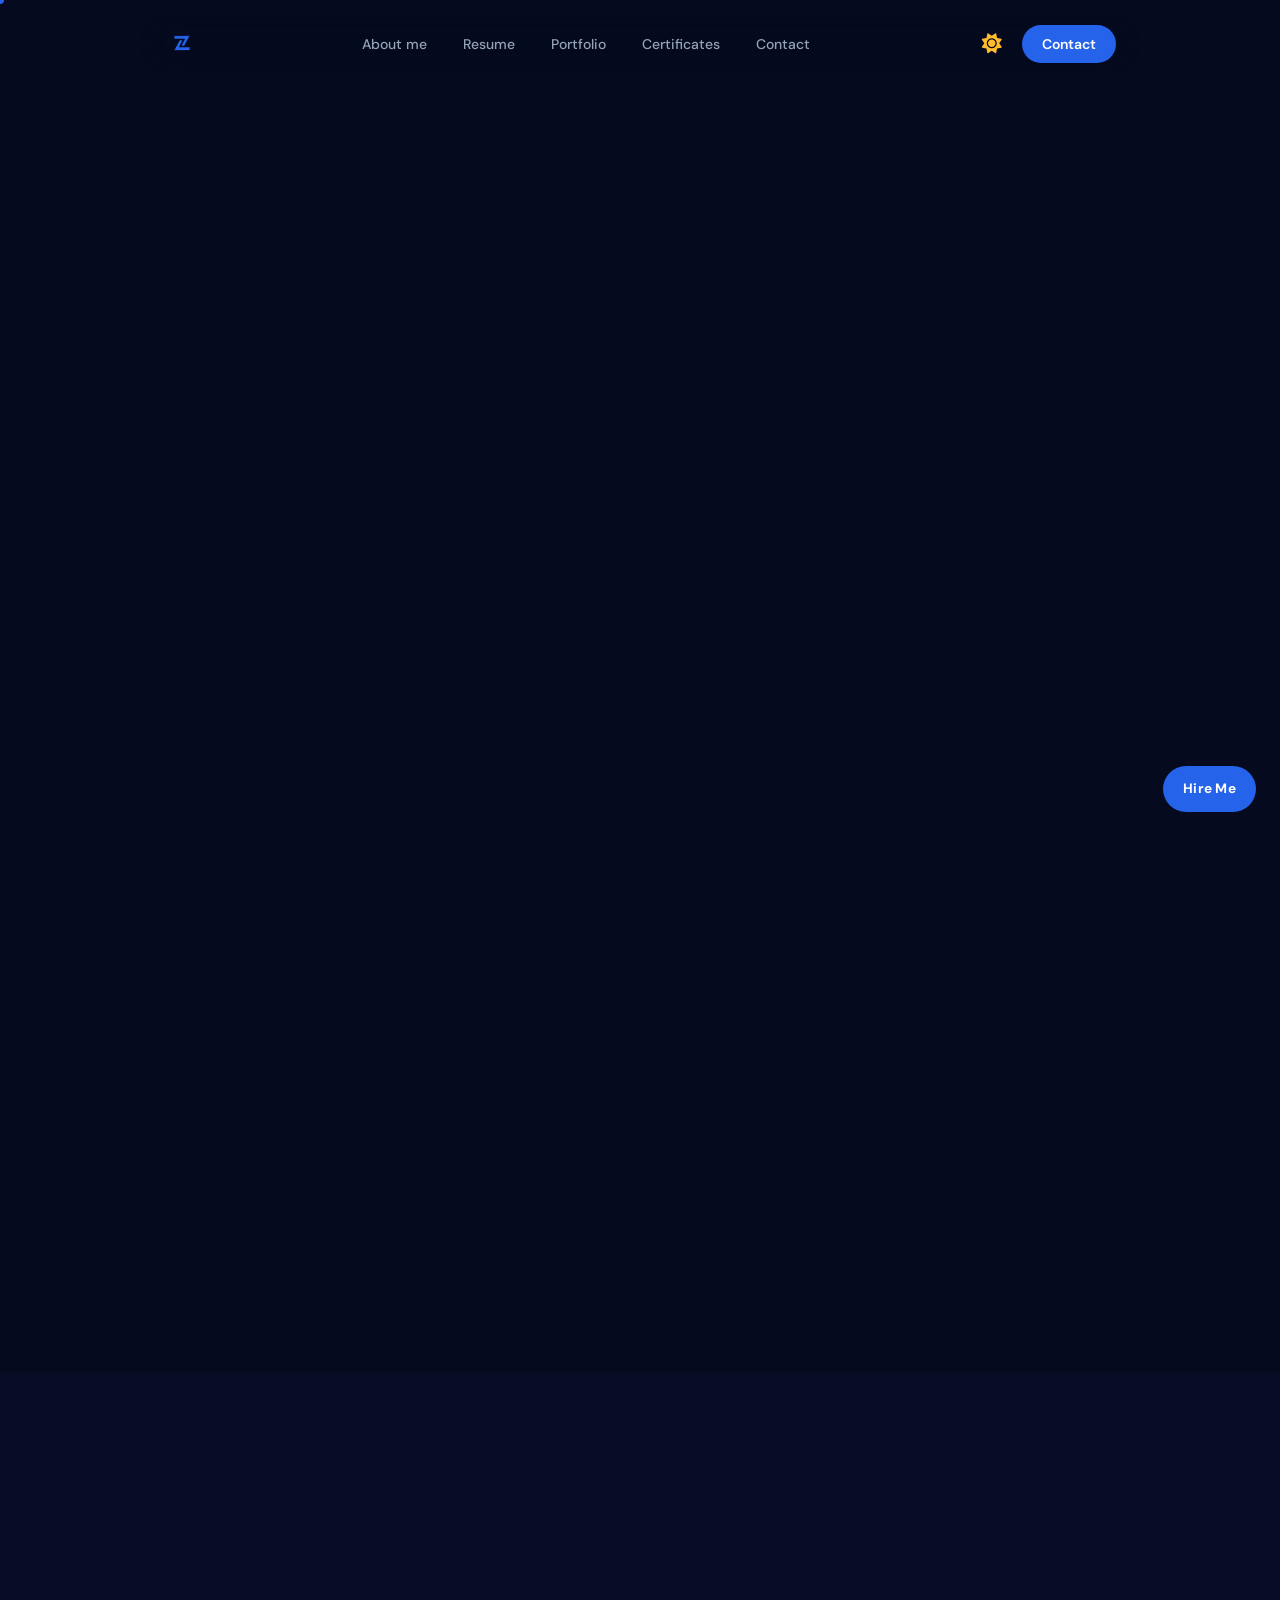
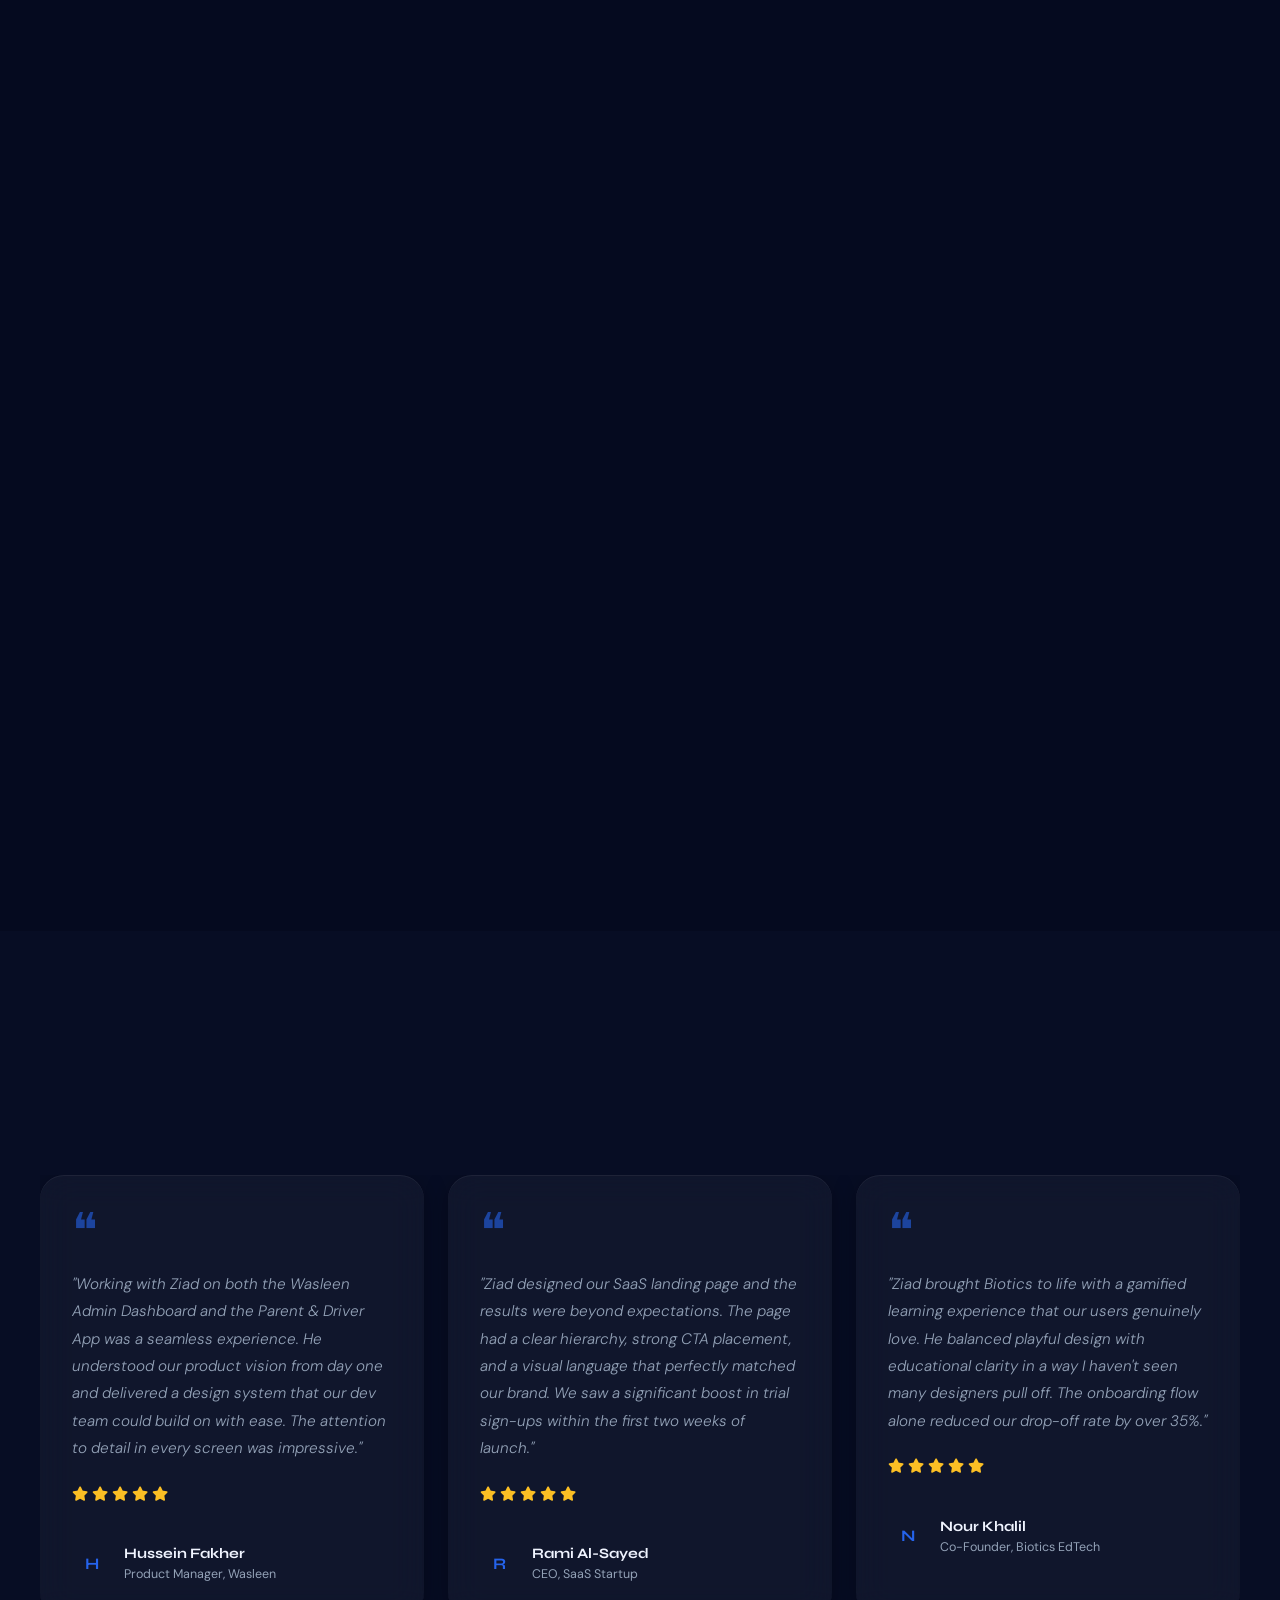
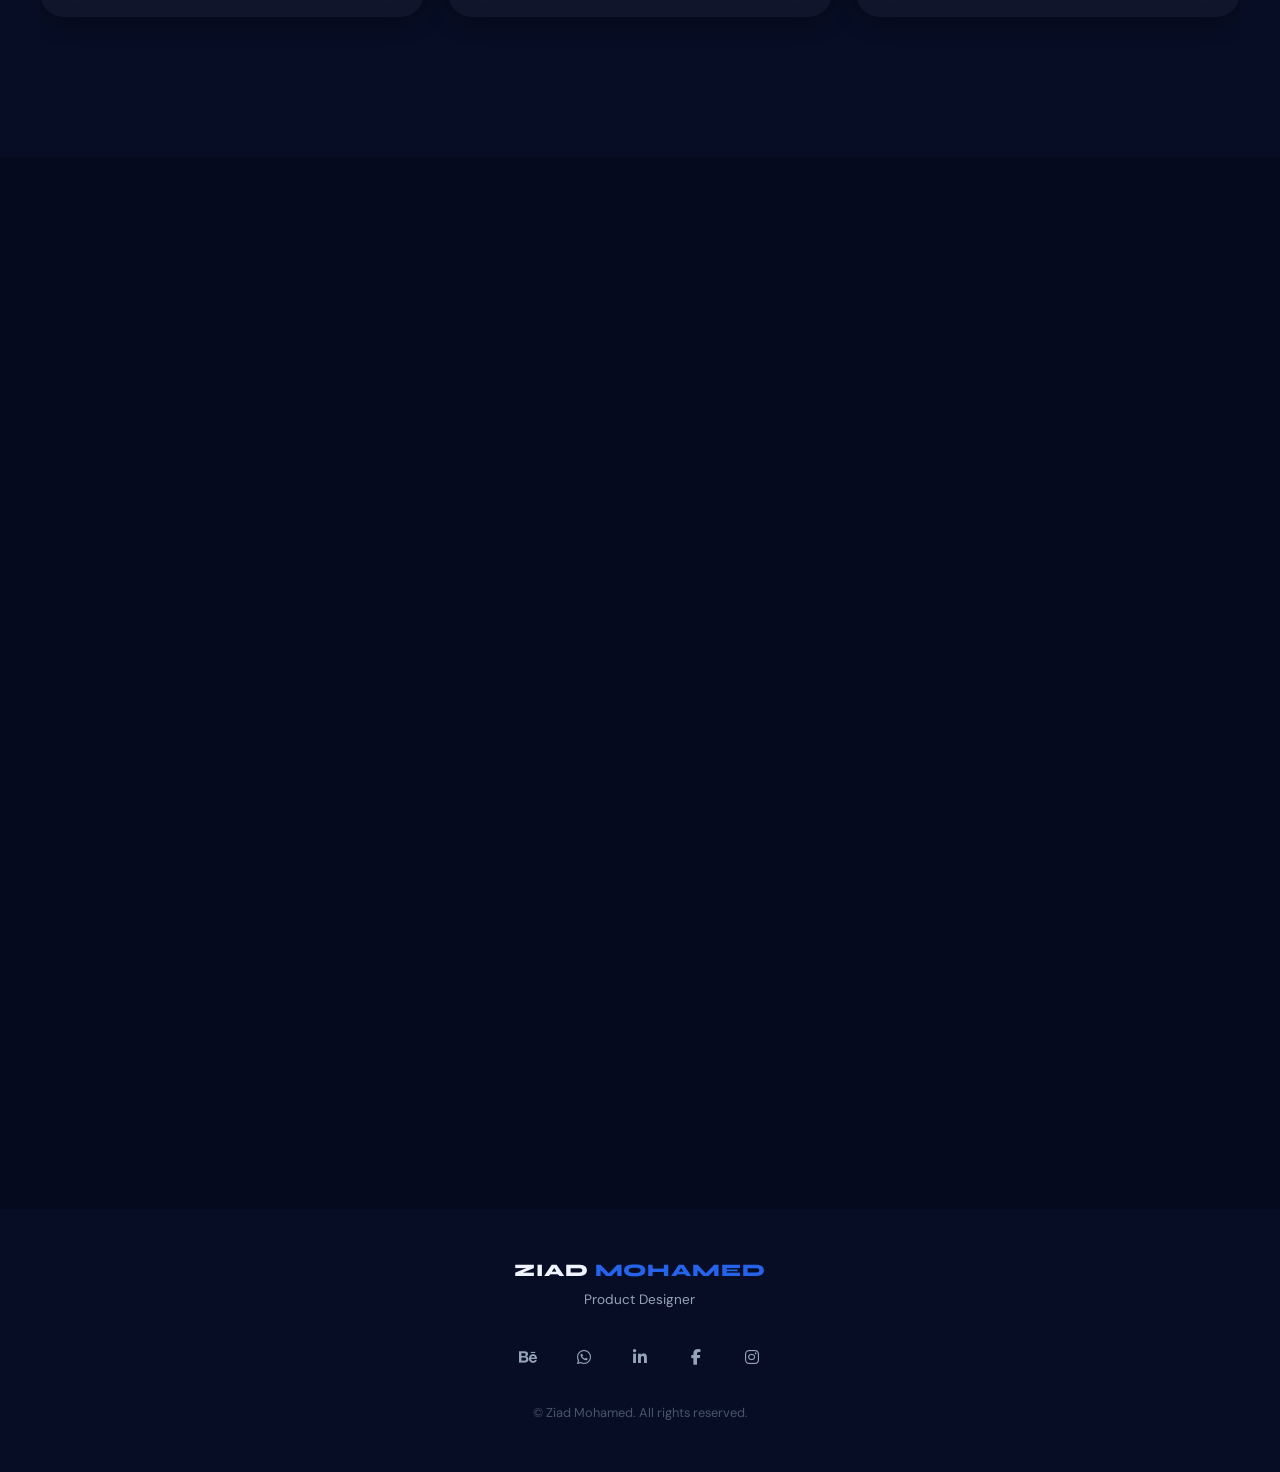
==== index.html @ 8c642faf "Add files via upload" ====
<!DOCTYPE html>
<html lang="en" dir="ltr">
<head>
  <meta charset="UTF-8" />
  <meta name="viewport" content="width=device-width, initial-scale=1.0, maximum-scale=1.0, user-scalable=no" />

  <title>ZIAD | PRODUCT DESIGNER</title>
  <meta name="description" content="Ziad Mohamed is a Product Designer from Egypt specializing in UX/UI design, design systems, Figma, ERP platforms, FinTech, and EdTech solutions. Available for freelance projects." />
  <meta name="keywords" content="Ziad Mohamed, Product Designer Egypt, UI UX Designer, Figma Designer, Design Systems, UX Designer Cairo, Freelance Product Designer, ERP Design, FinTech Design, EdTech Design, مصمم منتجات, مصمم واجهات" />
  <meta name="author" content="Ziad Mohamed" />
  <meta name="robots" content="index, follow" />
  <link rel="canonical" href="https://ziadmhd.github.io/" />
  <meta name="theme-color" content="#050A1F" media="(prefers-color-scheme: dark)" />
  <meta name="theme-color" content="#F0F4FF" media="(prefers-color-scheme: light)" />
  <meta name="color-scheme" content="dark light" />

  <meta property="og:site_name" content="Ziad Mohamed Portfolio" />
  <meta property="og:locale" content="en_US" />
  <meta property="og:image:width" content="1200" />
  <meta property="og:image:height" content="630" />
  <meta property="og:image:alt" content="Ziad Mohamed - Mid-Level Product Designer Portfolio" />

  <meta name="twitter:site" content="@ziadmohamed" />
  <meta name="twitter:creator" content="@ziadmohamed" />
  <meta name="twitter:image" content="./assets/ziad-photo.png" />
  <meta name="twitter:image:alt" content="Ziad Mohamed - Mid-Level Product Designer" />

  <meta name="language" content="English" />
  <meta http-equiv="content-language" content="en" />
  <meta name="distribution" content="global" />
  <meta name="rating" content="general" />
  <meta name="revisit-after" content="7 days" />
  <meta name="geo.region" content="EG" />
  <meta name="geo.placename" content="Egypt" />

  <meta name="mobile-web-app-capable" content="yes" />
  <meta name="apple-mobile-web-app-capable" content="yes" />
  <meta name="apple-mobile-web-app-title" content="Ziad Mohamed Portfolio" />
  <meta name="apple-mobile-web-app-status-bar-style" content="black-translucent" />
  <meta name="application-name" content="Ziad Mohamed Portfolio" />
  <meta name="msapplication-TileColor" content="#2563EB" />
  <meta name="format-detection" content="telephone=no" />
  <meta name="referrer" content="no-referrer-when-downgrade" />

  <link rel="dns-prefetch" href="https://fonts.googleapis.com" />
  <link rel="dns-prefetch" href="https://fonts.gstatic.com" />
  <link rel="dns-prefetch" href="https://cdnjs.cloudflare.com" />
  <link rel="dns-prefetch" href="https://cdn.jsdelivr.net" />
  <link rel="preconnect" href="https://api.iconify.design" />

  <link rel="manifest" href="./site.webmanifest" />


  <meta property="og:type" content="website" />
  <meta property="og:title" content="ZIAD | PRODUCT DESIGNER" />
  <meta property="og:description" content="Ziad Mohamed is a Product Designer from Egypt specializing in UX/UI, design systems, ERP, FinTech and EdTech. Available for freelance." />  
  <meta property="og:url" content="https://ziadmhd.github.io/" />
  <meta property="og:image" content="./assets/ziad-photo.png" />

  <meta name="twitter:card" content="summary_large_image" />
  <meta name="twitter:title" content="ZIAD | PRODUCT DESIGNER" />
  <meta name="twitter:description" content="Ziad Mohamed is a Product Designer from Egypt specializing in UX/UI, design systems, ERP, FinTech and EdTech." />

  <script type="application/ld+json">
  {
    "@context": "https://schema.org",
    "@graph": [
      {
        "@type": "Person",
        "@id": "https://ziadmohamed.netlify.app/#person",
        "name": "Ziad Mohamed",
        "jobTitle": "Mid-Level Product Designer",
        "description": "Mid-Level Product Designer specializing in UX/UI design, scalable design systems, ERP platforms, FinTech, and EdTech solutions.",
        "url": "https://ziadmohamed.netlify.app/",
        "image": "https://ziadmohamed.netlify.app/assets/ziad-photo.png",
        "email": "zzm2369@gmail.com",
        "sameAs": [
          "https://www.behance.net/ziadmohmed2",
          "https://www.linkedin.com/in/ziad-mohamed-96832a31b/",
          "https://www.facebook.com/ziad.mohmed.568294",
          "https://www.instagram.com/ziad__mohamed_00"
        ],
        "knowsAbout": ["UI/UX Design", "Product Design", "Design Systems", "Figma", "Web Design", "User Research", "Prototyping"],
        "worksFor": {
          "@type": "Organization",
          "name": "Freelance"
        }
      },
      {
        "@type": "WebSite",
        "@id": "https://ziadmohamed.netlify.app/#website",
        "url": "https://ziadmohamed.netlify.app/",
        "name": "ZIAD | PRODUCT DESIGNER",
        "description": "Portfolio of Ziad Mohamed, a Mid-Level Product Designer specializing in UX/UI design, scalable design systems, and user-centered digital products.",
        "publisher": {
          "@id": "https://ziadmohamed.netlify.app/#person"
        },
        "inLanguage": "en"
      },
      {
        "@type": "WebPage",
        "@id": "https://ziadmohamed.netlify.app/#webpage",
        "url": "https://ziadmohamed.netlify.app/",
        "name": "Ziad Mohamed | Mid-Level Product Designer",
        "description": "Portfolio of Ziad Mohamed, a Mid-Level Product Designer specializing in UX/UI design, scalable design systems, ERP platforms, FinTech, and EdTech solutions.",
        "isPartOf": {
          "@id": "https://ziadmohamed.netlify.app/#website"
        },
        "about": {
          "@id": "https://ziadmohamed.netlify.app/#person"
        },
        "inLanguage": "en"
      }
    ]
  }
  </script>

  <link rel="icon" type="image/svg+xml" href="./assets/favicon.svg?v=1777709420" />
  <link rel="shortcut icon" href="./assets/favicon.svg?v=1777709420" />

  <link rel="preconnect" href="https://fonts.googleapis.com" />
  <link rel="preconnect" href="https://fonts.gstatic.com" crossorigin />
  <link href="https://fonts.googleapis.com/css2?family=Syne:wght@400;500;600;700;800&family=DM+Sans:ital,opsz,wght@0,9..40,300;0,9..40,400;0,9..40,500;0,9..40,600;1,9..40,300&family=Cairo:wght@300;400;500;600;700;800&display=swap" rel="stylesheet" />

  <link rel="stylesheet" href="https://cdnjs.cloudflare.com/ajax/libs/font-awesome/6.5.0/css/all.min.css" />

  <script src="https://cdn.jsdelivr.net/npm/@emailjs/browser@4/dist/email.min.js"></script>

  <link rel="stylesheet" href="style.css?v=4" />
</head>

<body>

  <div class="cursor-dot" id="cursorDot"></div>
  <div class="cursor-ring" id="cursorRing"></div>

  <div class="scroll-progress" id="scrollProgress"></div>

  <nav class="navbar" id="navbar" role="navigation" aria-label="Main navigation">
    <div class="nav-inner">

      <a href="#hero" class="nav-logo" aria-label="Ziad Mohamed - Home">
        <img src="./assets/logo.svg" alt="Ziad Mohamed Logo" />
      </a>

      <ul class="nav-links" role="list">
        <li><a href="#about">About me</a></li>
        <li><a href="#resume">Resume</a></li>
        <li><a href="#portfolio">Portfolio</a></li>
        <li><a href="#certificates">Certificates</a></li>
        <li><a href="#contact">Contact</a></li>
      </ul>

      <div class="nav-right">
        <button class="theme-toggle-btn" id="themeToggle" aria-label="Toggle theme">
          <i class="fa-solid fa-sun" id="themeIcon"></i>
        </button>

        <a href="#contact" class="nav-cta">Contact</a>

        <button class="hamburger" id="hamburger" aria-label="Toggle mobile menu" aria-expanded="false">
          <span></span><span></span><span></span>
        </button>
      </div>
    </div>
  </nav>

  <nav class="mobile-nav" id="mobileNav" aria-label="Mobile navigation">
    <a href="#about">About me</a>
    <a href="#resume">Resume</a>
    <a href="#portfolio">Portfolio</a>
    <a href="#certificates">Certificates</a>
    <a href="#contact">Contact</a>
  </nav>

  <section id="hero" class="hero" aria-label="Hero section">
    <div class="hero-bg">
      <div class="hero-gradient" aria-hidden="true"></div>
      <div class="hero-grid" aria-hidden="true"></div>
      <div class="hero-beam" aria-hidden="true"></div>
    </div>

    <div class="hero-content">

      <div class="hero-avatar-wrap fade-up">
        <div class="hero-avatar">
          <img src="./assets/ziad-photo.png" alt="Ziad Mohamed" class="hero-avatar-img" />
        </div>
        <div class="hero-avatar-badge">
          <i class="fa-solid fa-pen-ruler"></i>
          Product Designer | UI/UX
        </div>
      </div>

      <h1 class="hero-title fade-up fade-up-delay-1">
        <span>Designing clean,</span><br />
        <span class="typing-wrapper"><span id="typingText">intuitive</span><span class="cursor-blink"></span></span><br />
        <span>digital experiences.</span>
      </h1>

      <p class="hero-sub fade-up fade-up-delay-2">
        I'm a Product Designer | UI/UX specializing in crafting scalable design systems and user-centered digital products — from ERP platforms to FinTech solutions and beyond.
      </p>

      <div class="hero-actions fade-up fade-up-delay-3">
        <a href="#portfolio" class="btn-primary btn-hero">
          <i class="fa-solid fa-arrow-down" aria-hidden="true"></i>
          <span>View My Work</span>
        </a>
        <a href="#contact" class="btn-outline btn-hero">
          <span>Let's Connect</span>
        </a>
      </div>

      <div class="hero-social fade-up fade-up-delay-4">
        <a href="https://www.behance.net/ziadmohmed2" target="_blank" rel="noopener noreferrer" class="social-icon" aria-label="Behance">
          <i class="fa-brands fa-behance"></i>
        </a>
        <a href="https://wa.me/201007011458" target="_blank" rel="noopener noreferrer" class="social-icon" aria-label="WhatsApp">
          <i class="fa-brands fa-whatsapp"></i>
        </a>
        <a href="https://www.linkedin.com/in/ziad-mohamed-96832a31b/" target="_blank" rel="noopener noreferrer" class="social-icon" aria-label="LinkedIn">
          <i class="fa-brands fa-linkedin-in"></i>
        </a>
        <a href="https://www.facebook.com/ziad.mohmed.568294" target="_blank" rel="noopener noreferrer" class="social-icon" aria-label="Facebook">
          <i class="fa-brands fa-facebook-f"></i>
        </a>
        <a href="https://www.instagram.com/ziad__mohamed_00" target="_blank" rel="noopener noreferrer" class="social-icon" aria-label="Instagram">
          <i class="fa-brands fa-instagram"></i>
        </a>
      </div>

    </div>

    <div class="tools-row fade-up">
      <div class="tools-track">
        <div class="tool-item">
          <img src="https://api.iconify.design/logos:figma.svg" alt="Figma" class="tool-icon" />
          <span>Figma</span>
        </div>
        <div class="tool-item">
          <img src="https://api.iconify.design/logos:framer.svg" alt="Framer" class="tool-icon" />
          <span>Framer</span>
        </div>
        <div class="tool-item">
          <img src="https://api.iconify.design/logos:notion-icon.svg" alt="Notion" class="tool-icon" />
          <span>Notion</span>
        </div>
        <div class="tool-item">
          <img src="https://api.iconify.design/logos:miro-icon.svg" alt="Miro" class="tool-icon" />
          <span>Miro</span>
        </div>
        <div class="tool-item">
          <img src="https://api.iconify.design/simple-icons:openai.svg?color=white" alt="ChatGPT" class="tool-icon" />
          <span>ChatGPT</span>
        </div>
        <div class="tool-item">
          <img src="https://api.iconify.design/logos:claude-icon.svg" alt="Claude" class="tool-icon" />
          <span>Claude</span>
        </div>
        <div class="tool-item">
          <img src="https://api.iconify.design/logos:jira.svg" alt="Jira" class="tool-icon" />
          <span>Jira</span>
        </div>
        <div class="tool-item">
          <img src="https://api.iconify.design/logos:trello.svg" alt="Trello" class="tool-icon" />
          <span>Trello</span>
        </div>
        <div class="tool-item">
          <img src="https://api.iconify.design/logos:figma.svg" alt="Figma" class="tool-icon" />
          <span>Figma</span>
        </div>
        <div class="tool-item">
          <img src="https://api.iconify.design/logos:framer.svg" alt="Framer" class="tool-icon" />
          <span>Framer</span>
        </div>
        <div class="tool-item">
          <img src="https://api.iconify.design/logos:notion-icon.svg" alt="Notion" class="tool-icon" />
          <span>Notion</span>
        </div>
        <div class="tool-item">
          <img src="https://api.iconify.design/logos:miro-icon.svg" alt="Miro" class="tool-icon" />
          <span>Miro</span>
        </div>
        <div class="tool-item">
          <img src="https://api.iconify.design/simple-icons:openai.svg?color=white" alt="ChatGPT" class="tool-icon" />
          <span>ChatGPT</span>
        </div>
        <div class="tool-item">
          <img src="https://api.iconify.design/logos:claude-icon.svg" alt="Claude" class="tool-icon" />
          <span>Claude</span>
        </div>
        <div class="tool-item">
          <img src="https://api.iconify.design/logos:jira.svg" alt="Jira" class="tool-icon" />
          <span>Jira</span>
        </div>
        <div class="tool-item">
          <img src="https://api.iconify.design/logos:trello.svg" alt="Trello" class="tool-icon" />
          <span>Trello</span>
        </div>
      </div>
    </div>
  </section>

  <section id="about" aria-labelledby="about-title">
    <div class="section-inner">
      <div class="section-header fade-up">
        <span class="section-label">Get to know me</span>
        <h2 class="section-title" id="about-title">About Me</h2>
      </div>

      <div class="about-grid">
        <div class="about-text fade-up fade-up-delay-1">
          <p>
            Hi, I'm Ziad — Mid-Level Product Designer | UI/UX  with a passion for turning complex problems into elegant, intuitive solutions. With a background in Business Information Systems and 2+ years of hands-on experience, I bridge the gap between user needs and business goals.
          </p>
          <p>
            My work spans ERP systems, FinTech platforms, EdTech products, and enterprise solutions — always with a focus on clarity, scalability, and impact. I believe great design isn't just about aesthetics; it's about creating experiences that feel effortless.
          </p>
          <p>
            When I step away from the screen, I'm exploring emerging design trends, mentoring aspiring designers, and contributing to the broader design community.
          </p>
          <div style="margin-top: 32px;">
            <a href="https://drive.google.com/drive/folders/1VehOH_jKgrV2wyw3b_ytsTUomC-gimwf?usp=sharing"
               target="_blank" rel="noopener noreferrer"
               class="btn-outline">
              <i class="fa-solid fa-file-lines" aria-hidden="true"></i>
              <span>Review CV</span>
            </a>
          </div>
        </div>

        <div class="about-card fade-up fade-up-delay-2">
          <div class="about-card-section">
            <span class="about-card-label">SKILLS</span>
            <div class="skills-grid">
              <span class="skill-tag">UI/UX Design</span>
              <span class="skill-tag">Design Systems</span>
              <span class="skill-tag">Product Strategy</span>
              <span class="skill-tag">Wireframing</span>
              <span class="skill-tag">Prototyping</span>
              <span class="skill-tag">User Research</span>
              <span class="skill-tag">Figma</span>
              <span class="skill-tag">Typography</span>
              <span class="skill-tag">Web Design</span>
            </div>
          </div>
          <div class="about-card-section">
            <span class="about-card-label">LANGUAGES</span>
            <p class="languages-text">Arabic (Native) • English (Fluent)</p>
          </div>
        </div>
      </div>

      <div class="stats-grid">
        <div class="stat-card fade-up fade-up-delay-1">
          <span class="stat-number" data-target="2">0</span>
          <span class="stat-label">Years Experience</span>
        </div>
        <div class="stat-card fade-up fade-up-delay-2">
          <span class="stat-number" data-target="7">0</span>
          <span class="stat-label">Projects Completed</span>
        </div>
        <div class="stat-card fade-up fade-up-delay-3">
          <span class="stat-number" data-target="7">0</span>
          <span class="stat-label">Happy Clients</span>
        </div>
      </div>
    </div>
  </section>

  <section id="resume" aria-labelledby="resume-title">
    <div class="section-inner">
      <div class="section-header fade-up">
        <span class="section-label">My background</span>
        <h2 class="section-title" id="resume-title">Resume</h2>
      </div>

      <div class="resume-grid">

        <div class="fade-up fade-up-delay-1">
          <div class="resume-col-title">
            <i class="fa-solid fa-graduation-cap" aria-hidden="true"></i>
            <span>Education</span>
          </div>
          <div class="timeline">
            <div class="timeline-item">
              <div class="timeline-card">
                <span class="timeline-tag">University</span>
                <div class="timeline-role">Bachelor of Business Information Systems ( BIS )</div>
                <div class="timeline-org">بكالوريوس نظم معلومات الأعمال</div>
              </div>
            </div>
          </div>
        </div>

        <div class="fade-up fade-up-delay-2">
          <div class="resume-col-title">
            <i class="fa-solid fa-briefcase" aria-hidden="true"></i>
            <span>Experience</span>
          </div>
          <div class="timeline">
            <div class="timeline-item">
              <div class="timeline-card">
                <span class="timeline-tag">Passos ERP System</span>
                <div class="timeline-role">Lead Product Designer</div>
                <div class="timeline-org">Educational Technology Solutions</div>
              </div>
            </div>
            <div class="timeline-item">
              <div class="timeline-card">
                <span class="timeline-tag">Wasslen Platform</span>
                <div class="timeline-role">UI/UX Designer</div>
                <div class="timeline-org">Mobile & Dashboard Platform in Iraq</div>
              </div>
            </div>
          </div>
        </div>

      </div>
    </div>
  </section>

  <section id="portfolio" aria-labelledby="portfolio-title">
    <div class="section-inner">
      <div class="section-header fade-up">
        <span class="section-label">My work</span>
        <h2 class="section-title" id="portfolio-title">Portfolio</h2>
        <p class="section-subtitle">
          A curated selection of projects showcasing design excellence and measurable impact.
        </p>
      </div>

      <div class="filter-tabs fade-up" role="tablist" aria-label="Filter projects by category">
        <button class="filter-tab active" data-filter="all">All</button>
        <button class="filter-tab" data-filter="saas">SaaS</button>
        <button class="filter-tab" data-filter="education">Education</button>
        <button class="filter-tab" data-filter="ecommerce">E-Commerce</button>
        <button class="filter-tab" data-filter="edtech">EdTech</button>
        <button class="filter-tab" data-filter="productivity">Productivity</button>
      </div>

      <div class="projects-grid" id="projectsGrid">

        <article class="project-card fade-up" data-category="saas"
                 onclick="window.open('https://www.behance.net/gallery/245492535/SaaS-Product-Landing-Page','_blank')"
                 role="button" tabindex="0" aria-label="View SaaS Landing Page project on Behance">
          <div class="project-img-wrap">
            <img src="./assets/proj-saas.png" alt="SaaS Product Landing Page project cover" loading="lazy" />
            <div class="project-overlay">
              <div class="project-overlay-icon">
                <i class="fa-brands fa-behance"></i>
              </div>
            </div>
          </div>
          <div class="project-info">
            <span class="project-category">SaaS</span>
            <h3 class="project-name">SaaS Product Landing Page</h3>
            <p class="project-desc">Modern landing page design for a SaaS product with conversion-focused UX.</p>
          </div>
        </article>

        <article class="project-card fade-up fade-up-delay-1" data-category="education"
                 onclick="window.open('https://www.behance.net/gallery/242264159/Wasleen-School-Transport-Admin-Dashboard','_blank')"
                 role="button" tabindex="0" aria-label="View Wasleen Admin Dashboard project on Behance">
          <div class="project-img-wrap">
            <img src="./assets/proj-wasleen-admin.png" alt="Wasleen Admin Dashboard project cover" loading="lazy" />
            <div class="project-overlay">
              <div class="project-overlay-icon">
                <i class="fa-brands fa-behance"></i>
              </div>
            </div>
          </div>
          <div class="project-info">
            <span class="project-category">Education</span>
            <h3 class="project-name">Wasleen Admin Dashboard</h3>
            <p class="project-desc">School transport management system designed for Iraq education market.</p>
          </div>
        </article>

        <article class="project-card fade-up fade-up-delay-2" data-category="education"
                 onclick="window.open('https://www.behance.net/gallery/240187279/Wasleen-School-Transport-App-for-Parents-Drivers','_blank')"
                 role="button" tabindex="0" aria-label="View Wasleen App project on Behance">
          <div class="project-img-wrap">
            <img src="./assets/proj-wasleen-app.png" alt="Wasleen App for Parents and Drivers project cover" loading="lazy" />
            <div class="project-overlay">
              <div class="project-overlay-icon">
                <i class="fa-brands fa-behance"></i>
              </div>
            </div>
          </div>
          <div class="project-info">
            <span class="project-category">Education</span>
            <h3 class="project-name">Wasleen App — Parents & Drivers</h3>
            <p class="project-desc">Intuitive mobile app for school transport tracking and communication.</p>
          </div>
        </article>

        <article class="project-card fade-up" data-category="ecommerce"
                 onclick="window.open('https://www.behance.net/gallery/237635523/Mens-fashion-app-for-formal-wear','_blank')"
                 role="button" tabindex="0" aria-label="View Men's Fashion App project on Behance">
          <div class="project-img-wrap">
            <img src="./assets/proj-fashion.png" alt="Men's Fashion App project cover" loading="lazy" />
            <div class="project-overlay">
              <div class="project-overlay-icon">
                <i class="fa-brands fa-behance"></i>
              </div>
            </div>
          </div>
          <div class="project-info">
            <span class="project-category">E-Commerce</span>
            <h3 class="project-name">Men's Fashion App</h3>
            <p class="project-desc">Elegant mobile shopping experience for men's formal wear collections.</p>
          </div>
        </article>

        <article class="project-card fade-up fade-up-delay-1" data-category="edtech"
                 onclick="window.open('https://www.behance.net/gallery/236806683/Biotics-Gamified-Learning-App','_blank')"
                 role="button" tabindex="0" aria-label="View Biotics project on Behance">
          <div class="project-img-wrap">
            <img src="./assets/proj-biotics.png" alt="Biotics Gamified Learning App project cover" loading="lazy" />
            <div class="project-overlay">
              <div class="project-overlay-icon">
                <i class="fa-brands fa-behance"></i>
              </div>
            </div>
          </div>
          <div class="project-info">
            <span class="project-category">EdTech</span>
            <h3 class="project-name">Biotics — Gamified Learning</h3>
            <p class="project-desc">Engaging gamified learning app that makes education fun and effective.</p>
          </div>
        </article>

        <article class="project-card fade-up fade-up-delay-2" data-category="edtech"
                 onclick="window.open('https://www.behance.net/gallery/235456721/Weekly-Book-A-Modern-Platform-for-Book-Discovery','_blank')"
                 role="button" tabindex="0" aria-label="View Weekly Book project on Behance">
          <div class="project-img-wrap">
            <img src="./assets/proj-weekly-book.png" alt="Weekly Book Platform project cover" loading="lazy" />
            <div class="project-overlay">
              <div class="project-overlay-icon">
                <i class="fa-brands fa-behance"></i>
              </div>
            </div>
          </div>
          <div class="project-info">
            <span class="project-category">EdTech</span>
            <h3 class="project-name">Weekly Book Platform</h3>
            <p class="project-desc">Modern platform for book discovery, reading tracking, and community.</p>
          </div>
        </article>

        <article class="project-card fade-up" data-category="productivity"
                 onclick="window.open('https://www.behance.net/gallery/230298617/Task-Ease-Smart-Task-Manager-App-Design','_blank')"
                 role="button" tabindex="0" aria-label="View Task Ease project on Behance">
          <div class="project-img-wrap">
            <img src="./assets/proj-taskease.png" alt="Task Ease Smart Task Manager project cover" loading="lazy" />
            <div class="project-overlay">
              <div class="project-overlay-icon">
                <i class="fa-brands fa-behance"></i>
              </div>
            </div>
          </div>
          <div class="project-info">
            <span class="project-category">Productivity</span>
            <h3 class="project-name">Task Ease — Smart Manager</h3>
            <p class="project-desc">Clean and efficient task management app designed for modern workflows.</p>
          </div>
        </article>

      </div>
    </div>
  </section>

  <section id="certificates" aria-labelledby="certs-title">
    <div class="section-inner">
      <div class="section-header fade-up">
        <span class="section-label">Credentials</span>
        <h2 class="section-title" id="certs-title">Certificates</h2>
      </div>

      <div class="certs-grid">

        <article class="cert-card fade-up" data-cert-title="UX/UI Design Specialization — Google (Coursera)"
                 data-cert-pdf="https://drive.google.com/file/d/16uWSVNzweCaVw8Wu21arjHu-4Y-32clh/view"
                 data-cert-img="./assets/cert-google-ux.png"
                 role="button" tabindex="0" aria-label="View Google UX Design Certificate">
          <div class="cert-img-wrap">
            <img src="./assets/cert-google-ux.png" alt="Google UX Design Certificate" loading="lazy" />
            <div class="cert-overlay">
              <div class="cert-overlay-icon">
                <i class="fa-solid fa-file-pdf"></i>
                <span>View PDF</span>
              </div>
            </div>
          </div>
          <div class="cert-info">
            <h3 class="cert-name">UX/UI Design Specialization — Google</h3>
          </div>
        </article>

        <article class="cert-card fade-up fade-up-delay-1" data-cert-title="UX Design Fundamentals — ITI"
                 data-cert-pdf="https://drive.google.com/file/d/1p1SBGaJH4Nn3xvdNUARs-D32w1v6URP-/view"
                 data-cert-img="./assets/cert-iti-ux.png"
                 role="button" tabindex="0" aria-label="View UX Design Fundamentals ITI Certificate">
          <div class="cert-img-wrap">
            <img src="./assets/cert-iti-ux.png" alt="UX Design Fundamentals ITI Certificate" loading="lazy" />
            <div class="cert-overlay">
              <div class="cert-overlay-icon">
                <i class="fa-solid fa-file-pdf"></i>
                <span>View PDF</span>
              </div>
            </div>
          </div>
          <div class="cert-info">
            <h3 class="cert-name">UX Design Fundamentals — ITI</h3>
          </div>
        </article>

        <article class="cert-card fade-up fade-up-delay-2" data-cert-title="User Experience Design — Edraak"
                 data-cert-pdf="https://drive.google.com/file/d/162CDWXU5RZ_JbULWT0NIb439KmbROOUS/view"
                 data-cert-img="./assets/cert-edraak.png"
                 role="button" tabindex="0" aria-label="View User Experience Design Edraak Certificate">
          <div class="cert-img-wrap">
            <img src="./assets/cert-edraak.png" alt="User Experience Design Edraak Certificate" loading="lazy" />
            <div class="cert-overlay">
              <div class="cert-overlay-icon">
                <i class="fa-solid fa-file-pdf"></i>
                <span>View PDF</span>
              </div>
            </div>
          </div>
          <div class="cert-info">
            <h3 class="cert-name">User Experience Design — Edraak</h3>
          </div>
        </article>

        <article class="cert-card fade-up" data-cert-title="Google Analytics Certification — Google"
                 data-cert-pdf="https://drive.google.com/file/d/19pyWXPTN-NqYYOxrIoNiRxLB_LKtBNP5/view"
                 data-cert-img="./assets/cert-analytics.png"
                 role="button" tabindex="0" aria-label="View Google Analytics Certificate">
          <div class="cert-img-wrap">
            <img src="./assets/cert-analytics.png" alt="Google Analytics Certificate" loading="lazy" />
            <div class="cert-overlay">
              <div class="cert-overlay-icon">
                <i class="fa-solid fa-file-pdf"></i>
                <span>View PDF</span>
              </div>
            </div>
          </div>
          <div class="cert-info">
            <h3 class="cert-name">Google Analytics Certification</h3>
          </div>
        </article>

        <article class="cert-card fade-up fade-up-delay-1" data-cert-title="Digital Marketing — ITI"
                 data-cert-pdf="https://drive.google.com/file/d/1jmzoziARAveKuJwzLPH3LnPlNtSAhQjW/view"
                 data-cert-img="./assets/cert-digital-marketing.png"
                 role="button" tabindex="0" aria-label="View Digital Marketing ITI Certificate">
          <div class="cert-img-wrap">
            <img src="./assets/cert-digital-marketing.png" alt="Digital Marketing ITI Certificate" loading="lazy" />
            <div class="cert-overlay">
              <div class="cert-overlay-icon">
                <i class="fa-solid fa-file-pdf"></i>
                <span>View PDF</span>
              </div>
            </div>
          </div>
          <div class="cert-info">
            <h3 class="cert-name">Digital Marketing — ITI</h3>
          </div>
        </article>

      </div>
    </div>
  </section>

  <div class="lightbox" id="lightbox" role="dialog" aria-modal="true" aria-label="Certificate viewer">
    <div class="lightbox-backdrop" id="lightboxBackdrop"></div>
    <div class="lightbox-content">
      <button class="lightbox-close" id="lightboxClose" aria-label="Close certificate viewer">
        <i class="fa-solid fa-xmark"></i>
      </button>
      <img src="" alt="" class="lightbox-img" id="lightboxImg" />
      <div class="lightbox-footer">
        <span class="lightbox-title" id="lightboxTitle"></span>
        <a href="#" target="_blank" rel="noopener noreferrer" class="lightbox-btn" id="lightboxPdfBtn">
          <i class="fa-solid fa-file-pdf"></i>
          <span>View Full Certificate</span>
        </a>
      </div>
    </div>
  </div>

  <section id="testimonials" aria-labelledby="testimonials-title">
    <div class="section-inner">
      <div class="section-header fade-up">
        <span class="section-label">Client feedback</span>
        <h2 class="section-title" id="testimonials-title">What Clients Say</h2>
      </div>

      <div class="carousel-wrapper">
        <div class="carousel-track" id="carouselTrack">

          <div class="testimonial-card">
            <div class="testimonial-quote">❝</div>
            <p class="testimonial-text">
              &quot;Working with Ziad on both the Wasleen Admin Dashboard and the Parent &amp; Driver App was a seamless experience. He understood our product vision from day one and delivered a design system that our dev team could build on with ease. The attention to detail in every screen was impressive.&quot;
            </p>
            <div class="testimonial-stars">
              <i class="fa-solid fa-star"></i><i class="fa-solid fa-star"></i><i class="fa-solid fa-star"></i><i class="fa-solid fa-star"></i><i class="fa-solid fa-star"></i>
            </div>
            <div class="testimonial-divider"></div>
            <div class="testimonial-author">
              <div class="testimonial-avatar">H</div>
              <div>
                <div class="testimonial-name">Hussein Fakher</div>
                <div class="testimonial-role">Product Manager, Wasleen</div>
              </div>
            </div>
          </div>

          <div class="testimonial-card">
            <div class="testimonial-quote">❝</div>
            <p class="testimonial-text">
              &quot;Ziad designed our SaaS landing page and the results were beyond expectations. The page had a clear hierarchy, strong CTA placement, and a visual language that perfectly matched our brand. We saw a significant boost in trial sign-ups within the first two weeks of launch.&quot;
            </p>
            <div class="testimonial-stars">
              <i class="fa-solid fa-star"></i><i class="fa-solid fa-star"></i><i class="fa-solid fa-star"></i><i class="fa-solid fa-star"></i><i class="fa-solid fa-star"></i>
            </div>
            <div class="testimonial-divider"></div>
            <div class="testimonial-author">
              <div class="testimonial-avatar">R</div>
              <div>
                <div class="testimonial-name">Rami Al-Sayed</div>
                <div class="testimonial-role">CEO, SaaS Startup</div>
              </div>
            </div>
          </div>

          <div class="testimonial-card">
            <div class="testimonial-quote">❝</div>
            <p class="testimonial-text">
              &quot;Ziad brought Biotics to life with a gamified learning experience that our users genuinely love. He balanced playful design with educational clarity in a way I haven't seen many designers pull off. The onboarding flow alone reduced our drop-off rate by over 35%.&quot;
            </p>
            <div class="testimonial-stars">
              <i class="fa-solid fa-star"></i><i class="fa-solid fa-star"></i><i class="fa-solid fa-star"></i><i class="fa-solid fa-star"></i><i class="fa-solid fa-star"></i>
            </div>
            <div class="testimonial-divider"></div>
            <div class="testimonial-author">
              <div class="testimonial-avatar">N</div>
              <div>
                <div class="testimonial-name">Nour Khalil</div>
                <div class="testimonial-role">Co-Founder, Biotics EdTech</div>
              </div>
            </div>
          </div>

          <div class="testimonial-card">
            <div class="testimonial-quote">❝</div>
            <p class="testimonial-text">
              &quot;Task Ease needed to feel smart without feeling complex — Ziad nailed it. Every interaction was intentional, every screen felt natural. Our beta users gave the UX a 4.8 out of 5, which is something we're incredibly proud of. Ziad&apos;s process was structured and collaborative throughout.&quot;
            </p>
            <div class="testimonial-stars">
              <i class="fa-solid fa-star"></i><i class="fa-solid fa-star"></i><i class="fa-solid fa-star"></i><i class="fa-solid fa-star"></i><i class="fa-solid fa-star"></i>
            </div>
            <div class="testimonial-divider"></div>
            <div class="testimonial-author">
              <div class="testimonial-avatar">K</div>
              <div>
                <div class="testimonial-name">Karim Mansour</div>
                <div class="testimonial-role">Product Lead, Task Ease</div>
              </div>
            </div>
          </div>

          <div class="testimonial-card">
            <div class="testimonial-quote">❝</div>
            <p class="testimonial-text">
              &quot;Ziad redesigned the Weekly Book platform and transformed it from a simple listing page into a full discovery experience. The reading community features he designed feel intuitive and warm. Our active user retention improved by 40% after the redesign went live.&quot;
            </p>
            <div class="testimonial-stars">
              <i class="fa-solid fa-star"></i><i class="fa-solid fa-star"></i><i class="fa-solid fa-star"></i><i class="fa-solid fa-star"></i><i class="fa-solid fa-star"></i>
            </div>
            <div class="testimonial-divider"></div>
            <div class="testimonial-author">
              <div class="testimonial-avatar">S</div>
              <div>
                <div class="testimonial-name">Sara Nabil</div>
                <div class="testimonial-role">Founder, Weekly Book</div>
              </div>
            </div>
          </div>

        </div>

        <div class="carousel-controls">
          <div class="carousel-dots" id="carouselDots" role="tablist" aria-label="Testimonial navigation"></div>
        </div>
      </div>
    </div>
  </section>

  <section id="contact" aria-labelledby="contact-title">
    <div class="section-inner">
      <div class="contact-inner">
        <div class="section-header fade-up">
          <span class="section-label">Get in touch</span>
          <h2 class="section-title" id="contact-title">Let's Build Something Great</h2>
          <p class="section-subtitle">
            Have a project in mind or looking for a talented designer? I'd love to hear from you.
          </p>
        </div>

        <form class="contact-form fade-up fade-up-delay-1" id="contactForm" novalidate>
          <div class="form-group">
            <label class="form-label" for="fullName">
              <span>Full Name</span>
              <span aria-hidden="true"> *</span>
            </label>
            <input class="form-input" type="text" id="fullName" name="fullName"
                   placeholder="Your full name" required autocomplete="name" />
          </div>

          <div class="form-group">
            <label class="form-label" for="emailAddr">
              <span>Email Address</span>
              <span aria-hidden="true"> *</span>
            </label>
            <input class="form-input" type="email" id="emailAddr" name="from_email"
                   placeholder="your@email.com" required autocomplete="email" />
          </div>

          <div class="form-group">
            <label class="form-label" for="waNumber">
              <span>WhatsApp Number</span>
              <span aria-hidden="true"> *</span>
            </label>
            <input class="form-input" type="tel" id="waNumber" name="whatsapp"
                   placeholder="+20 1XX XXX XXXX" required autocomplete="tel" />
          </div>

          <div class="form-group">
            <label class="form-label" for="message">
              <span>Message</span>
              <span aria-hidden="true"> *</span>
            </label>
            <textarea class="form-textarea" id="message" name="message"
                      placeholder="Tell me about your project..." required></textarea>
          </div>

          <button type="submit" class="form-submit" id="submitBtn">
            <span class="btn-text">
              <i class="fa-solid fa-paper-plane" aria-hidden="true"></i>
              <span>Send Message</span>
            </span>
            <span class="spinner" aria-hidden="true"></span>
          </button>

          <div class="form-success" id="formSuccess" role="alert" aria-live="polite">
            <i class="fa-solid fa-circle-check"></i>
            <span>
              Message sent successfully! I'll get back to you soon.
            </span>
          </div>
        </form>
      </div>
    </div>
  </section>

  <footer>
    <div class="footer-inner">
      <div>
        <div class="footer-logo">
          ZIAD <span>MOHAMED</span>
        </div>
        <div class="footer-tagline">Product Designer</div>
      </div>

      <div class="footer-social">
        <a href="https://www.behance.net/ziadmohmed2" target="_blank" rel="noopener noreferrer" class="social-icon" aria-label="Behance">
          <i class="fa-brands fa-behance"></i>
        </a>
        <a href="https://wa.me/201007011458" target="_blank" rel="noopener noreferrer" class="social-icon" aria-label="WhatsApp">
          <i class="fa-brands fa-whatsapp"></i>
        </a>
        <a href="https://www.linkedin.com/in/ziad-mohamed-96832a31b/" target="_blank" rel="noopener noreferrer" class="social-icon" aria-label="LinkedIn">
          <i class="fa-brands fa-linkedin-in"></i>
        </a>
        <a href="https://www.facebook.com/ziad.mohmed.568294" target="_blank" rel="noopener noreferrer" class="social-icon" aria-label="Facebook">
          <i class="fa-brands fa-facebook-f"></i>
        </a>
        <a href="https://www.instagram.com/ziad__mohamed_00" target="_blank" rel="noopener noreferrer" class="social-icon" aria-label="Instagram">
          <i class="fa-brands fa-instagram"></i>
        </a>
      </div>

      <p class="footer-copy">
        &copy; <span id="footerYear"></span> Ziad Mohamed. All rights reserved.
      </p>
    </div>
  </footer>

  <div class="floating-buttons">
    <a href="#contact" class="hire-me-btn">Hire Me</a>
    <button class="back-top-btn" id="backTopBtn" aria-label="Back to top">
      <i class="fa-solid fa-arrow-up"></i>
    </button>
  </div>

  <script src="script.js?v=4"></script>
</body>
</html>
---- style.css ----
@import url('https://fonts.googleapis.com/css2?family=Syne:wght@400;500;600;700;800&family=DM+Sans:ital,opsz,wght@0,9..40,300;0,9..40,400;0,9..40,500;0,9..40,600;1,9..40,300&display=swap');

:root {
  --primary: #2563EB;
  --primary-light: #3B82F6;
  --primary-dark: #1D4ED8;
  --primary-glow: var(--primary-30);
  --primary-subtle: var(--primary-8);

  --bg: #050A1F;
  --bg-2: #070D24;
  --bg-3: #0A1128;
  --bg-card: rgba(255, 255, 255, 0.04);
  --bg-card-hover: rgba(255, 255, 255, 0.07);

  --text: #F0F4FF;
  --text-muted: #94A3B8;
  --text-subtle: #475569;

  --border: var(--primary-20);
  --border-subtle: var(--primary-8);

  --glass: rgba(5, 10, 31, 0.8);
  --glass-border: var(--primary-20);

  --shadow: 0 8px 32px rgba(0, 0, 0, 0.4);
  --shadow-primary: 0 8px 32px var(--primary-20);
  --primary-6: var(--primary-6);
  --primary-8: var(--primary-8);
  --primary-10: var(--primary-10);
  --primary-12: var(--primary-12);
  --primary-15: var(--primary-15);
  --primary-18: var(--primary-18);
  --primary-20: var(--primary-20);
  --primary-25: var(--primary-25);
  --primary-30: var(--primary-30);
  --primary-35: var(--primary-35);
  --primary-40: var(--primary-40);
  --primary-60: var(--primary-60);
  --primary-85: var(--primary-85);

  --radius: 16px;
  --radius-sm: 8px;
  --radius-lg: 24px;
  --radius-full: 999px;

  --transition: 0.3s cubic-bezier(0.4, 0, 0.2, 1);
  --transition-slow: 0.6s cubic-bezier(0.4, 0, 0.2, 1);

  --font-display: 'Syne', sans-serif;
  --font-body: 'DM Sans', sans-serif;

  --nav-height: 70px;
}

*, *::before, *::after {
  margin: 0;
  padding: 0;
  box-sizing: border-box;
}

html {
  scroll-behavior: smooth;
  scroll-padding-top: 90px;
  -webkit-text-size-adjust: 100%;
  text-size-adjust: 100%;
}

body {
  font-family: var(--font-body);
  background: var(--bg);
  color: var(--text);
  line-height: 1.6;
  overflow-x: hidden;
  transition: background var(--transition), color var(--transition);
  cursor: none;
  -webkit-font-smoothing: antialiased;
  -moz-osx-font-smoothing: grayscale;
}

img { max-width: 100%; display: block; }
a { text-decoration: none; color: inherit; }
button { cursor: none; border: none; background: none; font-family: inherit; }
ul { list-style: none; }

::selection {
  background: var(--primary);
  color: white;
}

.cursor-dot {
  width: 8px;
  height: 8px;
  background: var(--primary);
  border-radius: 50%;
  position: fixed;
  top: 0; left: 0;
  pointer-events: none;
  z-index: 99999;
  transform: translate(-50%, -50%);
  transition: transform 0.1s ease, width 0.3s ease, height 0.3s ease, opacity 0.3s ease;
}

.cursor-ring {
  width: 36px;
  height: 36px;
  border: 1.5px solid var(--primary-60);
  border-radius: 50%;
  position: fixed;
  top: 0; left: 0;
  pointer-events: none;
  z-index: 99998;
  transform: translate(-50%, -50%);
  transition: transform 0.15s ease, width 0.3s ease, height 0.3s ease, opacity 0.3s ease, border-color 0.3s ease;
}

.cursor-dot.expanded {
  width: 12px;
  height: 12px;
}

.cursor-ring.expanded {
  width: 52px;
  height: 52px;
  border-color: var(--primary);
  background: var(--primary-subtle);
}

.scroll-progress {
  position: fixed;
  top: 0;
  left: 0;
  height: 3px;
  background: linear-gradient(90deg, var(--primary), var(--primary-light));
  z-index: 10000;
  width: 0%;
  transition: width 0.1s linear;
  box-shadow: 0 0 10px var(--primary-glow);
}

.navbar {
  position: fixed;
  top: 16px;
  left: 0;
  right: 0;
  margin: 0 auto;
  z-index: 1000;
  height: 56px;
  width: calc(100% - 80px);
  max-width: 1000px;
  display: flex;
  align-items: center;
  padding: 0 8px;
  background: rgba(5, 10, 31, 0.6);
  backdrop-filter: blur(20px);
  -webkit-backdrop-filter: blur(20px);
  border: 1px solid var(--primary-15);
  border-radius: 999px;
  transition: all var(--transition);
}

.navbar.scrolled {
  background: rgba(5, 10, 31, 0.85);
  border-color: var(--primary-25);
  box-shadow: 0 8px 32px rgba(0,0,0,0.4);
}

.nav-inner {
  width: 100%;
  display: flex;
  align-items: center;
  justify-content: space-between;
  padding: 0 16px;
}

.nav-logo {
  font-family: var(--font-display);
  font-size: 1.2rem;
  font-weight: 800;
  letter-spacing: 0.05em;
  color: var(--text);
  transition: color var(--transition);
}

.nav-logo span {
  color: var(--primary);
}

.nav-links {
  display: flex;
  align-items: center;
  gap: 8px;
}

.nav-links a {
  font-size: 0.875rem;
  font-weight: 500;
  color: var(--text-muted);
  padding: 6px 14px;
  border-radius: var(--radius-full);
  transition: color var(--transition), background var(--transition);
  position: relative;
}

.nav-links a:hover,
.nav-links a.active {
  color: var(--primary);
  background: var(--primary-subtle);
}

.nav-right {
  display: flex;
  align-items: center;
  gap: 10px;
}

.nav-cta {
  background: var(--primary);
  color: white !important;
  padding: 8px 20px !important;
  border-radius: var(--radius-full) !important;
  font-weight: 600 !important;
  font-size: 0.875rem;
  transition: background var(--transition), box-shadow var(--transition), transform var(--transition) !important;
  box-shadow: 0 4px 16px var(--primary-glow);
}

.nav-cta:hover {
  background: var(--primary-light) !important;
  transform: translateY(-1px) !important;
  box-shadow: 0 6px 20px var(--primary-glow) !important;
}

.hamburger {
  display: none;
  flex-direction: column;
  gap: 5px;
  padding: 4px;
}

.hamburger span {
  display: block;
  width: 24px;
  height: 2px;
  background: var(--text);
  border-radius: 2px;
  transition: transform var(--transition), opacity var(--transition), background var(--transition);
}

.hamburger.active span:nth-child(1) { transform: translateY(7px) rotate(45deg); }
.hamburger.active span:nth-child(2) { opacity: 0; }
.hamburger.active span:nth-child(3) { transform: translateY(-7px) rotate(-45deg); }

.mobile-nav {
  position: fixed;
  top: var(--nav-height);
  left: 0;
  right: 0;
  background: var(--glass);
  backdrop-filter: blur(20px);
  -webkit-backdrop-filter: blur(20px);
  border-bottom: 1px solid var(--glass-border);
  padding: 20px;
  display: flex;
  flex-direction: column;
  gap: 8px;
  z-index: 999;
  transform: translateY(-100%);
  opacity: 0;
  pointer-events: none;
  transition: transform var(--transition), opacity var(--transition);
}

.mobile-nav.open {
  transform: translateY(0);
  opacity: 1;
  pointer-events: all;
}

.mobile-nav a {
  padding: 12px 16px;
  border-radius: var(--radius-sm);
  font-weight: 500;
  color: var(--text-muted);
  transition: color var(--transition), background var(--transition);
}

.mobile-nav a:hover {
  color: var(--primary);
  background: var(--primary-subtle);
}

.hero {
  min-height: 100vh;
  display: flex;
  flex-direction: column;
  align-items: center;
  justify-content: center;
  position: relative;
  overflow: hidden;
  padding: calc(var(--nav-height) + 60px) 40px 0;
  text-align: center;
}

.hero-bg {
  position: absolute;
  inset: 0;
  z-index: 0;
}

.hero-bg-photo { display: none; }

.nav-logo img {
  height: 36px;
  width: auto;
  display: block;
}

.hero-gradient {
  position: absolute;
  inset: 0;
  background:
    radial-gradient(ellipse 60% 60% at 80% 50%, var(--primary-6) 0%, transparent 70%),
    radial-gradient(ellipse 40% 40% at 20% 80%, var(--primary-4) 0%, transparent 60%);
}

.hero-grid { display: none; }

.hero-beam {
  position: absolute;
  top: -100px;
  left: 50%;
  transform: translateX(-50%);
  width: 800px;
  height: 700px;
  background: radial-gradient(ellipse at center top, var(--primary-18) 0%, transparent 65%);
  pointer-events: none;
  z-index: 0;
}

.hero-content {
  position: relative;
  z-index: 1;
  max-width: 1400px;
  width: 100%;
  margin: 0 auto;
  display: flex;
  flex-direction: column;
  align-items: center;
}

.hero-avatar-wrap {
  display: flex;
  flex-direction: column;
  align-items: center;
  gap: 12px;
  margin-bottom: 24px;
}

.hero-avatar {
  width: 160px;
  height: 160px;
  border-radius: 50%;
  border: 3px solid var(--primary-40);
  box-shadow: 0 0 0 6px var(--primary-8), 0 8px 32px var(--primary-20);
  overflow: hidden;
  position: relative;
}

.hero-avatar-img {
  width: 100%;
  height: 100%;
  object-fit: cover;
  object-position: top center;
}

.hero-avatar-badge {
  display: inline-flex;
  align-items: center;
  gap: 6px;
  background: rgba(255, 255, 255, 0.08);
  backdrop-filter: blur(12px);
  -webkit-backdrop-filter: blur(12px);
  border: 1px solid rgba(255, 255, 255, 0.12);
  border-radius: var(--radius-full);
  padding: 10px 24px;
  font-size: 1rem;
  font-weight: 600;
  color: var(--text);
  box-shadow: 0 4px 16px rgba(0, 0, 0, 0.2);
}

.hero-avatar-badge i {
  color: var(--primary);
  font-size: 0.75rem;
}

.hero-title {
  font-family: var(--font-display);
  font-size: clamp(3rem, 8vw, 6.5rem);
  font-weight: 800;
  line-height: 1.08;
  letter-spacing: -0.02em;
  margin-bottom: 20px;
  text-align: center;
  max-width: 1200px;
  width: 100%;
}

.hero-title .typing-wrapper {
  color: var(--primary);
  display: inline;
  white-space: nowrap;
}

.hero-title .typing-wrapper .cursor-blink {
  display: inline-block;
  width: 3px;
  height: 0.85em;
  background: var(--primary);
  margin-left: 3px;
  vertical-align: middle;
  animation: blink 1s infinite;
}

@keyframes blink {
  0%, 100% { opacity: 1; }
  50% { opacity: 0; }
}

.hero-sub {
  font-size: clamp(1rem, 2vw, 1.25rem);
  color: var(--text-muted);
  max-width: 1050px;
  width: 100%;
  line-height: 1.8;
  font-weight: 300;
  text-align: center;
  margin: 0 auto 36px;
}

.hero-actions {
  display: flex;
  align-items: center;
  justify-content: center;
  gap: 16px;
  flex-wrap: wrap;
  margin-bottom: 28px;
}

/* ============================================================
   BUTTONS - UNIFIED SIZING & STROKE
   ============================================================ */
.btn-primary,
.btn-outline {
  display: inline-flex;
  align-items: center;
  justify-content: center;
  gap: 8px;
  min-height: 52px;
  padding: 14px 32px;
  border-radius: var(--radius-full);
  font-weight: 600;
  font-size: 0.95rem;
  line-height: 1;
  transition: all var(--transition);
  white-space: nowrap;
}

/* Primary (filled) button */
.btn-primary {
  background: var(--primary);
  color: white;
  border: none;
  box-shadow: 0 4px 20px var(--primary-glow);
}

.btn-primary:hover {
  background: var(--primary-light);
  transform: translateY(-2px);
  box-shadow: 0 8px 28px var(--primary-glow);
}

/* Outline button - light stroke */
.btn-outline {
  background: transparent;
  color: var(--text);
  border: 1px solid rgba(255, 255, 255, 0.12);
  backdrop-filter: blur(8px);
}

.btn-outline:hover {
  border-color: var(--primary);
  color: var(--primary);
  background: var(--primary-subtle);
  transform: translateY(-2px);
}

/* Light theme outline */
[data-theme="light"] .btn-outline {
  border-color: rgba(37, 99, 235, 0.18);
}

/* Hero buttons sizing */
.btn-hero {
  min-width: 180px;
}

.hero-social {
  display: flex;
  align-items: center;
  justify-content: center;
  gap: 12px;
  margin-bottom: 0;
}

.social-icon {
  width: 44px;
  height: 44px;
  border-radius: 50%;
  border: 1px solid var(--border);
  display: flex;
  align-items: center;
  justify-content: center;
  color: var(--text-muted);
  font-size: 1rem;
  transition: border-color var(--transition), color var(--transition), background var(--transition), transform var(--transition);
}

.social-icon:hover {
  border-color: var(--primary);
  color: var(--primary);
  background: var(--primary-subtle);
  transform: translateY(-3px);
}

.tools-row {
  position: relative;
  z-index: 1;
  width: 100%;
  max-width: 100vw;
  overflow: hidden;
  padding: 40px 0 60px;
  margin-top: 40px;
}

.tools-row::before,
.tools-row::after {
  content: '';
  position: absolute;
  top: 0;
  bottom: 0;
  width: 120px;
  z-index: 2;
  pointer-events: none;
}

.tools-row::before {
  left: 0;
  background: linear-gradient(to right, var(--bg), transparent);
}

.tools-row::after {
  right: 0;
  background: linear-gradient(to left, var(--bg), transparent);
}

.tools-track {
  display: flex;
  gap: 16px;
  animation: scrollTools 25s linear infinite;
  width: max-content;
}

.tools-track:hover {
  animation-play-state: paused;
}

@keyframes scrollTools {
  0% { transform: translateX(0); }
  100% { transform: translateX(-50%); }
}

.tool-item {
  display: flex;
  flex-direction: row;
  align-items: center;
  gap: 10px;
  background: rgba(255, 255, 255, 0.04);
  backdrop-filter: blur(12px);
  -webkit-backdrop-filter: blur(12px);
  border: 1px solid rgba(255, 255, 255, 0.08);
  border-radius: var(--radius);
  padding: 12px 20px;
  white-space: nowrap;
  transition: all var(--transition);
  flex-shrink: 0;
}

.tool-item:hover {
  background: var(--primary-10);
  border-color: var(--primary-30);
  transform: translateY(-2px);
}

.tool-item img {
  width: 28px;
  height: 28px;
  object-fit: contain;
}

.tool-item span {
  font-size: 0.85rem;
  font-weight: 500;
  color: var(--text-muted);
}

section {
  padding: 100px 40px;
  position: relative;
  overflow: hidden;
}

section > * {
  position: relative;
  z-index: 1;
}

section::before {
  content: '';
  position: absolute;
  top: -100px;
  left: 50%;
  transform: translateX(-50%);
  width: 600px;
  height: 400px;
  background: radial-gradient(ellipse at top, var(--primary-12) 0%, transparent 70%);
  pointer-events: none;
  z-index: 0;
}

.section-inner {
  max-width: 1200px;
  margin: 0 auto;
  position: relative;
  z-index: 1;
}

.section-header {
  margin-bottom: 60px;
}

.section-label {
  font-size: 0.75rem;
  font-weight: 600;
  letter-spacing: 0.15em;
  text-transform: uppercase;
  color: var(--primary);
  margin-bottom: 12px;
  display: block;
}

.section-title {
  font-family: var(--font-display);
  font-size: clamp(2rem, 4vw, 3rem);
  font-weight: 800;
  line-height: 1.1;
  letter-spacing: -0.02em;
}

.section-subtitle {
  color: var(--text-muted);
  font-size: 1rem;
  margin-top: 12px;
  max-width: 540px;
  line-height: 1.7;
}

.fade-up {
  opacity: 0;
  transform: translateY(40px);
  transition: opacity 0.7s cubic-bezier(0.4, 0, 0.2, 1), transform 0.7s cubic-bezier(0.4, 0, 0.2, 1);
}

.fade-up.visible {
  opacity: 1;
  transform: translateY(0);
}

.fade-up-delay-1 { transition-delay: 0.1s; }
.fade-up-delay-2 { transition-delay: 0.2s; }
.fade-up-delay-3 { transition-delay: 0.3s; }
.fade-up-delay-4 { transition-delay: 0.4s; }

#about { background: var(--bg-2); }
#resume { background: var(--bg); }
#portfolio { background: var(--bg-2); }
#certificates { background: var(--bg); }
#testimonials { background: var(--bg-2); }
#contact { background: var(--bg); }

.about-grid {
  display: grid;
  grid-template-columns: 1fr 380px;
  gap: 60px;
  align-items: start;
}

.about-text p {
  color: var(--text-muted);
  font-size: 1.05rem;
  line-height: 1.8;
  margin-bottom: 20px;
  font-weight: 300;
}

.about-text p:last-child { margin-bottom: 0; }

.project-card,
.cert-card,
.timeline-card,
.stat-card,
.about-card,
.testimonial-card,
.contact-form {
  background: rgba(255, 255, 255, 0.04) !important;
  backdrop-filter: blur(16px);
  -webkit-backdrop-filter: blur(16px);
  border: 1px solid var(--primary-15) !important;
  box-shadow: 0 4px 24px rgba(0, 0, 0, 0.3), inset 0 1px 0 rgba(255, 255, 255, 0.06);
  transition: all 0.3s ease;
  border-radius: var(--radius-lg);
}

.about-card { padding: 32px; }

.project-card:hover,
.cert-card:hover,
.testimonial-card:hover,
.stat-card:hover,
.timeline-card:hover {
  background: rgba(255, 255, 255, 0.07) !important;
  border-color: var(--primary-35) !important;
  box-shadow: 0 8px 32px var(--primary-20), inset 0 1px 0 rgba(255, 255, 255, 0.1);
  transform: translateY(-4px);
}

.about-card-section { margin-bottom: 28px; }
.about-card-section:last-child { margin-bottom: 0; }

.about-card-label {
  font-size: 0.7rem;
  font-weight: 700;
  letter-spacing: 0.15em;
  text-transform: uppercase;
  color: var(--primary);
  margin-bottom: 16px;
  display: block;
}

.skills-grid {
  display: flex;
  flex-wrap: wrap;
  gap: 8px;
}

.skill-tag {
  background: var(--primary-subtle);
  border: 1px solid var(--border);
  color: var(--text);
  padding: 6px 14px;
  border-radius: var(--radius-full);
  font-size: 0.8rem;
  font-weight: 500;
  transition: background var(--transition), border-color var(--transition), color var(--transition), transform var(--transition);
}

.skill-tag:hover {
  background: var(--primary);
  border-color: var(--primary);
  color: white;
  transform: translateY(-2px);
}

.languages-text {
  color: var(--text-muted);
  font-size: 0.9rem;
  font-weight: 400;
}

.stats-grid {
  display: grid;
  grid-template-columns: repeat(3, 1fr);
  gap: 24px;
  margin-top: 60px;
}

.stat-card {
  padding: 28px 24px;
  text-align: center;
}

.stat-number {
  font-family: var(--font-display);
  font-size: 2.5rem;
  font-weight: 800;
  color: var(--primary);
  display: block;
  line-height: 1;
  margin-bottom: 8px;
}

.stat-label {
  font-size: 0.85rem;
  color: var(--text-muted);
  font-weight: 400;
}

.resume-grid {
  display: grid;
  grid-template-columns: 1fr 1fr;
  gap: 60px;
}

.resume-col-title {
  font-family: var(--font-display);
  font-size: 1rem;
  font-weight: 700;
  color: var(--primary);
  text-transform: uppercase;
  letter-spacing: 0.1em;
  margin-bottom: 32px;
  display: flex;
  align-items: center;
  gap: 10px;
}

.resume-col-title::after {
  content: '';
  flex: 1;
  height: 1px;
  background: var(--border);
}

.timeline {
  position: relative;
  padding-left: 24px;
}

.timeline::before {
  content: '';
  position: absolute;
  left: 0;
  top: 8px;
  bottom: 0;
  width: 2px;
  background: linear-gradient(to bottom, var(--primary), transparent);
  border-radius: 2px;
}

.timeline-item {
  position: relative;
  margin-bottom: 28px;
}

.timeline-item::before {
  content: '';
  position: absolute;
  left: -28px;
  top: 8px;
  width: 10px;
  height: 10px;
  border-radius: 50%;
  background: var(--primary);
  box-shadow: 0 0 12px var(--primary-glow);
}

.timeline-card {
  padding: 20px 24px;
}

.timeline-card:hover {
  transform: translateX(4px);
}

.timeline-tag {
  display: inline-block;
  background: var(--primary-subtle);
  border: 1px solid var(--border);
  color: var(--primary-light);
  font-size: 0.7rem;
  font-weight: 600;
  padding: 3px 10px;
  border-radius: var(--radius-full);
  margin-bottom: 10px;
  letter-spacing: 0.05em;
}

.timeline-role {
  font-family: var(--font-display);
  font-size: 1.05rem;
  font-weight: 700;
  color: var(--text);
  margin-bottom: 4px;
}

.timeline-org {
  font-size: 0.85rem;
  color: var(--text-muted);
}

.filter-tabs {
  display: flex;
  flex-wrap: wrap;
  gap: 8px;
  margin-bottom: 40px;
}

.filter-tab {
  padding: 8px 20px;
  border-radius: var(--radius-full);
  font-size: 0.85rem;
  font-weight: 500;
  color: var(--text-muted);
  border: 1px solid var(--border-subtle);
  background: transparent;
  transition: all var(--transition);
}

.filter-tab:hover {
  color: var(--primary);
  border-color: var(--border);
}

.filter-tab.active {
  background: var(--primary);
  color: white;
  border-color: var(--primary);
  box-shadow: 0 4px 16px var(--primary-glow);
}

.projects-grid {
  display: grid;
  grid-template-columns: repeat(3, 1fr);
  gap: 24px;
}

.project-card {
  overflow: hidden;
}

.project-card.hidden {
  opacity: 0;
  pointer-events: none;
  transform: scale(0.95);
  position: absolute;
}

.project-img-wrap {
  position: relative;
  overflow: hidden;
  aspect-ratio: 16/10;
}

.project-img-wrap img {
  width: 100%;
  height: 100%;
  object-fit: cover;
  transition: transform var(--transition-slow);
}

.project-card:hover .project-img-wrap img {
  transform: scale(1.06);
}

.project-overlay {
  position: absolute;
  inset: 0;
  background: linear-gradient(135deg, var(--primary-85) 0%, rgba(80, 32, 224, 0.9) 100%);
  display: flex;
  align-items: center;
  justify-content: center;
  opacity: 0;
  transition: opacity var(--transition);
}

.project-card:hover .project-overlay { opacity: 1; }

.project-overlay-icon {
  width: 52px;
  height: 52px;
  border-radius: 50%;
  background: white;
  display: flex;
  align-items: center;
  justify-content: center;
  color: var(--primary);
  font-size: 1.2rem;
  transform: scale(0.7);
  transition: transform var(--transition);
}

.project-card:hover .project-overlay-icon { transform: scale(1); }

.project-info {
  padding: 20px 22px;
}

.project-category {
  display: inline-block;
  background: var(--primary-subtle);
  border: 1px solid var(--border);
  color: var(--primary-light);
  font-size: 0.7rem;
  font-weight: 600;
  padding: 3px 10px;
  border-radius: var(--radius-full);
  margin-bottom: 10px;
  letter-spacing: 0.05em;
}

.project-name {
  font-family: var(--font-display);
  font-size: 1rem;
  font-weight: 700;
  color: var(--text);
  margin-bottom: 6px;
  line-height: 1.3;
}

.project-desc {
  font-size: 0.82rem;
  color: var(--text-muted);
  line-height: 1.6;
}

.certs-grid {
  display: grid;
  grid-template-columns: repeat(3, 1fr);
  gap: 24px;
}

.cert-card {
  overflow: hidden;
  cursor: none;
}

.cert-img-wrap {
  position: relative;
  overflow: hidden;
  aspect-ratio: 4/3;
}

.cert-img-wrap img {
  width: 100%;
  height: 100%;
  object-fit: cover;
  transition: transform var(--transition-slow);
}

.cert-card:hover .cert-img-wrap img { transform: scale(1.04); }

.cert-overlay {
  position: absolute;
  inset: 0;
  background: rgba(7, 7, 15, 0.8);
  display: flex;
  align-items: center;
  justify-content: center;
  opacity: 0;
  transition: opacity var(--transition);
}

.cert-card:hover .cert-overlay { opacity: 1; }

.cert-overlay-icon {
  display: flex;
  align-items: center;
  gap: 8px;
  background: var(--primary);
  color: white;
  padding: 10px 20px;
  border-radius: var(--radius-full);
  font-size: 0.85rem;
  font-weight: 600;
  transform: translateY(10px);
  transition: transform var(--transition);
}

.cert-card:hover .cert-overlay-icon { transform: translateY(0); }

.cert-info {
  padding: 18px 20px;
}

.cert-name {
  font-family: var(--font-display);
  font-size: 0.9rem;
  font-weight: 700;
  color: var(--text);
  line-height: 1.3;
}

.lightbox {
  position: fixed;
  inset: 0;
  z-index: 9999;
  display: flex;
  align-items: center;
  justify-content: center;
  padding: 20px;
  opacity: 0;
  pointer-events: none;
  transition: opacity var(--transition);
}

.lightbox.open {
  opacity: 1;
  pointer-events: all;
}

.lightbox-backdrop {
  position: absolute;
  inset: 0;
  background: rgba(7, 7, 15, 0.92);
  backdrop-filter: blur(12px);
  -webkit-backdrop-filter: blur(12px);
}

.lightbox-content {
  position: relative;
  z-index: 1;
  background: var(--bg-card);
  border: 1px solid var(--border);
  border-radius: var(--radius-lg);
  overflow: hidden;
  max-width: 680px;
  width: 100%;
  transform: scale(0.9);
  transition: transform var(--transition);
}

.lightbox.open .lightbox-content { transform: scale(1); }

.lightbox-img {
  width: 100%;
  max-height: 420px;
  object-fit: contain;
  background: var(--bg-2);
}

.lightbox-footer {
  padding: 20px 24px;
  display: flex;
  align-items: center;
  justify-content: space-between;
  gap: 16px;
}

.lightbox-title {
  font-family: var(--font-display);
  font-size: 1rem;
  font-weight: 700;
  color: var(--text);
}

.lightbox-close {
  position: absolute;
  top: 16px;
  right: 16px;
  width: 36px;
  height: 36px;
  background: rgba(0,0,0,0.5);
  border-radius: 50%;
  display: flex;
  align-items: center;
  justify-content: center;
  color: white;
  font-size: 1.1rem;
  transition: background var(--transition);
  z-index: 2;
}

.lightbox-close:hover { background: var(--primary); }

.lightbox-btn {
  display: inline-flex;
  align-items: center;
  gap: 8px;
  background: var(--primary);
  color: white;
  padding: 10px 20px;
  border-radius: var(--radius-full);
  font-size: 0.85rem;
  font-weight: 600;
  transition: background var(--transition), transform var(--transition);
  white-space: nowrap;
}

.lightbox-btn:hover {
  background: var(--primary-light);
  transform: translateY(-1px);
}

#testimonials {
  overflow: hidden;
}

.carousel-wrapper {
  position: relative;
  overflow: hidden;
  width: 100%;
}

.carousel-track {
  display: flex;
  gap: 24px;
  transition: transform 0.5s cubic-bezier(0.4, 0, 0.2, 1);
  will-change: transform;
}

.testimonial-card {
  flex: 0 0 calc(33.333% - 16px);
  padding: 32px;
  position: relative;
}

.testimonial-quote {
  font-size: 3rem;
  color: var(--primary);
  line-height: 1;
  margin-bottom: 16px;
  font-family: Georgia, serif;
  opacity: 0.6;
}

.testimonial-text {
  font-size: 0.95rem;
  color: var(--text-muted);
  line-height: 1.8;
  margin-bottom: 24px;
  font-style: italic;
  font-weight: 300;
}

.testimonial-stars {
  display: flex;
  gap: 4px;
  margin-bottom: 20px;
  color: #fbbf24;
  font-size: 0.9rem;
}

.testimonial-divider {
  height: 1px;
  background: var(--border-subtle);
  margin-bottom: 20px;
}

.testimonial-author {
  display: flex;
  align-items: center;
  gap: 12px;
}

.testimonial-avatar {
  width: 40px;
  height: 40px;
  border-radius: 50%;
  background: var(--primary-subtle);
  border: 2px solid var(--border);
  display: flex;
  align-items: center;
  justify-content: center;
  color: var(--primary);
  font-size: 1rem;
  font-weight: 700;
  font-family: var(--font-display);
}

.testimonial-name {
  font-family: var(--font-display);
  font-weight: 700;
  font-size: 0.9rem;
  color: var(--text);
}

.testimonial-role {
  font-size: 0.78rem;
  color: var(--text-muted);
}

.carousel-controls {
  display: flex;
  align-items: center;
  justify-content: center;
  gap: 16px;
  margin-top: 40px;
}

.carousel-btn {
  width: 44px;
  height: 44px;
  border-radius: 50%;
  border: 1px solid var(--border);
  background: var(--bg-card);
  display: flex;
  align-items: center;
  justify-content: center;
  color: var(--text-muted);
  font-size: 1rem;
  transition: all var(--transition);
}

.carousel-btn:hover {
  border-color: var(--primary);
  color: var(--primary);
  background: var(--primary-subtle);
}

.carousel-dots {
  display: flex;
  gap: 8px;
}

.carousel-dot {
  width: 8px;
  height: 8px;
  border-radius: 50%;
  background: var(--border);
  transition: all var(--transition);
}

.carousel-dot.active {
  width: 24px;
  border-radius: 4px;
  background: var(--primary);
}

.contact-inner {
  max-width: 640px;
  margin: 0 auto;
  text-align: center;
}

.contact-inner .section-header {
  text-align: center;
}

.contact-inner .section-subtitle {
  margin: 0 auto;
}

.contact-form {
  padding: 40px;
  margin-top: 40px;
  text-align: left;
}

.form-group {
  margin-bottom: 20px;
}

.form-label {
  display: block;
  font-size: 0.85rem;
  font-weight: 600;
  color: var(--text);
  margin-bottom: 8px;
}

.form-label span {
  color: var(--primary);
}

.form-input,
.form-textarea {
  width: 100%;
  background: var(--bg-2);
  border: 1px solid var(--border-subtle);
  border-radius: var(--radius-sm);
  padding: 12px 16px;
  color: var(--text);
  font-family: var(--font-body);
  font-size: 0.9rem;
  transition: border-color var(--transition), box-shadow var(--transition);
  outline: none;
  resize: none;
}

.form-input::placeholder,
.form-textarea::placeholder {
  color: var(--text-subtle);
}

.form-input:focus,
.form-textarea:focus {
  border-color: var(--primary);
  box-shadow: 0 0 0 3px var(--primary-glow);
}

.form-textarea {
  min-height: 140px;
}

.form-submit {
  width: 100%;
  padding: 14px;
  background: var(--primary);
  color: white;
  border-radius: var(--radius-sm);
  font-family: var(--font-body);
  font-size: 1rem;
  font-weight: 600;
  transition: background var(--transition), box-shadow var(--transition), transform var(--transition);
  box-shadow: 0 4px 20px var(--primary-glow);
  display: flex;
  align-items: center;
  justify-content: center;
  gap: 10px;
  position: relative;
  overflow: hidden;
}

.form-submit:hover {
  background: var(--primary-light);
  transform: translateY(-2px);
  box-shadow: 0 8px 28px var(--primary-glow);
}

.form-submit.loading {
  pointer-events: none;
  opacity: 0.8;
}

.form-submit .spinner {
  width: 18px;
  height: 18px;
  border: 2px solid rgba(255,255,255,0.3);
  border-top-color: white;
  border-radius: 50%;
  animation: spin 0.8s linear infinite;
  display: none;
}

.form-submit.loading .spinner { display: block; }
.form-submit.loading .btn-text { display: none; }

@keyframes spin {
  to { transform: rotate(360deg); }
}

.form-success {
  display: none;
  text-align: center;
  padding: 20px;
  color: #4ade80;
  font-weight: 600;
  font-size: 0.95rem;
  gap: 8px;
  align-items: center;
  justify-content: center;
}

.form-success.show {
  display: flex;
}

footer {
  background: var(--bg-2);
  border-top: 1px solid var(--border-subtle);
  padding: 48px 40px;
}

.footer-inner {
  max-width: 1200px;
  margin: 0 auto;
  display: flex;
  flex-direction: column;
  align-items: center;
  gap: 24px;
  text-align: center;
}

.footer-logo {
  font-family: var(--font-display);
  font-size: 1.1rem;
  font-weight: 800;
  letter-spacing: 0.05em;
}

.footer-logo span { color: var(--primary); }

.footer-tagline {
  font-size: 0.85rem;
  color: var(--text-muted);
  margin-top: 4px;
}

.footer-social {
  display: flex;
  gap: 12px;
}

.footer-copy {
  font-size: 0.8rem;
  color: var(--text-subtle);
}

.floating-buttons {
  position: fixed;
  right: 24px;
  bottom: 32px;
  z-index: 900;
  display: flex;
  flex-direction: column;
  gap: 12px;
  align-items: center;
}

.hire-me-btn {
  background: var(--primary);
  color: white;
  padding: 12px 20px;
  border-radius: var(--radius-full);
  font-family: var(--font-body);
  font-size: 0.85rem;
  font-weight: 700;
  box-shadow: 0 4px 20px var(--primary-glow);
  transition: background var(--transition), transform var(--transition), box-shadow var(--transition);
  white-space: nowrap;
  letter-spacing: 0.02em;
}

.hire-me-btn:hover {
  background: var(--primary-light);
  transform: translateY(-2px) scale(1.04);
  box-shadow: 0 8px 28px var(--primary-glow);
}

.back-top-btn {
  width: 44px;
  height: 44px;
  border-radius: 50%;
  background: var(--bg-card);
  border: 1px solid var(--border);
  display: flex;
  align-items: center;
  justify-content: center;
  color: var(--text-muted);
  font-size: 1rem;
  transition: all var(--transition);
  opacity: 0;
  pointer-events: none;
  transform: translateY(10px);
}

.back-top-btn.visible {
  opacity: 1;
  pointer-events: all;
  transform: translateY(0);
}

.back-top-btn:hover {
  border-color: var(--primary);
  color: var(--primary);
  background: var(--primary-subtle);
  transform: translateY(-2px);
}

/* ============================================================
   RESPONSIVE - TABLET (max-width: 1024px)
   ============================================================ */
@media (max-width: 1024px) {
  .about-grid {
    grid-template-columns: 1fr;
    gap: 40px;
  }

  .resume-grid {
    grid-template-columns: 1fr;
    gap: 40px;
  }

  .projects-grid {
    grid-template-columns: repeat(2, 1fr);
  }

  .certs-grid {
    grid-template-columns: repeat(2, 1fr);
  }

  .testimonial-card {
    flex: 0 0 calc(50% - 12px);
  }

  .hero-title {
    font-size: clamp(2.2rem, 6vw, 5rem);
  }
}

/* ============================================================
   RESPONSIVE - MOBILE (max-width: 768px)
   ============================================================ */
@media (max-width: 768px) {
  :root { --nav-height: 60px; }

  section {
    padding: 60px 16px;
  }

  .navbar {
    top: 10px;
    width: calc(100% - 24px);
    padding: 0 4px;
  }

  .nav-links, .nav-cta {
    display: none !important;
  }

  .hamburger {
    display: flex !important;
  }

  .hero {
    padding: calc(var(--nav-height) + 80px) 16px 60px;
    min-height: 100svh;
  }

  .hero-title {
    font-size: clamp(1.8rem, 9vw, 3rem);
    max-width: 100%;
  }

  .hero-sub {
    font-size: 0.95rem;
    max-width: 100%;
  }

  .hero-avatar {
    width: 110px;
    height: 110px;
  }

  .hero-avatar-badge {
    font-size: 0.95rem;
    padding: 8px 20px;
  }

  .hero-actions {
    flex-direction: column;
    align-items: stretch;
    gap: 12px;
    width: 100%;
    max-width: 320px;
    margin-left: auto;
    margin-right: auto;
  }

  .btn-hero {
    width: 100%;
    min-width: unset;
  }

  .btn-primary,
  .btn-outline {
    width: 100%;
    justify-content: center;
    padding: 14px 24px;
    font-size: 0.9rem;
    min-height: 52px;
  }

  .hero-social {
    flex-wrap: wrap;
    gap: 8px;
  }

  .social-icon {
    width: 40px;
    height: 40px;
    font-size: 0.9rem;
  }

  .about-grid {
    grid-template-columns: 1fr;
    gap: 32px;
  }

  .about-card {
    width: 100%;
  }

  .stats-grid {
    grid-template-columns: repeat(3, 1fr);
    gap: 12px;
  }

  .stat-card {
    padding: 16px 8px;
  }

  .stat-number {
    font-size: 1.6rem;
  }

  .stat-label {
    font-size: 0.72rem;
  }

  .resume-grid {
    grid-template-columns: 1fr;
    gap: 24px;
  }

  .filter-tabs {
    gap: 6px;
  }

  .filter-tab {
    padding: 6px 12px;
    font-size: 0.78rem;
  }

  .projects-grid {
    grid-template-columns: 1fr;
    gap: 16px;
  }

  .certs-grid {
    grid-template-columns: repeat(2, 1fr);
    gap: 12px;
  }

  .section-title {
    font-size: clamp(1.6rem, 6vw, 2.2rem);
  }

  .contact-form {
    padding: 20px 16px;
  }

  .floating-buttons {
    right: 12px;
    bottom: 20px;
  }

  .hire-me-btn {
    padding: 10px 16px;
    font-size: 0.8rem;
  }

  footer {
    padding: 32px 16px;
  }

  .lightbox-content {
    margin: 16px;
  }

  .lightbox-footer {
    flex-direction: column;
    gap: 12px;
    text-align: center;
  }
}

/* ============================================================
   RESPONSIVE - SMALL MOBILE (max-width: 480px)
   ============================================================ */
@media (max-width: 480px) {
  .certs-grid {
    grid-template-columns: 1fr;
  }

  .stats-grid {
    grid-template-columns: repeat(3, 1fr);
  }

  .navbar {
    width: calc(100% - 16px);
  }

  .hero-title {
    font-size: clamp(1.6rem, 8vw, 2.4rem);
  }

  .hero-sub {
    font-size: 0.85rem;
  }

  .hero-actions {
    max-width: 100%;
  }

  .btn-primary,
  .btn-outline {
    padding: 14px 20px;
    font-size: 0.85rem;
    min-height: 48px;
  }

  .filter-tabs {
    gap: 6px;
  }

  .filter-tab {
    padding: 5px 10px;
    font-size: 0.75rem;
  }

  .tools-row {
    padding: 24px 0 40px;
  }

  .tool-item {
    padding: 8px 12px;
    gap: 6px;
  }

  .tool-item img {
    width: 22px;
    height: 22px;
  }

  .tool-item span {
    font-size: 0.78rem;
  }

  .section-title {
    font-size: clamp(1.4rem, 5vw, 2rem);
  }

  .section-label {
    font-size: 0.7rem;
  }

  .about-text p {
    font-size: 0.95rem;
  }

  .testimonial-card {
    flex: 0 0 85vw;
    padding: 24px;
  }

  .carousel-controls {
    margin-top: 24px;
  }
}

/* ============================================================
   LIGHT THEME
   ============================================================ */
[data-theme="light"] {
  --bg: #F0F4FF;
  --bg-2: #E8EFFE;
  --bg-3: #DDE8FD;
  --bg-card: rgba(255, 255, 255, 0.8);
  --bg-card-hover: rgba(255, 255, 255, 0.95);
  --text: #0F172A;
  --text-muted: #475569;
  --text-subtle: #94A3B8;
  --border: var(--primary-20);
  --border-subtle: var(--primary-10);
  --glass: rgba(240, 244, 255, 0.85);
  --glass-border: var(--primary-20);
  --shadow: 0 8px 32px rgba(0, 0, 0, 0.08);
  --shadow-primary: 0 8px 32px var(--primary-20);
  --primary-6: var(--primary-6);
  --primary-8: var(--primary-8);
  --primary-10: var(--primary-10);
  --primary-12: var(--primary-12);
  --primary-15: var(--primary-15);
  --primary-18: var(--primary-18);
  --primary-20: var(--primary-20);
  --primary-25: var(--primary-25);
  --primary-30: var(--primary-30);
  --primary-35: var(--primary-35);
  --primary-40: var(--primary-40);
  --primary-60: var(--primary-60);
  --primary-85: var(--primary-85);
}

[data-theme="light"] .project-card,
[data-theme="light"] .cert-card,
[data-theme="light"] .timeline-card,
[data-theme="light"] .stat-card,
[data-theme="light"] .about-card,
[data-theme="light"] .testimonial-card,
[data-theme="light"] .contact-form {
  background: rgba(255, 255, 255, 0.8) !important;
  border-color: var(--primary-15) !important;
  box-shadow: 0 4px 24px var(--primary-8);
}

[data-theme="light"] section::before {
  background: radial-gradient(ellipse at top, var(--primary-7) 0%, transparent 70%);
}

[data-theme="light"] .navbar {
  background: rgba(240, 244, 255, 0.85) !important;
}

[data-theme="light"] .hero-grid {
  display: none;
}

.theme-toggle-btn {
  width: 40px;
  height: 40px;
  border-radius: 50%;
  background: linear-gradient(135deg, var(--bg-card) 0%, var(--primary-subtle) 100%);
  border: 2px solid var(--border);
  display: flex;
  align-items: center;
  justify-content: center;
  color: var(--primary);
  font-size: 1rem;
  transition: all var(--transition);
  cursor: none;
  position: relative;
  overflow: hidden;
  box-shadow: 0 2px 12px var(--primary-15);
}

.theme-toggle-btn::before {
  content: '';
  position: absolute;
  inset: 0;
  background: radial-gradient(circle at center, var(--primary-glow) 0%, transparent 70%);
  opacity: 0;
  transition: opacity var(--transition);
  border-radius: 50%;
}

.theme-toggle-btn:hover::before {
  opacity: 1;
}

.theme-toggle-btn i {
  transition: transform 0.6s cubic-bezier(0.4, 0, 0.2, 1), color 0.3s ease;
  font-size: 1.25rem;
  position: relative;
  z-index: 1;
}

.theme-toggle-btn:hover {
  border-color: var(--primary);
  color: var(--primary);
  background: var(--primary-subtle);
  box-shadow: 0 4px 20px var(--primary-glow);
  transform: scale(1.08);
}

.theme-toggle-btn:hover i {
  transform: rotate(180deg);
}

.theme-toggle-btn:active {
  transform: scale(0.95);
}

[data-theme="light"] .tool-icon[alt="Notion"],
[data-theme="light"] .tool-icon[alt="ChatGPT"],
[data-theme="light"] .tool-icon[alt="Claude"] {
  filter: invert(1) drop-shadow(0 2px 4px rgba(0,0,0,0.1));
}

[data-theme="light"] .tool-item {
  background: rgba(255, 255, 255, 0.8);
  border-color: var(--primary-15);
}

/* ============================================================
   EXTRA LARGE SCREENS
   ============================================================ */
@media (min-width: 1400px) {
  .section-inner {
    max-width: 1300px;
  }
}

/* ============================================================
   CAROUSEL CONTROLS FIX
   ============================================================ */
.carousel-controls {
  justify-content: center;
}

.carousel-btn {
  display: flex;
}
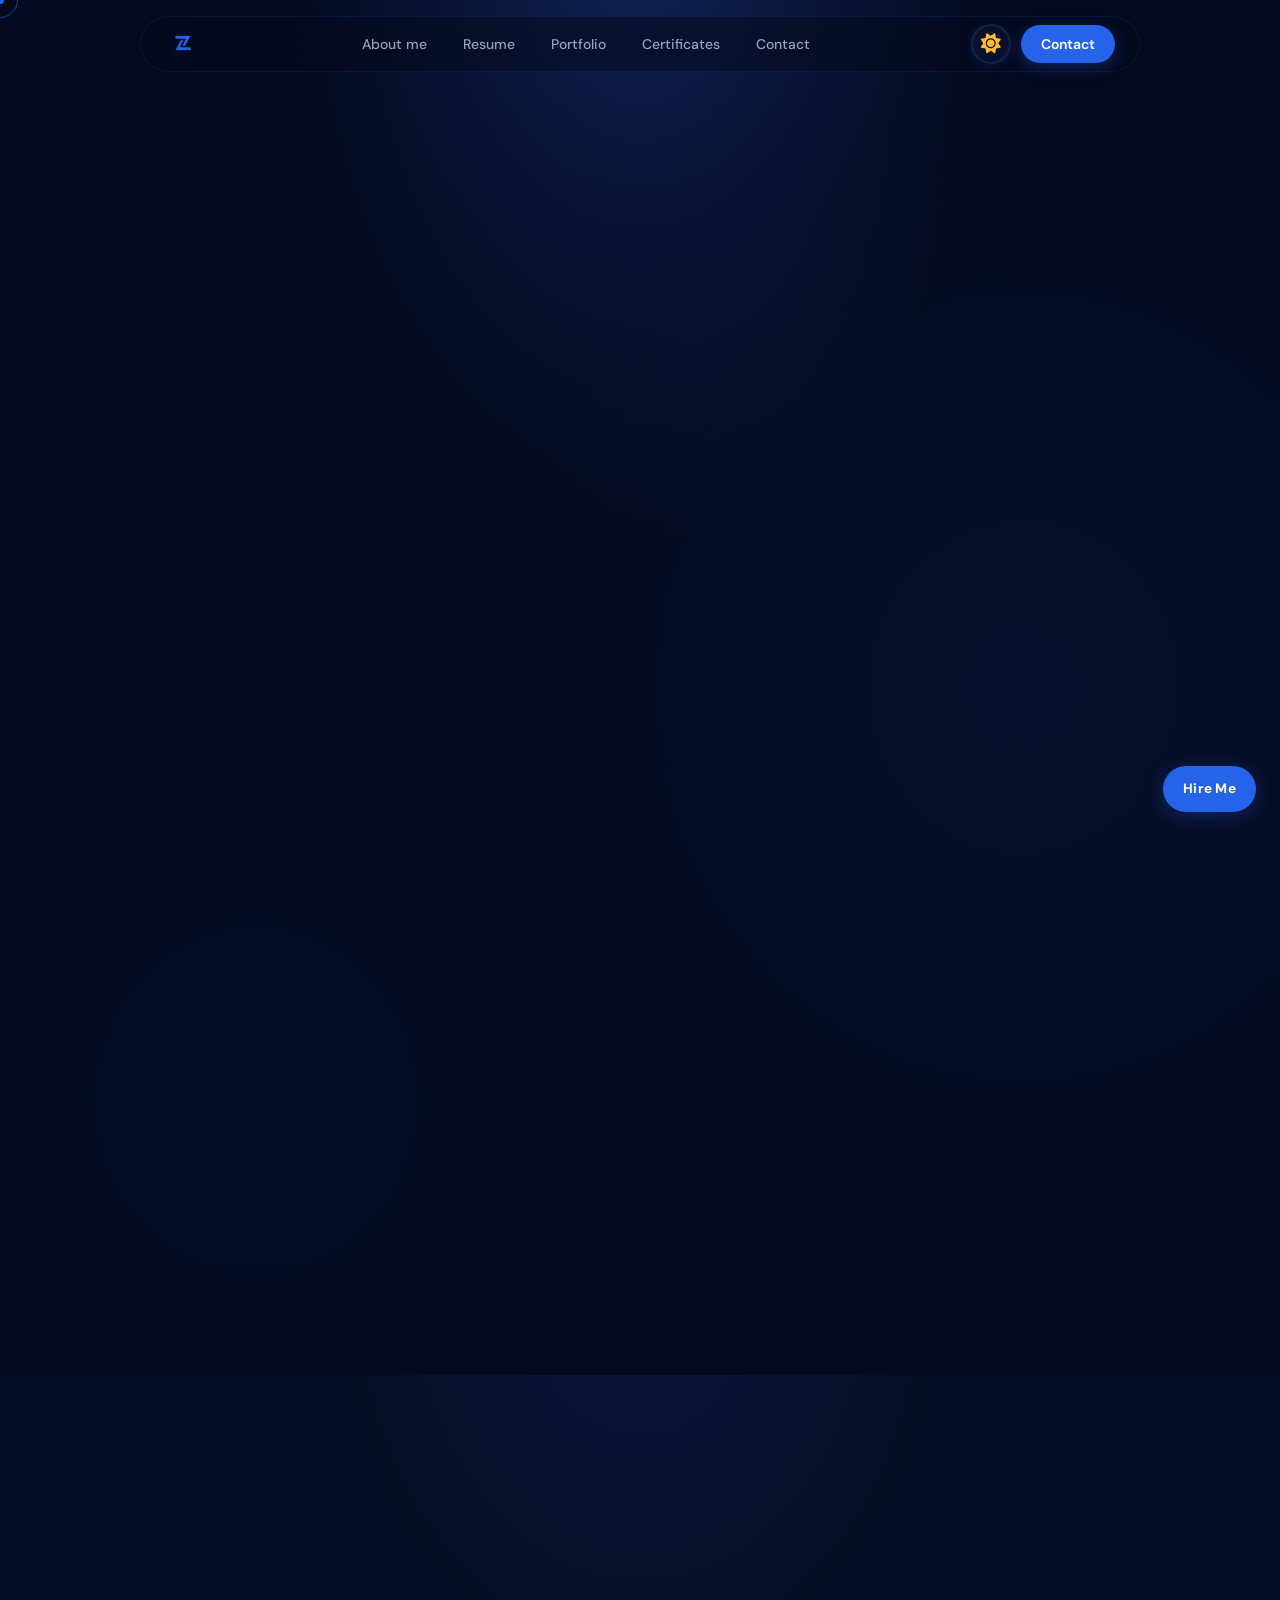
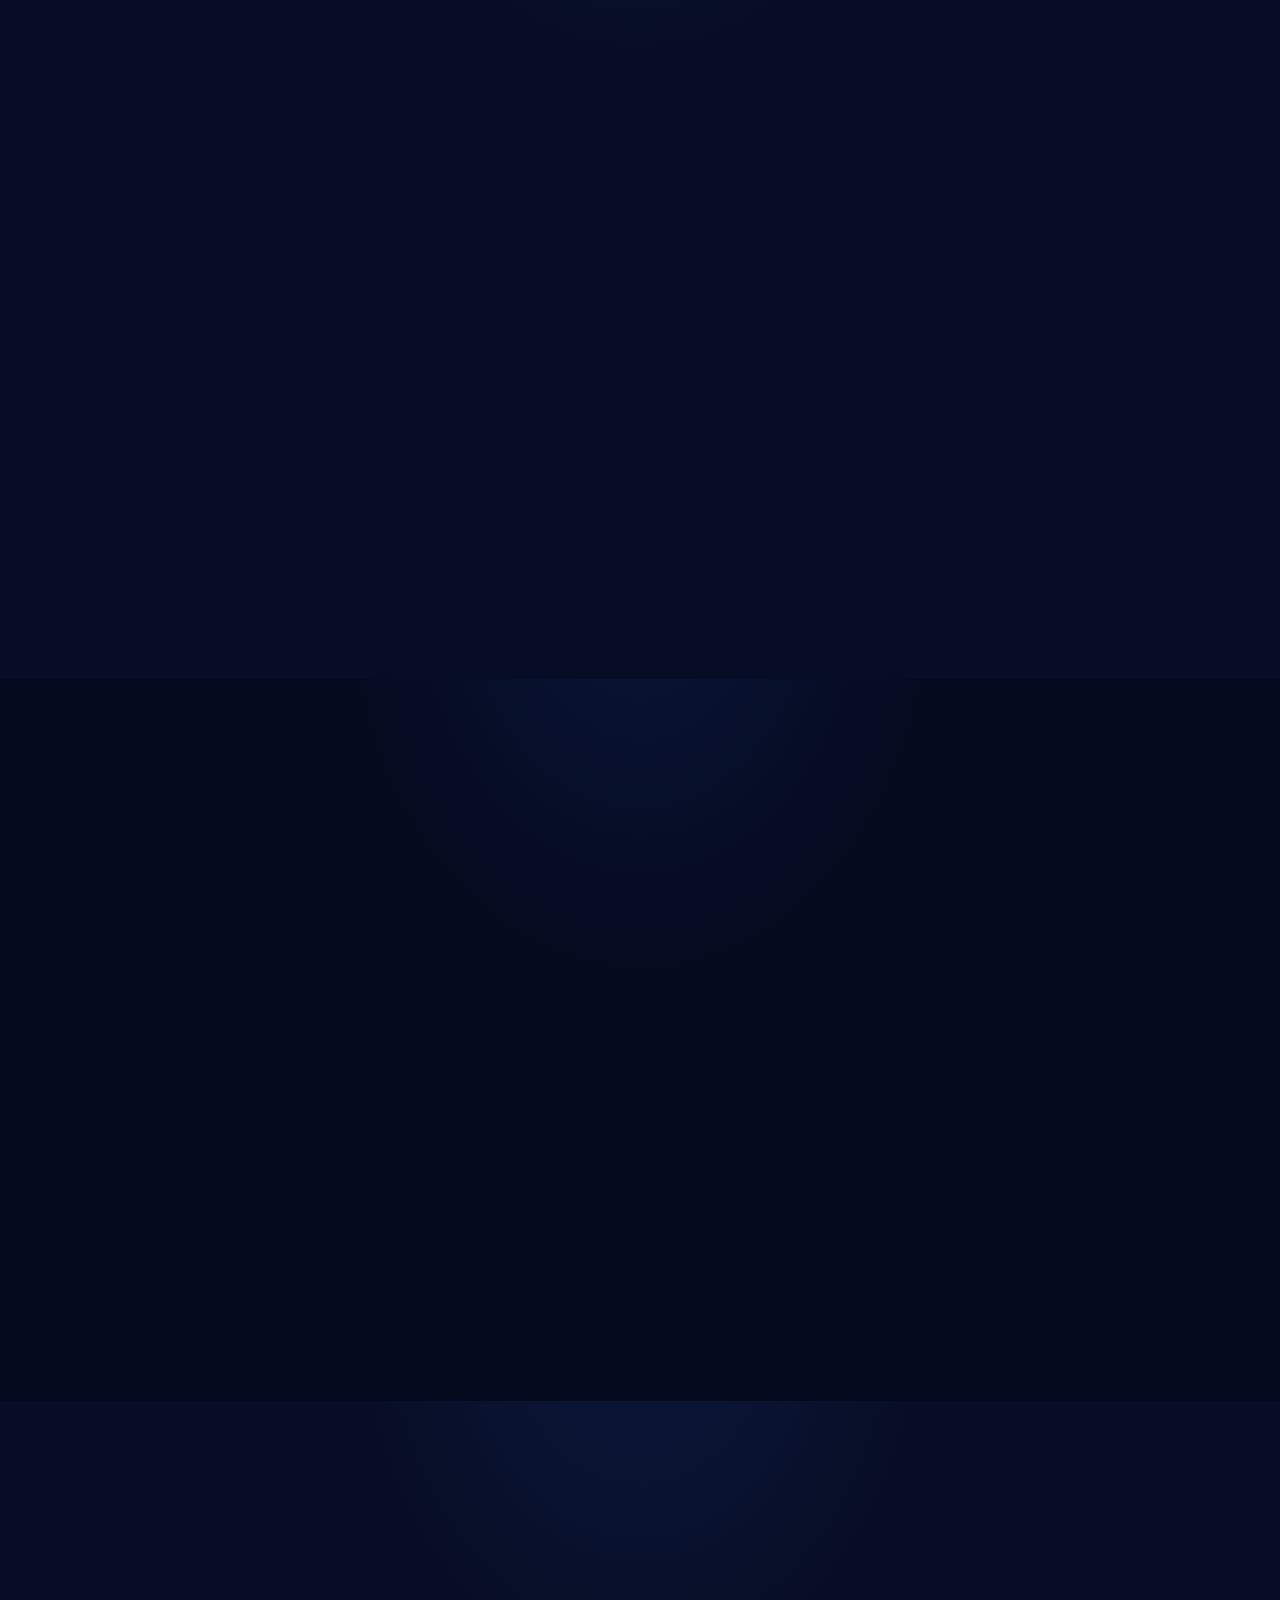
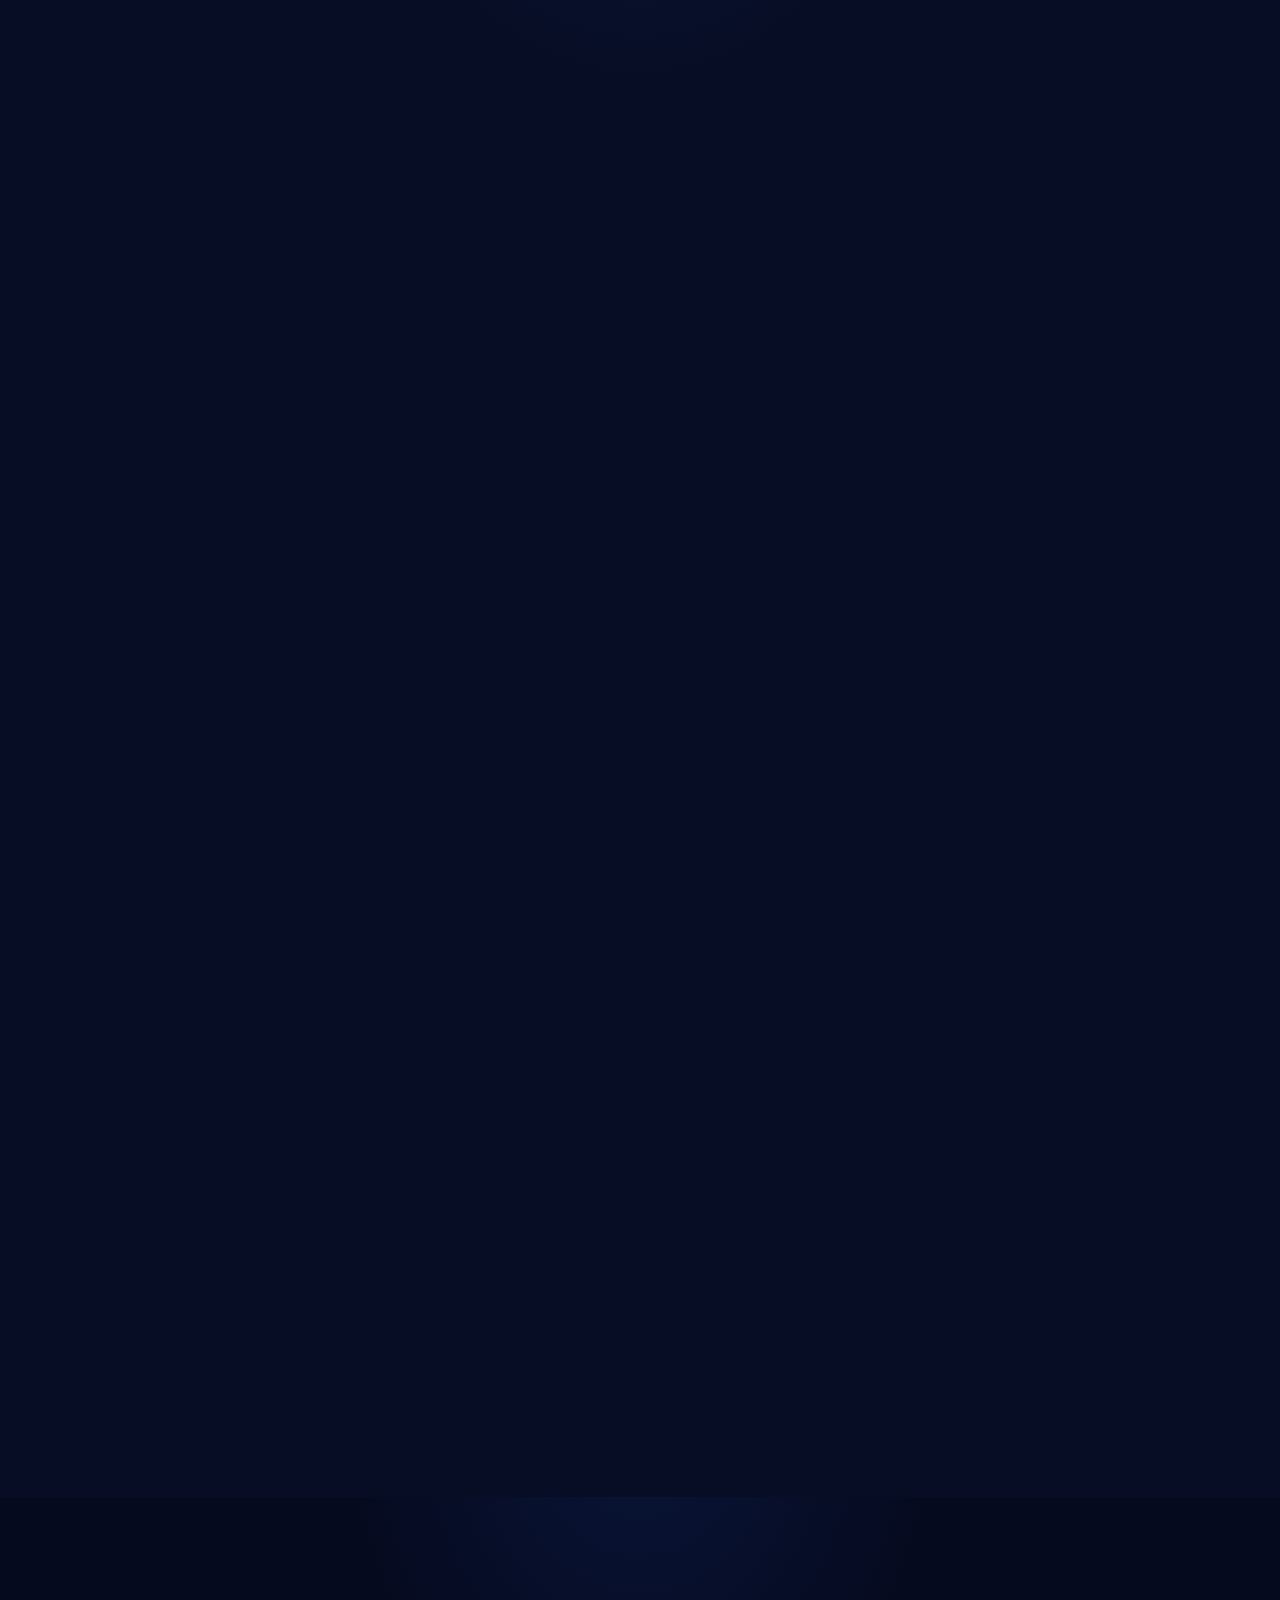
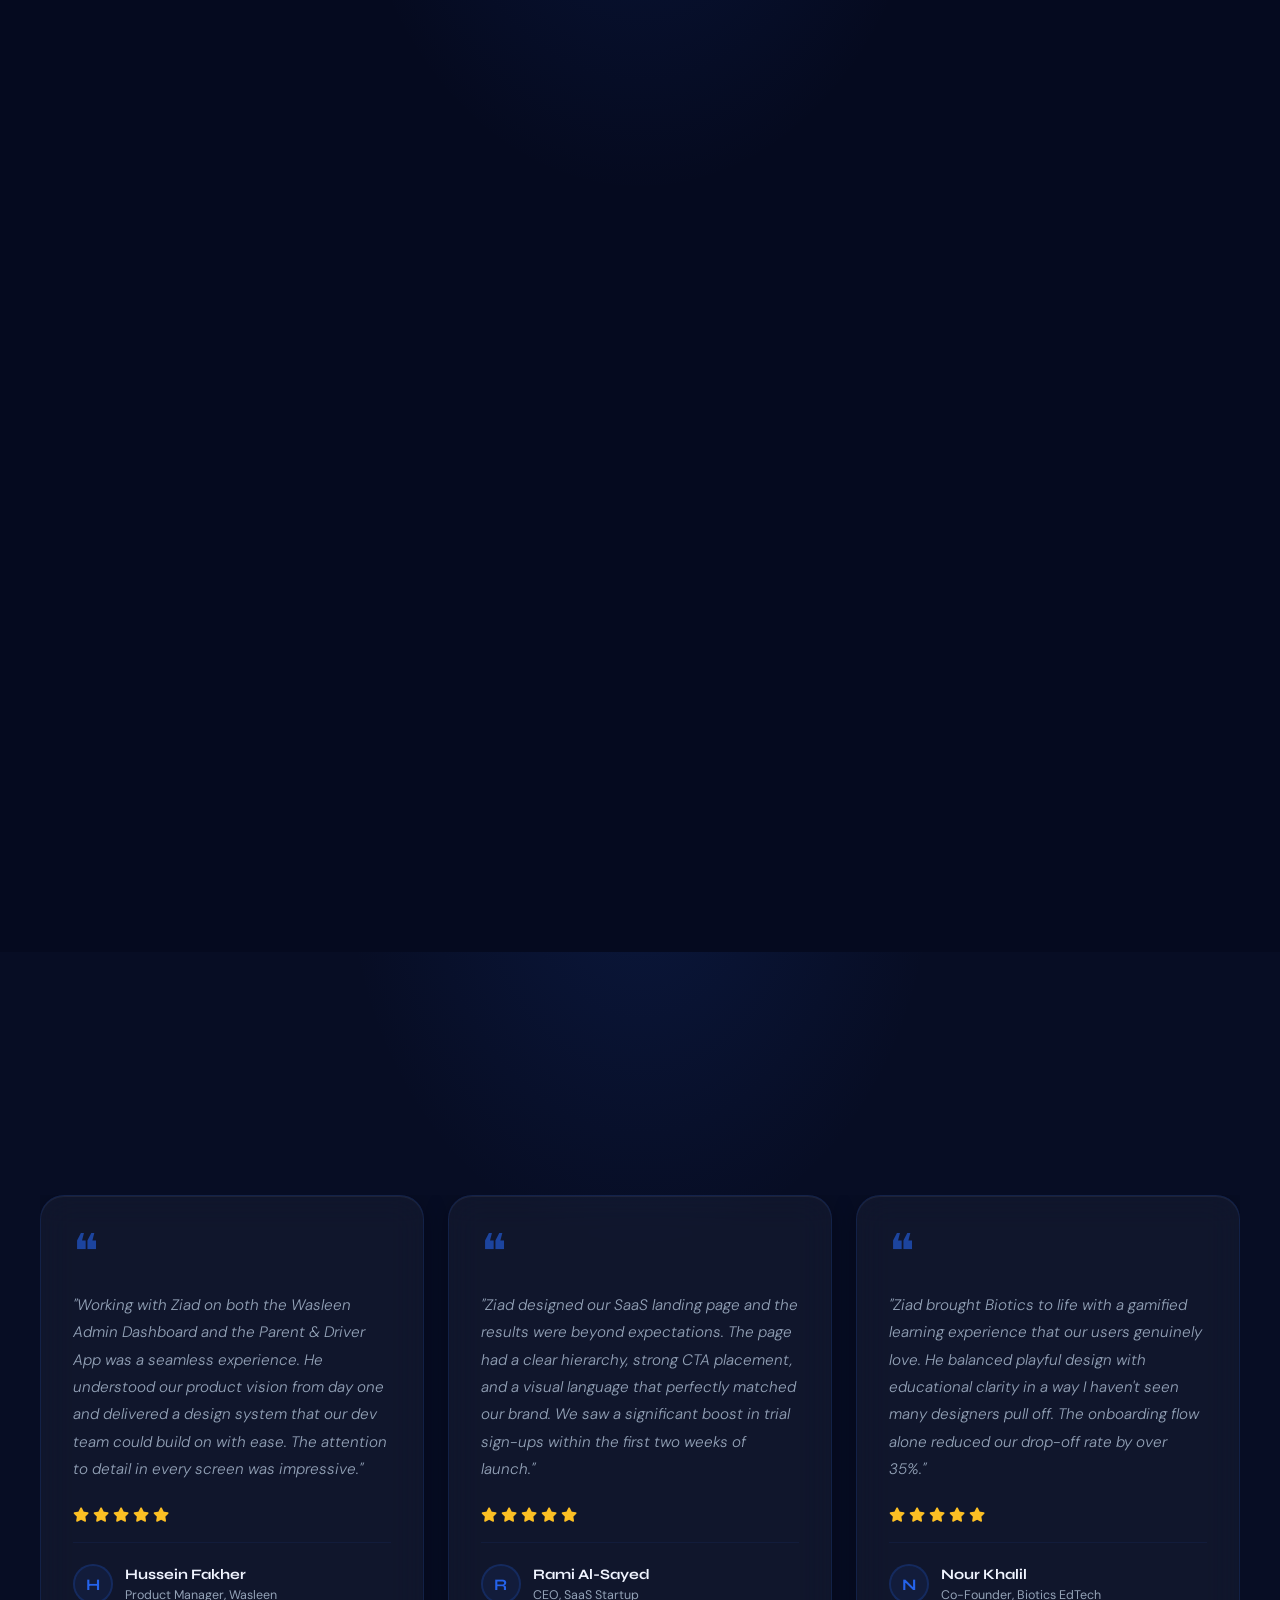
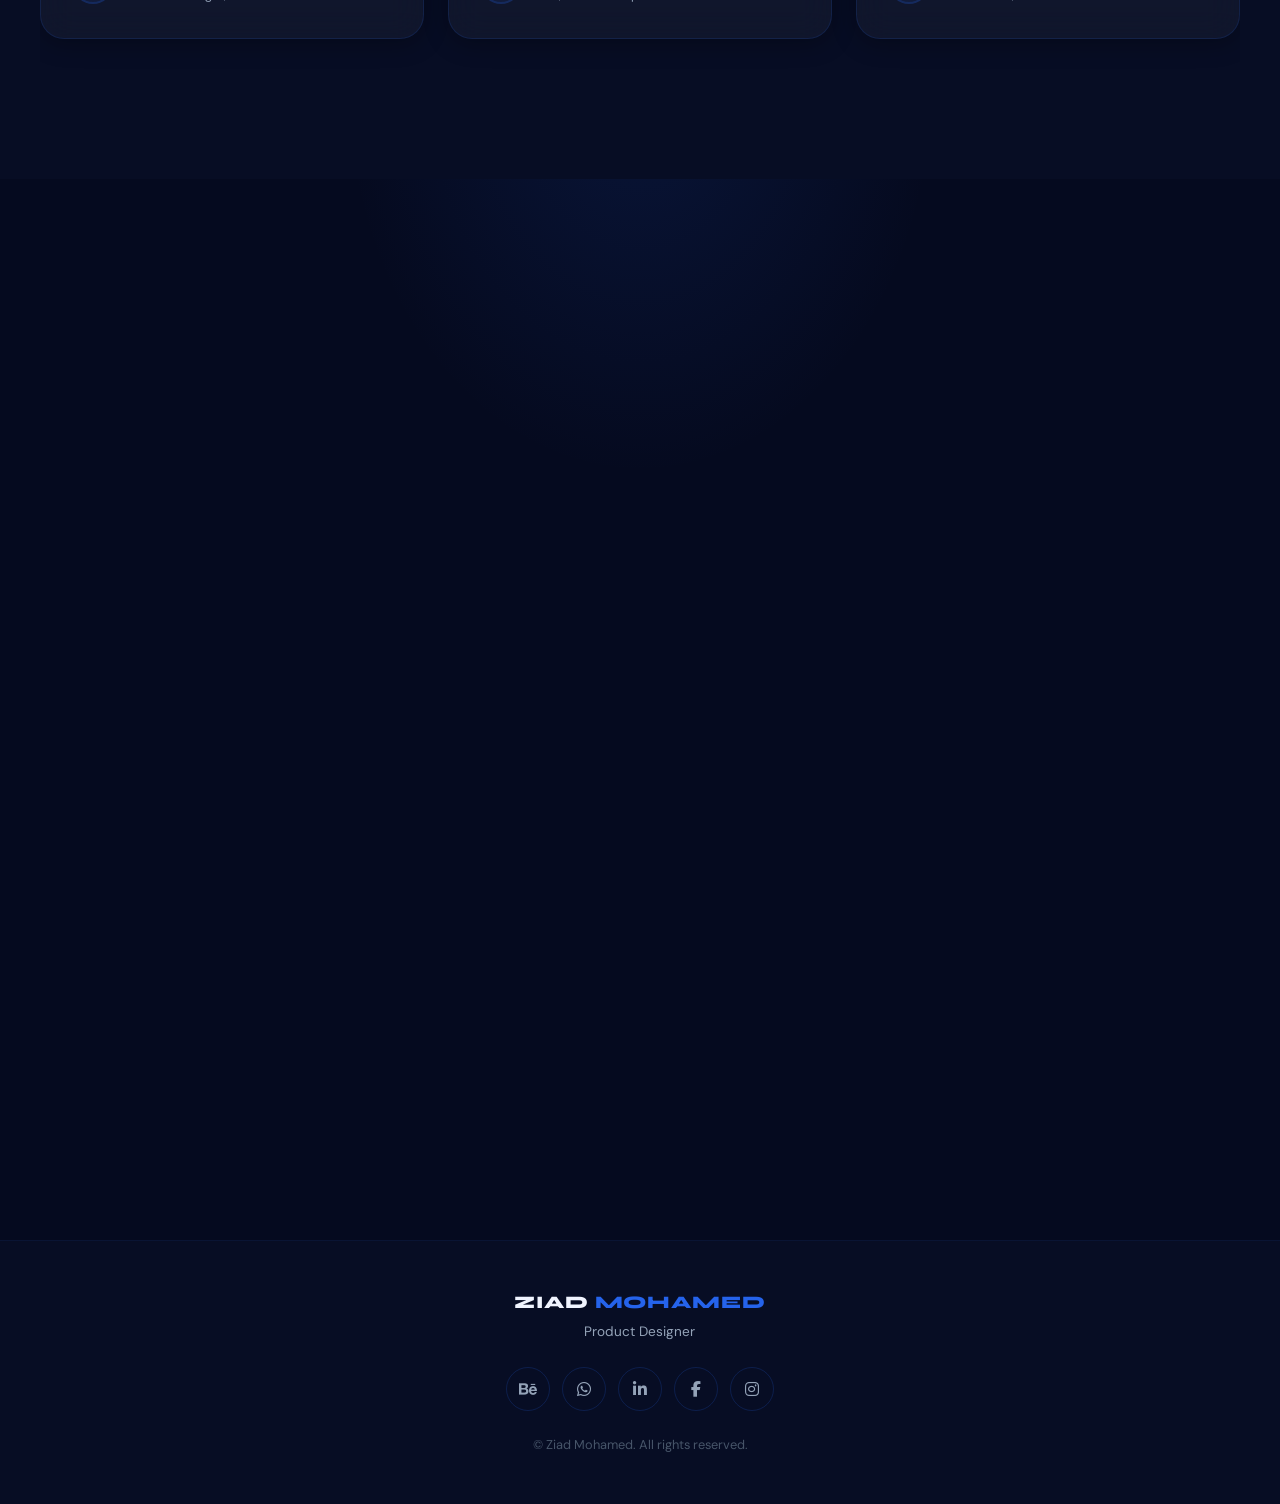
==== commit 52c9010e: "Add files via upload" ====
--- a/index.html
+++ b/index.html
@@ -2,14 +2,14 @@
 <html lang="en" dir="ltr">
 <head>
   <meta charset="UTF-8" />
-  <meta name="viewport" content="width=device-width, initial-scale=1.0, maximum-scale=1.0, user-scalable=no" />
+  <meta name="viewport" content="width=device-width, initial-scale=1.0" />
 
   <title>ZIAD | PRODUCT DESIGNER</title>
-  <meta name="description" content="Ziad Mohamed is a Product Designer from Egypt specializing in UX/UI design, design systems, Figma, ERP platforms, FinTech, and EdTech solutions. Available for freelance projects." />
-  <meta name="keywords" content="Ziad Mohamed, Product Designer Egypt, UI UX Designer, Figma Designer, Design Systems, UX Designer Cairo, Freelance Product Designer, ERP Design, FinTech Design, EdTech Design, مصمم منتجات, مصمم واجهات" />
+  <meta name="description" content="Portfolio of Ziad Mohamed, a Mid-Level Product Designer specializing in UX/UI design, scalable design systems, ERP platforms, FinTech, and EdTech solutions." />
+  <meta name="keywords" content="Mid-Level Product Designer, UI UX Designer, Ziad Mohamed, Figma, Design Systems, ERP, FinTech, EdTech, Freelance Designer, Egypt" />
   <meta name="author" content="Ziad Mohamed" />
   <meta name="robots" content="index, follow" />
-  <link rel="canonical" href="https://ziadmhd.github.io/" />
+  <link rel="canonical" href="https://ziadmohamed.netlify.app/" />
   <meta name="theme-color" content="#050A1F" media="(prefers-color-scheme: dark)" />
   <meta name="theme-color" content="#F0F4FF" media="(prefers-color-scheme: light)" />
   <meta name="color-scheme" content="dark light" />
@@ -53,14 +53,14 @@
 
   <meta property="og:type" content="website" />
   <meta property="og:title" content="ZIAD | PRODUCT DESIGNER" />
-  <meta property="og:description" content="Ziad Mohamed is a Product Designer from Egypt specializing in UX/UI, design systems, ERP, FinTech and EdTech. Available for freelance." />  
-  <meta property="og:url" content="https://ziadmhd.github.io/" />
+  <meta property="og:description" content="Mid-Level Product Designer specializing in scalable design systems and user-centered digital products." />  
+  <meta property="og:url" content="https://ziadmohamed.netlify.app/" />
   <meta property="og:image" content="./assets/ziad-photo.png" />
 
   <meta name="twitter:card" content="summary_large_image" />
   <meta name="twitter:title" content="ZIAD | PRODUCT DESIGNER" />
-  <meta name="twitter:description" content="Ziad Mohamed is a Product Designer from Egypt specializing in UX/UI, design systems, ERP, FinTech and EdTech." />
-
+  <meta name="twitter:description" content="Mid-Level Product Designer specializing in scalable design systems and user-centered digital products." />
+  
   <script type="application/ld+json">
   {
     "@context": "https://schema.org",
@@ -90,7 +90,7 @@
         "@type": "WebSite",
         "@id": "https://ziadmohamed.netlify.app/#website",
         "url": "https://ziadmohamed.netlify.app/",
-        "name": "ZIAD | PRODUCT DESIGNER",
+        "name": "Ziad Mohamed | Mid-Level Product Designer Portfolio",
         "description": "Portfolio of Ziad Mohamed, a Mid-Level Product Designer specializing in UX/UI design, scalable design systems, and user-centered digital products.",
         "publisher": {
           "@id": "https://ziadmohamed.netlify.app/#person"
@@ -203,11 +203,11 @@
       </p>
 
       <div class="hero-actions fade-up fade-up-delay-3">
-        <a href="#portfolio" class="btn-primary btn-hero">
+        <a href="#portfolio" class="btn-primary">
           <i class="fa-solid fa-arrow-down" aria-hidden="true"></i>
           <span>View My Work</span>
         </a>
-        <a href="#contact" class="btn-outline btn-hero">
+        <a href="#contact" class="btn-outline">
           <span>Let's Connect</span>
         </a>
       </div>
--- a/style.css
+++ b/style.css
@@ -4,8 +4,8 @@
   --primary: #2563EB;
   --primary-light: #3B82F6;
   --primary-dark: #1D4ED8;
-  --primary-glow: var(--primary-30);
-  --primary-subtle: var(--primary-8);
+  --primary-glow: rgba(37, 99, 235, 0.3);
+  --primary-subtle: rgba(37, 99, 235, 0.08);
 
   --bg: #050A1F;
   --bg-2: #070D24;
@@ -17,27 +17,14 @@
   --text-muted: #94A3B8;
   --text-subtle: #475569;
 
-  --border: var(--primary-20);
-  --border-subtle: var(--primary-8);
+  --border: rgba(37, 99, 235, 0.2);
+  --border-subtle: rgba(37, 99, 235, 0.08);
 
   --glass: rgba(5, 10, 31, 0.8);
-  --glass-border: var(--primary-20);
+  --glass-border: rgba(37, 99, 235, 0.2);
 
   --shadow: 0 8px 32px rgba(0, 0, 0, 0.4);
-  --shadow-primary: 0 8px 32px var(--primary-20);
-  --primary-6: var(--primary-6);
-  --primary-8: var(--primary-8);
-  --primary-10: var(--primary-10);
-  --primary-12: var(--primary-12);
-  --primary-15: var(--primary-15);
-  --primary-18: var(--primary-18);
-  --primary-20: var(--primary-20);
-  --primary-25: var(--primary-25);
-  --primary-30: var(--primary-30);
-  --primary-35: var(--primary-35);
-  --primary-40: var(--primary-40);
-  --primary-60: var(--primary-60);
-  --primary-85: var(--primary-85);
+  --shadow-primary: 0 8px 32px rgba(37, 99, 235, 0.2);
 
   --radius: 16px;
   --radius-sm: 8px;
@@ -62,8 +49,6 @@
 html {
   scroll-behavior: smooth;
   scroll-padding-top: 90px;
-  -webkit-text-size-adjust: 100%;
-  text-size-adjust: 100%;
 }
 
 body {
@@ -74,8 +59,6 @@
   overflow-x: hidden;
   transition: background var(--transition), color var(--transition);
   cursor: none;
-  -webkit-font-smoothing: antialiased;
-  -moz-osx-font-smoothing: grayscale;
 }
 
 img { max-width: 100%; display: block; }
@@ -104,7 +87,7 @@
 .cursor-ring {
   width: 36px;
   height: 36px;
-  border: 1.5px solid var(--primary-60);
+  border: 1.5px solid rgba(37, 99, 235, 0.6);
   border-radius: 50%;
   position: fixed;
   top: 0; left: 0;
@@ -154,14 +137,14 @@
   background: rgba(5, 10, 31, 0.6);
   backdrop-filter: blur(20px);
   -webkit-backdrop-filter: blur(20px);
-  border: 1px solid var(--primary-15);
+  border: 1px solid rgba(37, 99, 235, 0.15);
   border-radius: 999px;
   transition: all var(--transition);
 }
 
 .navbar.scrolled {
   background: rgba(5, 10, 31, 0.85);
-  border-color: var(--primary-25);
+  border-color: rgba(37, 99, 235, 0.25);
   box-shadow: 0 8px 32px rgba(0,0,0,0.4);
 }
 
@@ -320,8 +303,8 @@
   position: absolute;
   inset: 0;
   background:
-    radial-gradient(ellipse 60% 60% at 80% 50%, var(--primary-6) 0%, transparent 70%),
-    radial-gradient(ellipse 40% 40% at 20% 80%, var(--primary-4) 0%, transparent 60%);
+    radial-gradient(ellipse 60% 60% at 80% 50%, rgba(37, 99, 235, 0.06) 0%, transparent 70%),
+    radial-gradient(ellipse 40% 40% at 20% 80%, rgba(37, 99, 235, 0.04) 0%, transparent 60%);
 }
 
 .hero-grid { display: none; }
@@ -333,7 +316,7 @@
   transform: translateX(-50%);
   width: 800px;
   height: 700px;
-  background: radial-gradient(ellipse at center top, var(--primary-18) 0%, transparent 65%);
+  background: radial-gradient(ellipse at center top, rgba(37, 99, 235, 0.18) 0%, transparent 65%);
   pointer-events: none;
   z-index: 0;
 }
@@ -341,7 +324,7 @@
 .hero-content {
   position: relative;
   z-index: 1;
-  max-width: 1400px;
+  max-width: 1400px; /* تم توسيع المساحة */
   width: 100%;
   margin: 0 auto;
   display: flex;
@@ -361,8 +344,8 @@
   width: 160px;
   height: 160px;
   border-radius: 50%;
-  border: 3px solid var(--primary-40);
-  box-shadow: 0 0 0 6px var(--primary-8), 0 8px 32px var(--primary-20);
+  border: 3px solid rgba(37, 99, 235, 0.4);
+  box-shadow: 0 0 0 6px rgba(37, 99, 235, 0.08), 0 8px 32px rgba(37, 99, 235, 0.2);
   overflow: hidden;
   position: relative;
 }
@@ -403,7 +386,7 @@
   letter-spacing: -0.02em;
   margin-bottom: 20px;
   text-align: center;
-  max-width: 1200px;
+  max-width: 1200px; /* تم توسيع مساحة العنوان الأساسي */
   width: 100%;
 }
 
@@ -431,7 +414,7 @@
 .hero-sub {
   font-size: clamp(1rem, 2vw, 1.25rem);
   color: var(--text-muted);
-  max-width: 1050px;
+  max-width: 1050px; /* تم توسيع مساحة النص الفرعي الرمادي */
   width: 100%;
   line-height: 1.8;
   font-weight: 300;
@@ -448,30 +431,17 @@
   margin-bottom: 28px;
 }
 
-/* ============================================================
-   BUTTONS - UNIFIED SIZING & STROKE
-   ============================================================ */
-.btn-primary,
-.btn-outline {
+.btn-primary {
   display: inline-flex;
   align-items: center;
-  justify-content: center;
   gap: 8px;
-  min-height: 52px;
+  background: var(--primary);
+  color: white;
   padding: 14px 32px;
   border-radius: var(--radius-full);
   font-weight: 600;
   font-size: 0.95rem;
-  line-height: 1;
-  transition: all var(--transition);
-  white-space: nowrap;
-}
-
-/* Primary (filled) button */
-.btn-primary {
-  background: var(--primary);
-  color: white;
-  border: none;
+  transition: background var(--transition), box-shadow var(--transition), transform var(--transition);
   box-shadow: 0 4px 20px var(--primary-glow);
 }
 
@@ -481,12 +451,18 @@
   box-shadow: 0 8px 28px var(--primary-glow);
 }
 
-/* Outline button - light stroke */
 .btn-outline {
+  display: inline-flex;
+  align-items: center;
+  gap: 8px;
   background: transparent;
   color: var(--text);
+  padding: 14px 32px;
+  border-radius: var(--radius-full);
+  font-weight: 600;
+  font-size: 0.95rem;
   border: 1px solid rgba(255, 255, 255, 0.12);
-  backdrop-filter: blur(8px);
+  transition: border-color var(--transition), color var(--transition), background var(--transition), transform var(--transition);
 }
 
 .btn-outline:hover {
@@ -494,16 +470,6 @@
   color: var(--primary);
   background: var(--primary-subtle);
   transform: translateY(-2px);
-}
-
-/* Light theme outline */
-[data-theme="light"] .btn-outline {
-  border-color: rgba(37, 99, 235, 0.18);
-}
-
-/* Hero buttons sizing */
-.btn-hero {
-  min-width: 180px;
 }
 
 .hero-social {
@@ -598,8 +564,8 @@
 }
 
 .tool-item:hover {
-  background: var(--primary-10);
-  border-color: var(--primary-30);
+  background: rgba(37, 99, 235, 0.1);
+  border-color: rgba(37, 99, 235, 0.3);
   transform: translateY(-2px);
 }
 
@@ -634,7 +600,7 @@
   transform: translateX(-50%);
   width: 600px;
   height: 400px;
-  background: radial-gradient(ellipse at top, var(--primary-12) 0%, transparent 70%);
+  background: radial-gradient(ellipse at top, rgba(37, 99, 235, 0.12) 0%, transparent 70%);
   pointer-events: none;
   z-index: 0;
 }
@@ -726,7 +692,7 @@
   background: rgba(255, 255, 255, 0.04) !important;
   backdrop-filter: blur(16px);
   -webkit-backdrop-filter: blur(16px);
-  border: 1px solid var(--primary-15) !important;
+  border: 1px solid rgba(37, 99, 235, 0.15) !important;
   box-shadow: 0 4px 24px rgba(0, 0, 0, 0.3), inset 0 1px 0 rgba(255, 255, 255, 0.06);
   transition: all 0.3s ease;
   border-radius: var(--radius-lg);
@@ -740,8 +706,8 @@
 .stat-card:hover,
 .timeline-card:hover {
   background: rgba(255, 255, 255, 0.07) !important;
-  border-color: var(--primary-35) !important;
-  box-shadow: 0 8px 32px var(--primary-20), inset 0 1px 0 rgba(255, 255, 255, 0.1);
+  border-color: rgba(37, 99, 235, 0.35) !important;
+  box-shadow: 0 8px 32px rgba(37, 99, 235, 0.2), inset 0 1px 0 rgba(255, 255, 255, 0.1);
   transform: translateY(-4px);
 }
 
@@ -976,7 +942,7 @@
 .project-overlay {
   position: absolute;
   inset: 0;
-  background: linear-gradient(135deg, var(--primary-85) 0%, rgba(80, 32, 224, 0.9) 100%);
+  background: linear-gradient(135deg, rgba(37, 99, 235, 0.85) 0%, rgba(80, 32, 224, 0.9) 100%);
   display: flex;
   align-items: center;
   justify-content: center;
@@ -1568,13 +1534,9 @@
   transform: translateY(-2px);
 }
 
-/* ============================================================
-   RESPONSIVE - TABLET (max-width: 1024px)
-   ============================================================ */
 @media (max-width: 1024px) {
   .about-grid {
     grid-template-columns: 1fr;
-    gap: 40px;
   }
 
   .resume-grid {
@@ -1593,21 +1555,122 @@
   .testimonial-card {
     flex: 0 0 calc(50% - 12px);
   }
-
-  .hero-title {
-    font-size: clamp(2.2rem, 6vw, 5rem);
-  }
-}
-
-/* ============================================================
-   RESPONSIVE - MOBILE (max-width: 768px)
-   ============================================================ */
+}
+
+@media (max-width: 768px) {
+  section { padding: 70px 20px; }
+
+  .navbar {
+    top: 10px;
+    width: calc(100% - 32px);
+    padding: 0 4px;
+  }
+
+  .nav-links { display: none; }
+  .nav-cta { display: none; }
+  .hamburger { display: flex; }
+
+  .hero { padding: calc(var(--nav-height) + 24px) 20px 60px; }
+
+  .hero-title { font-size: clamp(2.2rem, 10vw, 3.5rem); }
+
+  .hero-bg-photo {
+    width: 100%;
+    right: 0;
+    opacity: 0.80;
+  }
+
+  .projects-grid {
+    grid-template-columns: 1fr;
+  }
+
+  .certs-grid {
+    grid-template-columns: repeat(2, 1fr);
+    gap: 16px;
+  }
+
+  .stats-grid {
+    grid-template-columns: repeat(3, 1fr);
+    gap: 12px;
+  }
+
+  .stat-card { padding: 20px 12px; }
+  .stat-number { font-size: 1.8rem; }
+
+  .testimonial-card {
+    flex: 0 0 85vw;
+  }
+
+  .contact-form { padding: 24px 20px; }
+
+  .floating-buttons {
+    right: 16px;
+    bottom: 24px;
+  }
+
+  footer { padding: 40px 20px; }
+
+  .hero-actions { 
+    flex-direction: column;
+    align-items: stretch;
+    gap: 12px;
+    width: 100%;
+  }
+  .btn-primary, .btn-outline { 
+    width: 100%;
+    justify-content: center;
+    padding: 14px 24px; 
+    font-size: 0.9rem; 
+  }
+}
+
+@media (max-width: 480px) {
+  .certs-grid {
+    grid-template-columns: 1fr;
+  }
+
+  .stats-grid {
+    grid-template-columns: 1fr;
+  }
+
+  .filter-tabs {
+    gap: 6px;
+  }
+
+  .filter-tab {
+    padding: 6px 14px;
+    font-size: 0.8rem;
+  }
+}
+
+.carousel-controls {
+  justify-content: center;
+}
+.carousel-btn {
+  display: flex;
+}
+
+@media (min-width: 1400px) {
+  .section-inner { max-width: 1300px; }
+}
+
+@media (max-width: 1024px) {
+  .about-grid {
+    grid-template-columns: 1fr !important;
+    display: flex !important;
+    flex-direction: column !important;
+  }
+  .about-card { width: 100% !important; }
+  .resume-grid { grid-template-columns: 1fr; gap: 32px; }
+  .projects-grid { grid-template-columns: repeat(2, 1fr); }
+  .certs-grid { grid-template-columns: repeat(2, 1fr); }
+  .stats-grid { grid-template-columns: repeat(3, 1fr); }
+}
+
 @media (max-width: 768px) {
   :root { --nav-height: 60px; }
 
-  section {
-    padding: 60px 16px;
-  }
+  section { padding: 60px 16px; }
 
   .navbar {
     top: 10px;
@@ -1615,13 +1678,8 @@
     padding: 0 4px;
   }
 
-  .nav-links, .nav-cta {
-    display: none !important;
-  }
-
-  .hamburger {
-    display: flex !important;
-  }
+  .nav-links, .nav-cta { display: none !important; }
+  .hamburger { display: flex !important; }
 
   .hero {
     padding: calc(var(--nav-height) + 80px) 16px 60px;
@@ -1629,13 +1687,18 @@
   }
 
   .hero-title {
-    font-size: clamp(1.8rem, 9vw, 3rem);
+    font-size: clamp(2rem, 9vw, 3rem) !important;
     max-width: 100%;
   }
 
-  .hero-sub {
-    font-size: 0.95rem;
+  .hero-sub { 
+    font-size: 0.95rem; 
     max-width: 100%;
+  }
+
+  .hero-content {
+    max-width: 100%;
+    padding: 0 16px;
   }
 
   .hero-avatar {
@@ -1646,6 +1709,13 @@
   .hero-avatar-badge {
     font-size: 0.95rem;
     padding: 8px 20px;
+  }
+
+  .hero-bg-photo {
+    width: 100%;
+    right: 0;
+    left: 0;
+    opacity: 0.80;
   }
 
   .hero-actions {
@@ -1653,206 +1723,67 @@
     align-items: stretch;
     gap: 12px;
     width: 100%;
-    max-width: 320px;
-    margin-left: auto;
-    margin-right: auto;
-  }
-
-  .btn-hero {
+    max-width: 100%;
+  }
+
+  .btn-primary, .btn-outline {
     width: 100%;
-    min-width: unset;
-  }
-
-  .btn-primary,
-  .btn-outline {
-    width: 100%;
+    max-width: 100%;
     justify-content: center;
     padding: 14px 24px;
-    font-size: 0.9rem;
-    min-height: 52px;
-  }
-
-  .hero-social {
-    flex-wrap: wrap;
-    gap: 8px;
-  }
-
-  .social-icon {
-    width: 40px;
-    height: 40px;
-    font-size: 0.9rem;
   }
 
   .about-grid {
-    grid-template-columns: 1fr;
+    grid-template-columns: 1fr !important;
+    display: flex !important;
+    flex-direction: column !important;
     gap: 32px;
   }
 
-  .about-card {
-    width: 100%;
-  }
+  .about-card { width: 100% !important; }
 
   .stats-grid {
     grid-template-columns: repeat(3, 1fr);
     gap: 12px;
   }
 
-  .stat-card {
-    padding: 16px 8px;
-  }
-
-  .stat-number {
-    font-size: 1.6rem;
-  }
-
-  .stat-label {
-    font-size: 0.72rem;
-  }
-
-  .resume-grid {
-    grid-template-columns: 1fr;
-    gap: 24px;
-  }
-
-  .filter-tabs {
-    gap: 6px;
-  }
-
-  .filter-tab {
-    padding: 6px 12px;
-    font-size: 0.78rem;
-  }
-
-  .projects-grid {
-    grid-template-columns: 1fr;
-    gap: 16px;
-  }
-
-  .certs-grid {
-    grid-template-columns: repeat(2, 1fr);
-    gap: 12px;
-  }
-
-  .section-title {
-    font-size: clamp(1.6rem, 6vw, 2.2rem);
-  }
-
-  .contact-form {
-    padding: 20px 16px;
-  }
-
-  .floating-buttons {
-    right: 12px;
-    bottom: 20px;
-  }
-
-  .hire-me-btn {
-    padding: 10px 16px;
-    font-size: 0.8rem;
-  }
-
-  footer {
-    padding: 32px 16px;
-  }
-
-  .lightbox-content {
-    margin: 16px;
-  }
-
-  .lightbox-footer {
-    flex-direction: column;
-    gap: 12px;
-    text-align: center;
-  }
-}
-
-/* ============================================================
-   RESPONSIVE - SMALL MOBILE (max-width: 480px)
-   ============================================================ */
+  .stat-card { padding: 16px 8px; }
+  .stat-number { font-size: 1.6rem; }
+  .stat-label { font-size: 0.72rem; }
+
+  .resume-grid { grid-template-columns: 1fr; gap: 24px; }
+
+  .filter-tabs { gap: 6px; }
+  .filter-tab { padding: 6px 12px; font-size: 0.78rem; }
+
+  .projects-grid { grid-template-columns: 1fr; gap: 16px; }
+  .certs-grid { grid-template-columns: repeat(2, 1fr); gap: 12px; }
+
+  .section-title { font-size: clamp(1.6rem, 6vw, 2.2rem) !important; }
+
+  .contact-form { padding: 20px 16px; }
+
+  .floating-buttons { right: 12px; bottom: 20px; }
+
+  .hire-me-btn { padding: 10px 16px; font-size: 0.8rem; }
+
+  footer { padding: 32px 16px; }
+
+  .lightbox-content { margin: 16px; }
+  .lightbox-footer { flex-direction: column; gap: 12px; text-align: center; }
+}
+
 @media (max-width: 480px) {
-  .certs-grid {
-    grid-template-columns: 1fr;
-  }
-
-  .stats-grid {
-    grid-template-columns: repeat(3, 1fr);
-  }
+  .certs-grid { grid-template-columns: 1fr; }
+  .stats-grid { grid-template-columns: repeat(3, 1fr); }
+  .hero-social { flex-wrap: wrap; gap: 8px; }
+  .social-icon { width: 40px; height: 40px; font-size: 0.9rem; }
 
   .navbar {
     width: calc(100% - 16px);
   }
-
-  .hero-title {
-    font-size: clamp(1.6rem, 8vw, 2.4rem);
-  }
-
-  .hero-sub {
-    font-size: 0.85rem;
-  }
-
-  .hero-actions {
-    max-width: 100%;
-  }
-
-  .btn-primary,
-  .btn-outline {
-    padding: 14px 20px;
-    font-size: 0.85rem;
-    min-height: 48px;
-  }
-
-  .filter-tabs {
-    gap: 6px;
-  }
-
-  .filter-tab {
-    padding: 5px 10px;
-    font-size: 0.75rem;
-  }
-
-  .tools-row {
-    padding: 24px 0 40px;
-  }
-
-  .tool-item {
-    padding: 8px 12px;
-    gap: 6px;
-  }
-
-  .tool-item img {
-    width: 22px;
-    height: 22px;
-  }
-
-  .tool-item span {
-    font-size: 0.78rem;
-  }
-
-  .section-title {
-    font-size: clamp(1.4rem, 5vw, 2rem);
-  }
-
-  .section-label {
-    font-size: 0.7rem;
-  }
-
-  .about-text p {
-    font-size: 0.95rem;
-  }
-
-  .testimonial-card {
-    flex: 0 0 85vw;
-    padding: 24px;
-  }
-
-  .carousel-controls {
-    margin-top: 24px;
-  }
-}
-
-/* ============================================================
-   LIGHT THEME
-   ============================================================ */
+}
+
 [data-theme="light"] {
   --bg: #F0F4FF;
   --bg-2: #E8EFFE;
@@ -1862,25 +1793,12 @@
   --text: #0F172A;
   --text-muted: #475569;
   --text-subtle: #94A3B8;
-  --border: var(--primary-20);
-  --border-subtle: var(--primary-10);
+  --border: rgba(37, 99, 235, 0.2);
+  --border-subtle: rgba(37, 99, 235, 0.1);
   --glass: rgba(240, 244, 255, 0.85);
-  --glass-border: var(--primary-20);
+  --glass-border: rgba(37, 99, 235, 0.2);
   --shadow: 0 8px 32px rgba(0, 0, 0, 0.08);
-  --shadow-primary: 0 8px 32px var(--primary-20);
-  --primary-6: var(--primary-6);
-  --primary-8: var(--primary-8);
-  --primary-10: var(--primary-10);
-  --primary-12: var(--primary-12);
-  --primary-15: var(--primary-15);
-  --primary-18: var(--primary-18);
-  --primary-20: var(--primary-20);
-  --primary-25: var(--primary-25);
-  --primary-30: var(--primary-30);
-  --primary-35: var(--primary-35);
-  --primary-40: var(--primary-40);
-  --primary-60: var(--primary-60);
-  --primary-85: var(--primary-85);
+  --shadow-primary: 0 8px 32px rgba(37, 99, 235, 0.2);
 }
 
 [data-theme="light"] .project-card,
@@ -1891,21 +1809,23 @@
 [data-theme="light"] .testimonial-card,
 [data-theme="light"] .contact-form {
   background: rgba(255, 255, 255, 0.8) !important;
-  border-color: var(--primary-15) !important;
-  box-shadow: 0 4px 24px var(--primary-8);
+  border-color: rgba(37, 99, 235, 0.15) !important;
+  box-shadow: 0 4px 24px rgba(37, 99, 235, 0.08);
+  backdrop-filter: blur(16px);
+  -webkit-backdrop-filter: blur(16px);
 }
 
 [data-theme="light"] section::before {
-  background: radial-gradient(ellipse at top, var(--primary-7) 0%, transparent 70%);
+  background: radial-gradient(ellipse at top, rgba(37, 99, 235, 0.07) 0%, transparent 70%);
 }
 
 [data-theme="light"] .navbar {
   background: rgba(240, 244, 255, 0.85) !important;
-}
-
-[data-theme="light"] .hero-grid {
-  display: none;
-}
+  backdrop-filter: blur(20px);
+  -webkit-backdrop-filter: blur(20px);
+}
+
+[data-theme="light"] .hero-grid { display: none; }
 
 .theme-toggle-btn {
   width: 40px;
@@ -1922,7 +1842,7 @@
   cursor: none;
   position: relative;
   overflow: hidden;
-  box-shadow: 0 2px 12px var(--primary-15);
+  box-shadow: 0 2px 12px rgba(37, 99, 235, 0.15);
 }
 
 .theme-toggle-btn::before {
@@ -1970,25 +1890,7 @@
 
 [data-theme="light"] .tool-item {
   background: rgba(255, 255, 255, 0.8);
-  border-color: var(--primary-15);
-}
-
-/* ============================================================
-   EXTRA LARGE SCREENS
-   ============================================================ */
-@media (min-width: 1400px) {
-  .section-inner {
-    max-width: 1300px;
-  }
-}
-
-/* ============================================================
-   CAROUSEL CONTROLS FIX
-   ============================================================ */
-.carousel-controls {
-  justify-content: center;
-}
-
-.carousel-btn {
-  display: flex;
-}
+  border-color: rgba(37, 99, 235, 0.15);
+  backdrop-filter: blur(12px);
+  -webkit-backdrop-filter: blur(12px);
+}
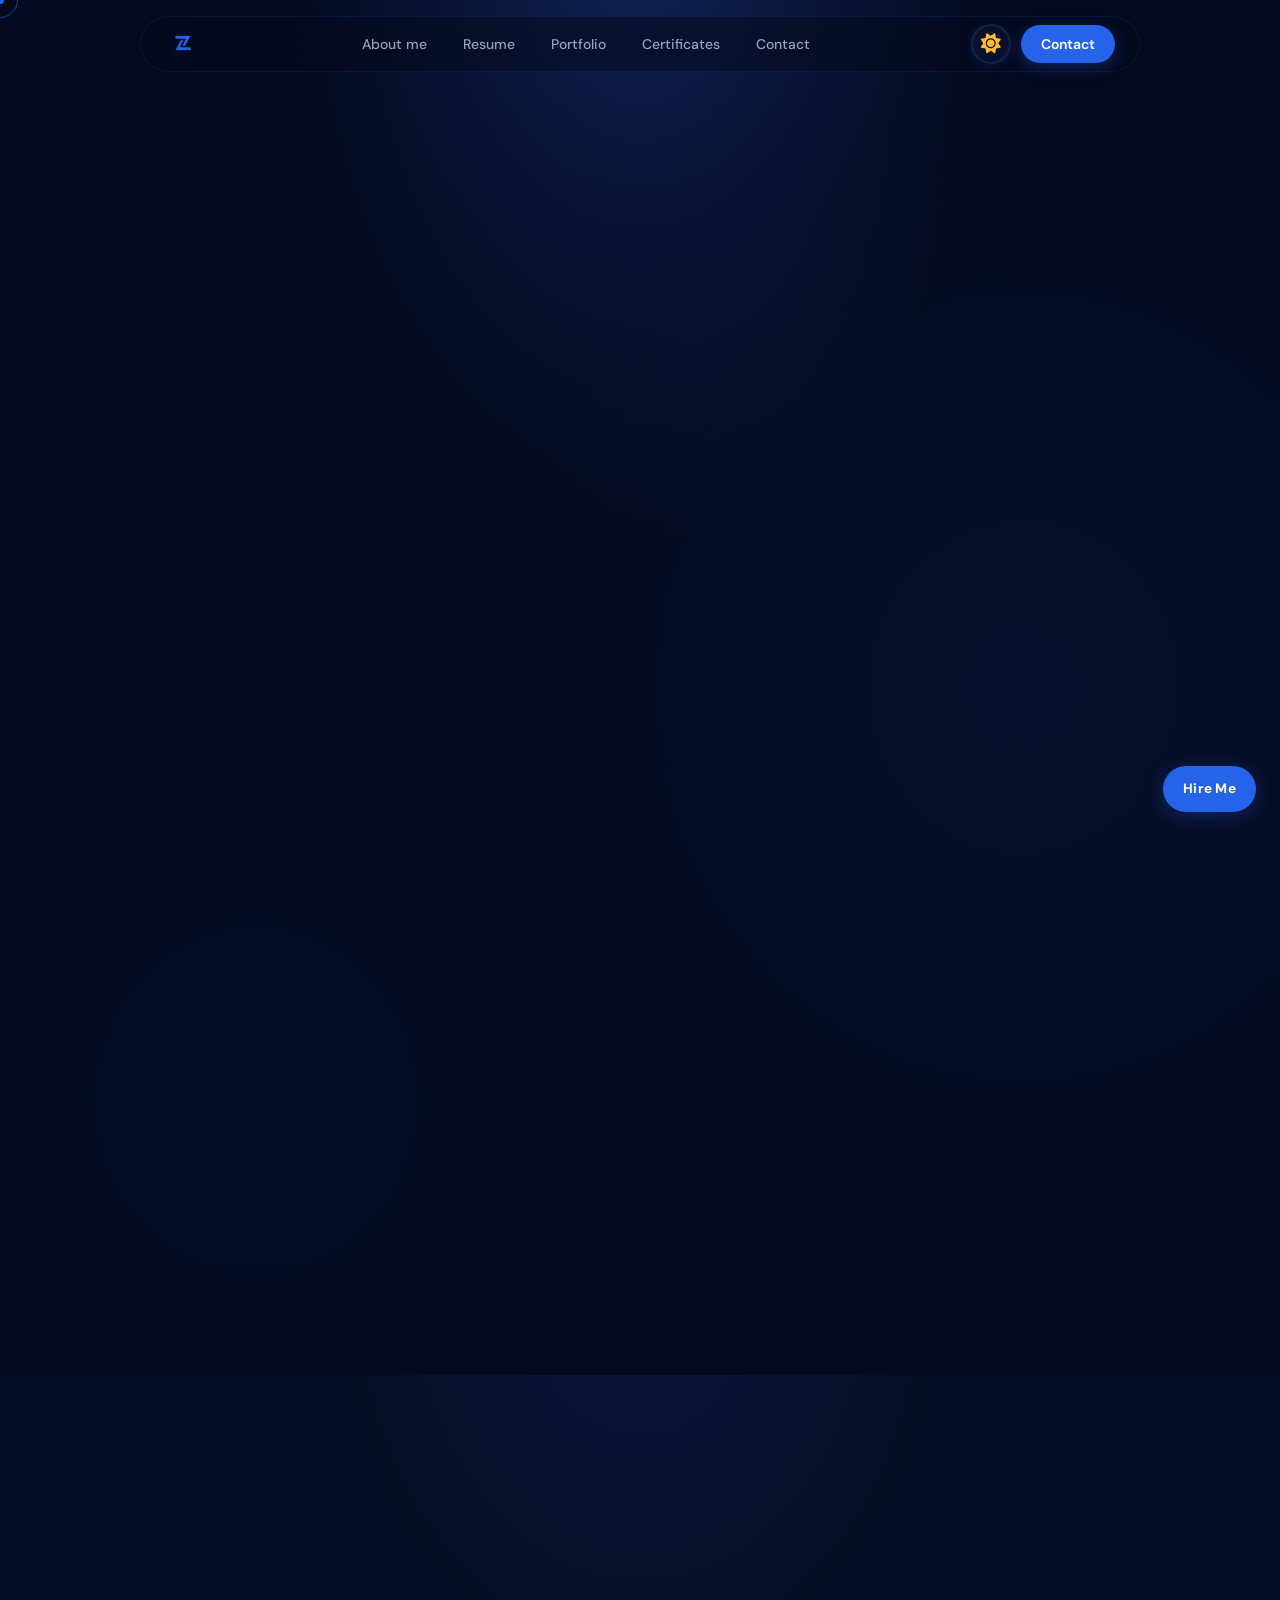
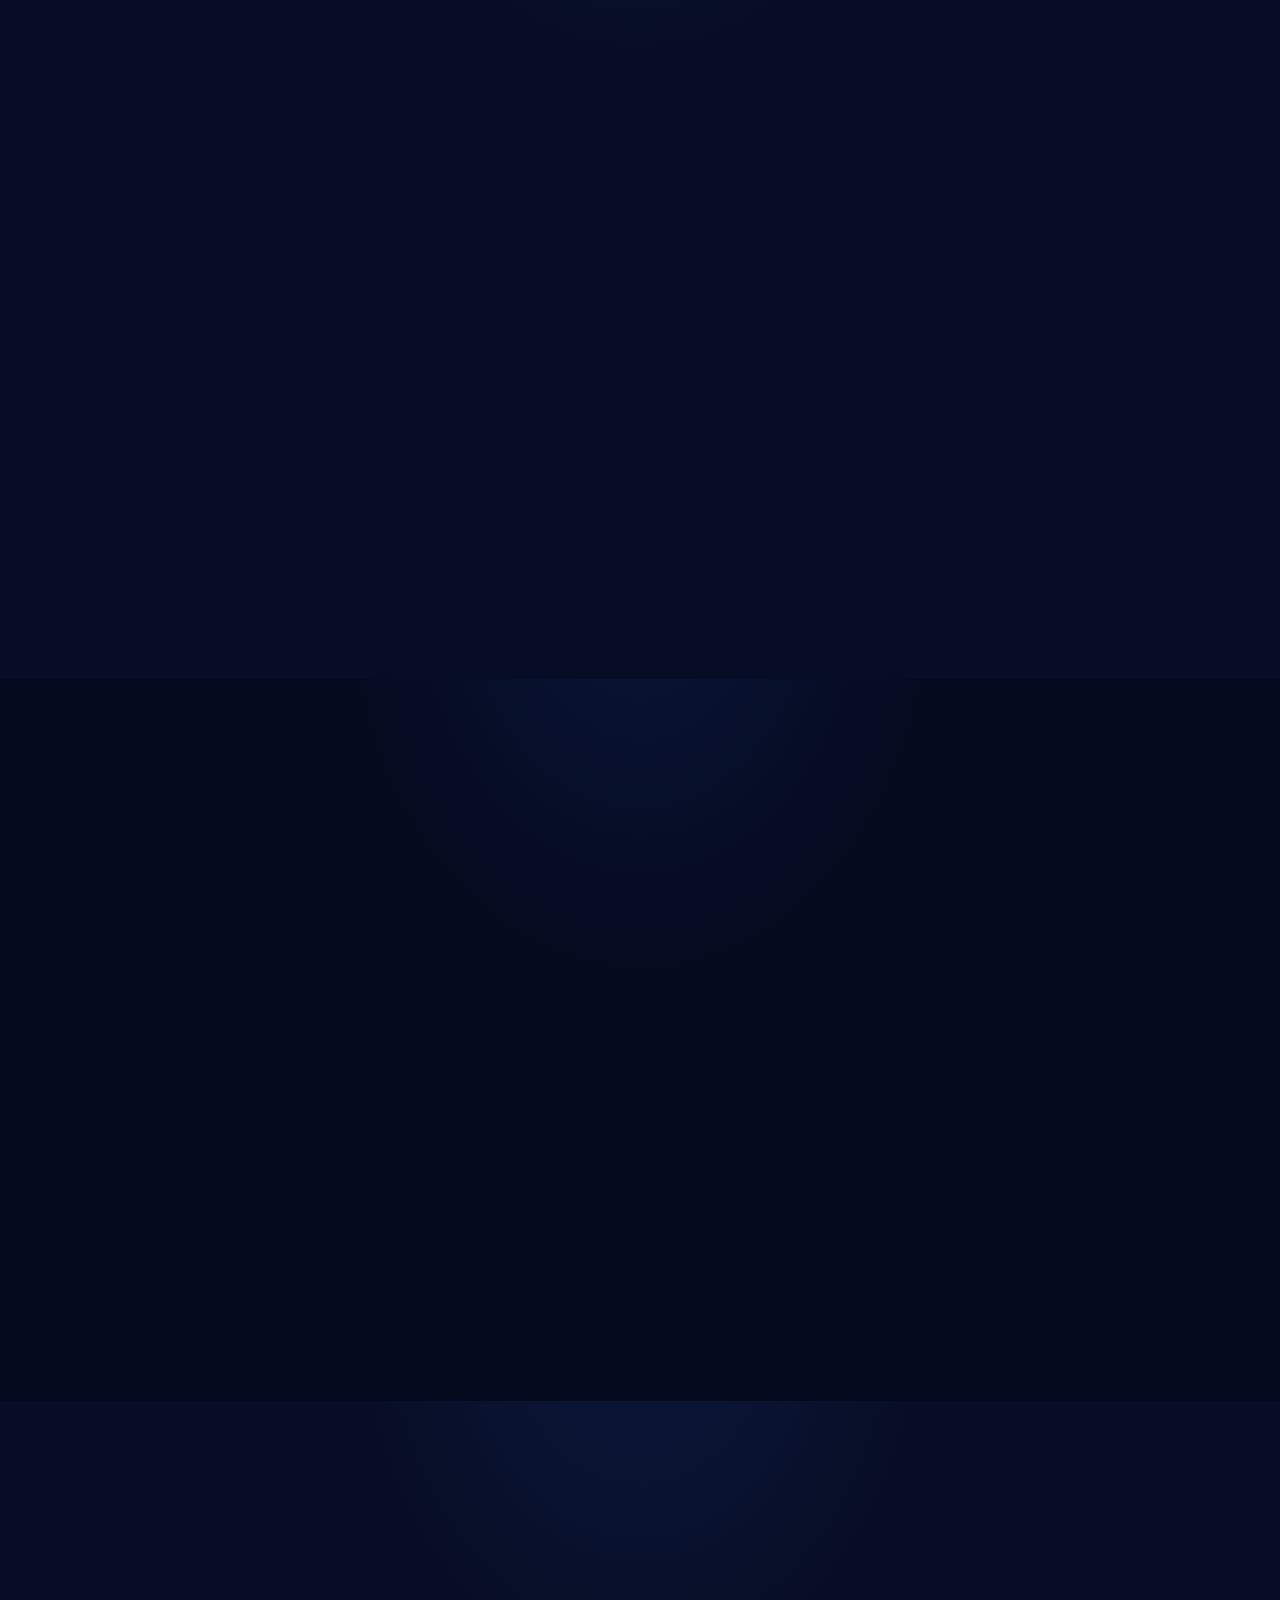
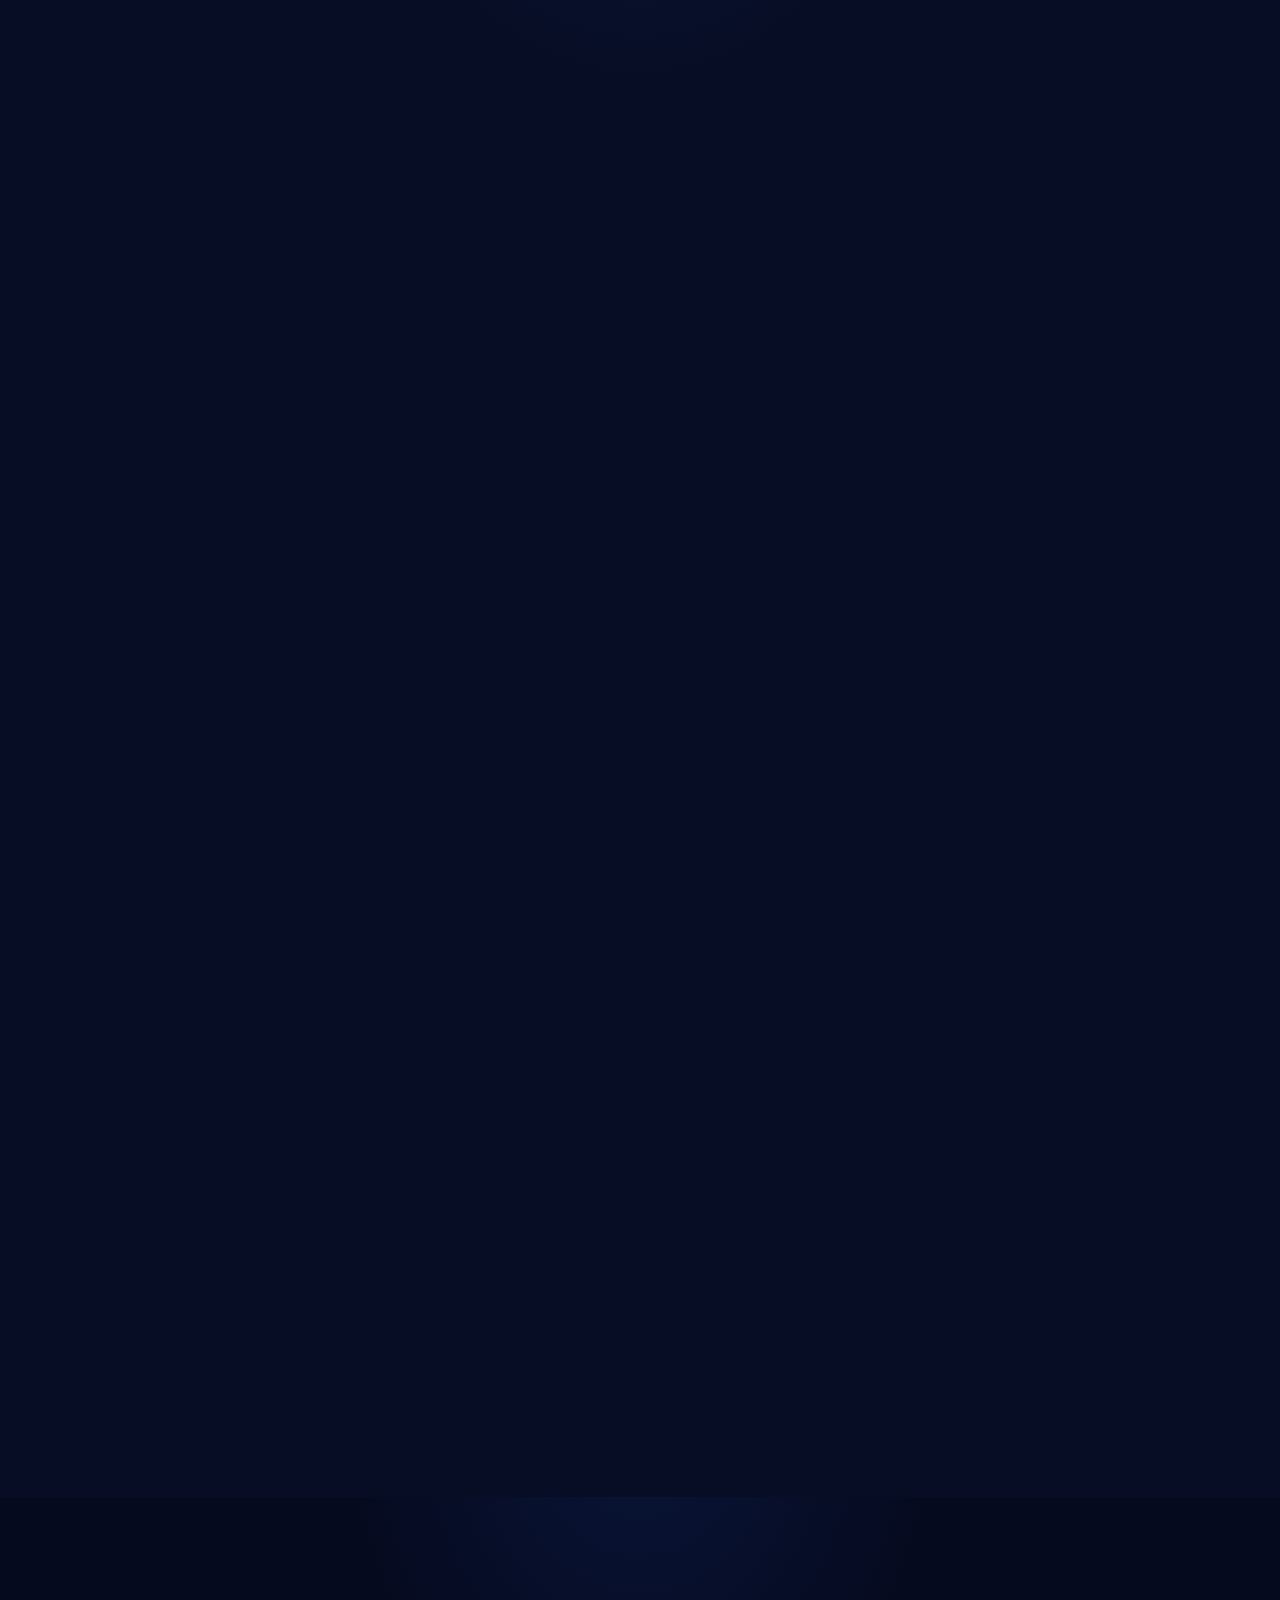
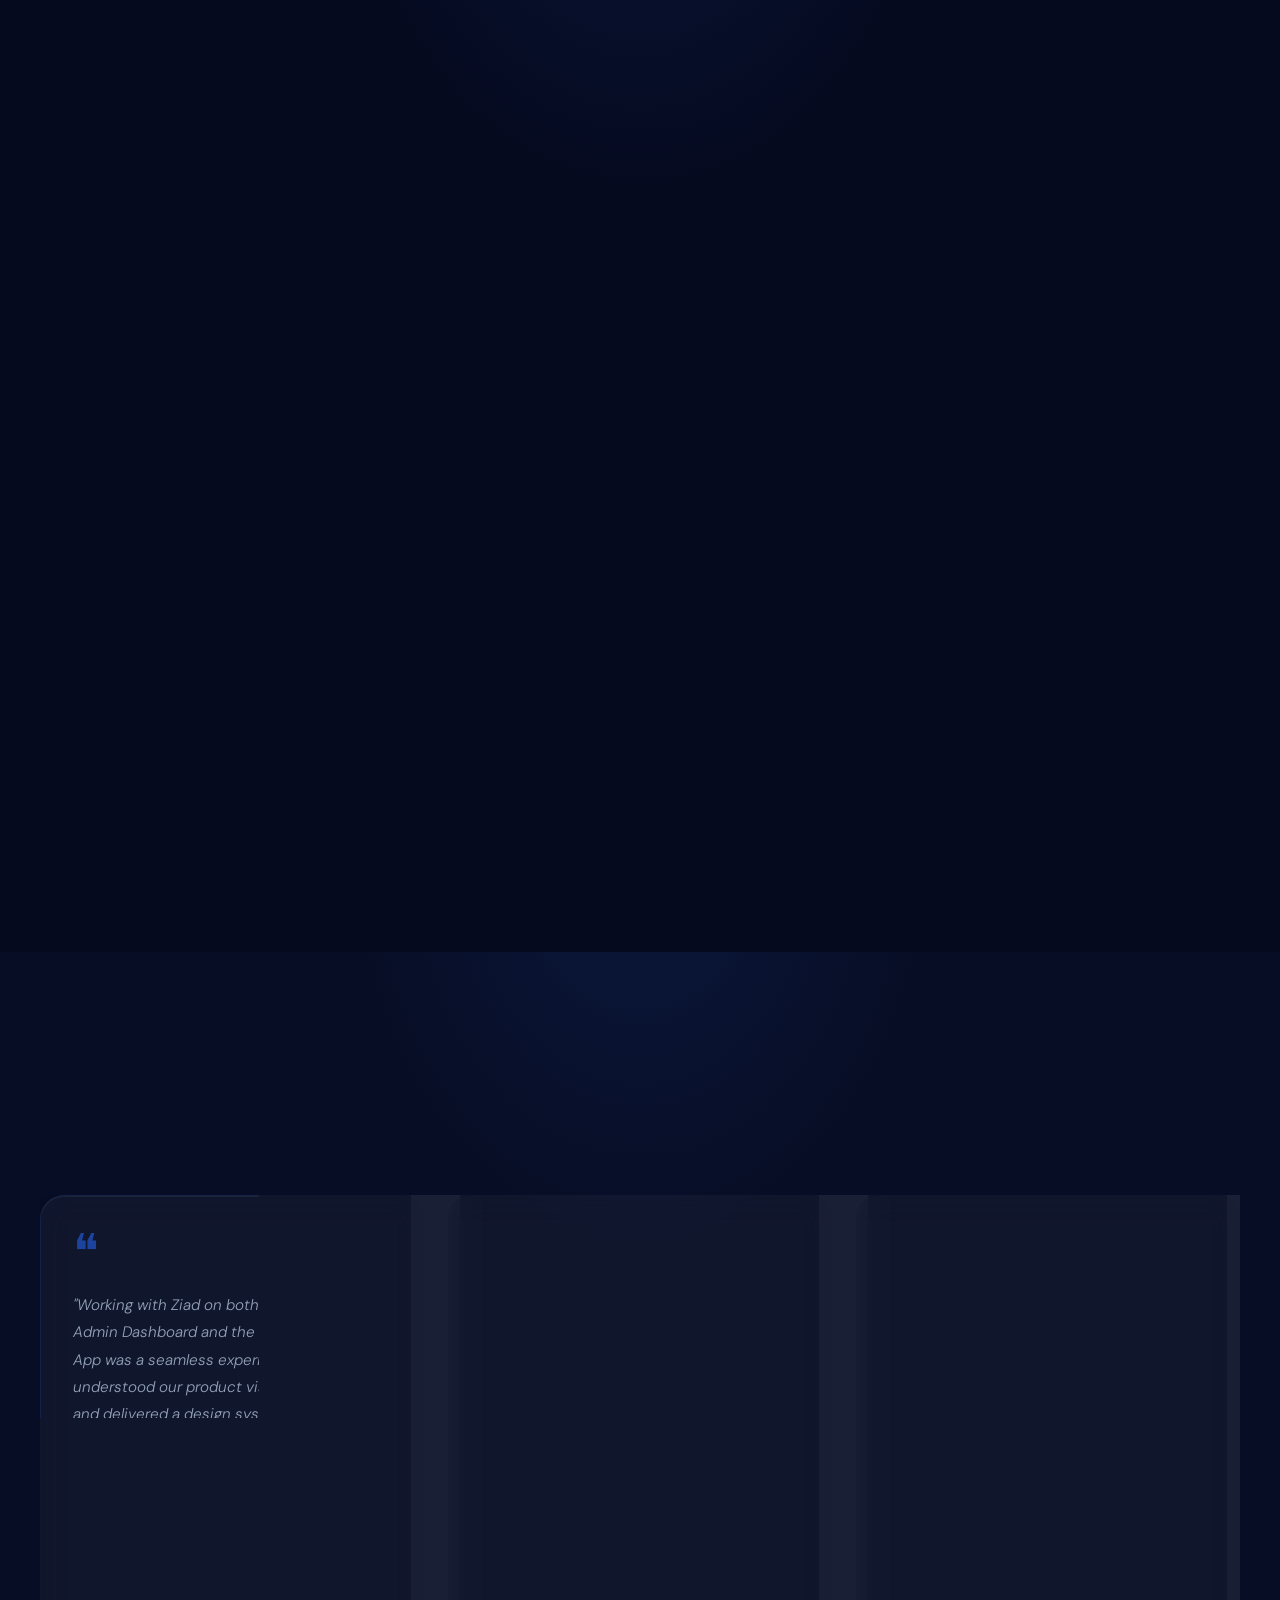
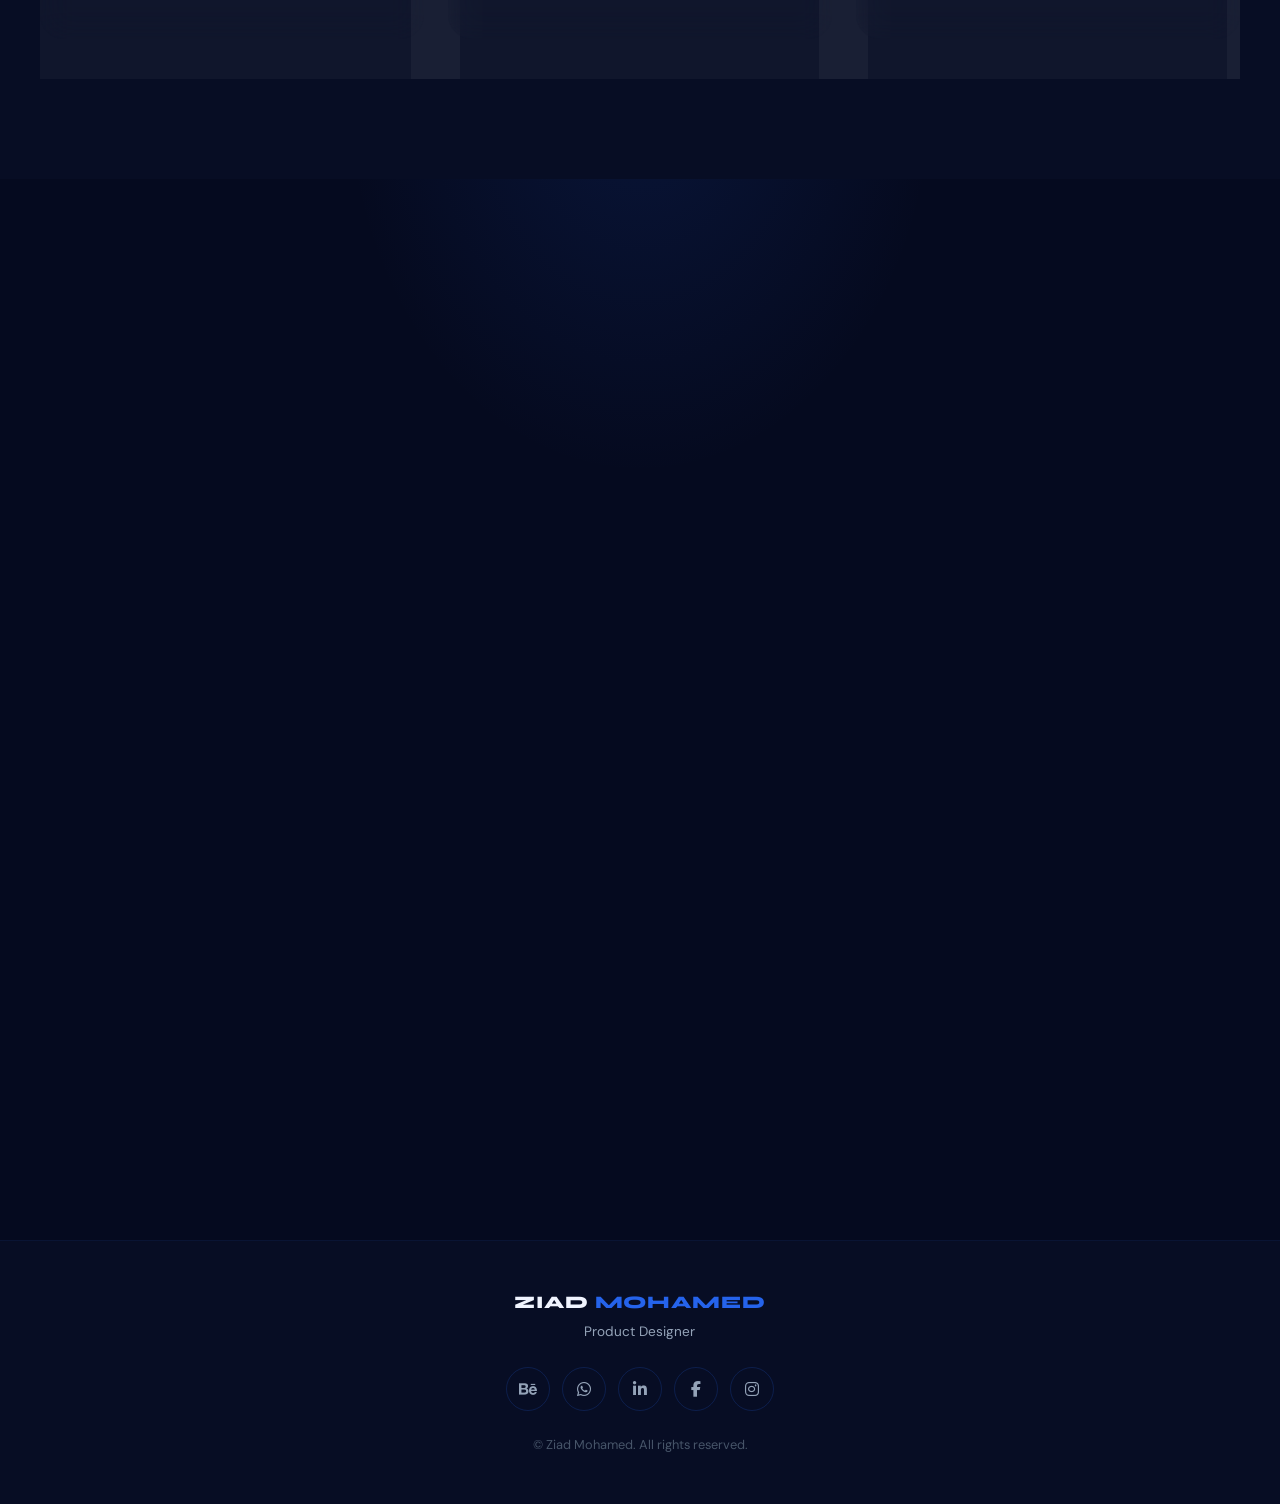
==== commit 392c2d7c: "Add files via upload" ====
--- a/index.html
+++ b/index.html
@@ -130,6 +130,8 @@
 </head>
 
 <body>
+  <!-- Theme switch overlay -->
+  <div id="themeOverlay" aria-hidden="true"></div>
 
   <div class="cursor-dot" id="cursorDot"></div>
   <div class="cursor-ring" id="cursorRing"></div>
@@ -818,8 +820,10 @@
               <span>Full Name</span>
               <span aria-hidden="true"> *</span>
             </label>
+            <p class="form-error" id="fullNameError" aria-live="polite"></p>
             <input class="form-input" type="text" id="fullName" name="fullName"
-                   placeholder="Your full name" required autocomplete="name" />
+                   placeholder="Your full name" required autocomplete="name"
+                   aria-describedby="fullNameError" />
           </div>
 
           <div class="form-group">
@@ -827,8 +831,10 @@
               <span>Email Address</span>
               <span aria-hidden="true"> *</span>
             </label>
+            <p class="form-error" id="emailAddrError" aria-live="polite"></p>
             <input class="form-input" type="email" id="emailAddr" name="from_email"
-                   placeholder="your@email.com" required autocomplete="email" />
+                   placeholder="your@email.com" required autocomplete="email"
+                   aria-describedby="emailAddrError" />
           </div>
 
           <div class="form-group">
@@ -836,8 +842,10 @@
               <span>WhatsApp Number</span>
               <span aria-hidden="true"> *</span>
             </label>
+            <p class="form-error" id="waNumberError" aria-live="polite"></p>
             <input class="form-input" type="tel" id="waNumber" name="whatsapp"
-                   placeholder="+20 1XX XXX XXXX" required autocomplete="tel" />
+                   placeholder="+20 1XX XXX XXXX" required autocomplete="tel"
+                   aria-describedby="waNumberError" />
           </div>
 
           <div class="form-group">
@@ -845,8 +853,10 @@
               <span>Message</span>
               <span aria-hidden="true"> *</span>
             </label>
+            <p class="form-error" id="messageError" aria-live="polite"></p>
             <textarea class="form-textarea" id="message" name="message"
-                      placeholder="Tell me about your project..." required></textarea>
+                      placeholder="Tell me about your project..." required
+                      aria-describedby="messageError"></textarea>
           </div>
 
           <button type="submit" class="form-submit" id="submitBtn">
@@ -910,4 +920,4 @@
 
   <script src="script.js?v=4"></script>
 </body>
-</html>+</html>
--- a/style.css
+++ b/style.css
@@ -51,13 +51,23 @@
   scroll-padding-top: 90px;
 }
 
+/* Theme switch animation - applied only during toggle */
+html.theme-animating *,
+html.theme-animating *::before,
+html.theme-animating *::after {
+  transition:
+    background-color 0.35s ease,
+    color            0.35s ease,
+    border-color     0.35s ease,
+    fill             0.35s ease !important;
+}
+
 body {
   font-family: var(--font-body);
   background: var(--bg);
   color: var(--text);
   line-height: 1.6;
   overflow-x: hidden;
-  transition: background var(--transition), color var(--transition);
   cursor: none;
 }
 
@@ -434,6 +444,7 @@
 .btn-primary {
   display: inline-flex;
   align-items: center;
+  justify-content: center;
   gap: 8px;
   background: var(--primary);
   color: white;
@@ -441,6 +452,7 @@
   border-radius: var(--radius-full);
   font-weight: 600;
   font-size: 0.95rem;
+  min-width: 180px;
   transition: background var(--transition), box-shadow var(--transition), transform var(--transition);
   box-shadow: 0 4px 20px var(--primary-glow);
 }
@@ -454,6 +466,7 @@
 .btn-outline {
   display: inline-flex;
   align-items: center;
+  justify-content: center;
   gap: 8px;
   background: transparent;
   color: var(--text);
@@ -461,7 +474,8 @@
   border-radius: var(--radius-full);
   font-weight: 600;
   font-size: 0.95rem;
-  border: 1px solid rgba(255, 255, 255, 0.12);
+  min-width: 180px;
+  border: 1px solid var(--border);
   transition: border-color var(--transition), color var(--transition), background var(--transition), transform var(--transition);
 }
 
@@ -508,27 +522,8 @@
   overflow: hidden;
   padding: 40px 0 60px;
   margin-top: 40px;
-}
-
-.tools-row::before,
-.tools-row::after {
-  content: '';
-  position: absolute;
-  top: 0;
-  bottom: 0;
-  width: 120px;
-  z-index: 2;
-  pointer-events: none;
-}
-
-.tools-row::before {
-  left: 0;
-  background: linear-gradient(to right, var(--bg), transparent);
-}
-
-.tools-row::after {
-  right: 0;
-  background: linear-gradient(to left, var(--bg), transparent);
+  -webkit-mask-image: linear-gradient(to right, transparent, black 12%, black 88%, transparent);
+  mask-image: linear-gradient(to right, transparent, black 12%, black 88%, transparent);
 }
 
 .tools-track {
@@ -552,10 +547,10 @@
   flex-direction: row;
   align-items: center;
   gap: 10px;
-  background: rgba(255, 255, 255, 0.04);
+  background: var(--bg-card);
   backdrop-filter: blur(12px);
   -webkit-backdrop-filter: blur(12px);
-  border: 1px solid rgba(255, 255, 255, 0.08);
+  border: 1px solid var(--border);
   border-radius: var(--radius);
   padding: 12px 20px;
   white-space: nowrap;
@@ -1337,6 +1332,25 @@
 
 .form-label span {
   color: var(--primary);
+}
+
+.form-error {
+  display: none;
+  margin: -2px 0 8px;
+  color: #f87171;
+  font-size: 0.8rem;
+  font-weight: 500;
+  line-height: 1.4;
+}
+
+.form-error.show {
+  display: block;
+}
+
+.form-input.error,
+.form-textarea.error {
+  border-color: #f87171;
+  box-shadow: 0 0 0 3px rgba(248, 113, 113, 0.16);
 }
 
 .form-input,
@@ -1883,14 +1897,6 @@
 }
 
 [data-theme="light"] .tool-icon[alt="Notion"],
-[data-theme="light"] .tool-icon[alt="ChatGPT"],
-[data-theme="light"] .tool-icon[alt="Claude"] {
+[data-theme="light"] .tool-icon[alt="ChatGPT"] {
   filter: invert(1) drop-shadow(0 2px 4px rgba(0,0,0,0.1));
 }
-
-[data-theme="light"] .tool-item {
-  background: rgba(255, 255, 255, 0.8);
-  border-color: rgba(37, 99, 235, 0.15);
-  backdrop-filter: blur(12px);
-  -webkit-backdrop-filter: blur(12px);
-}
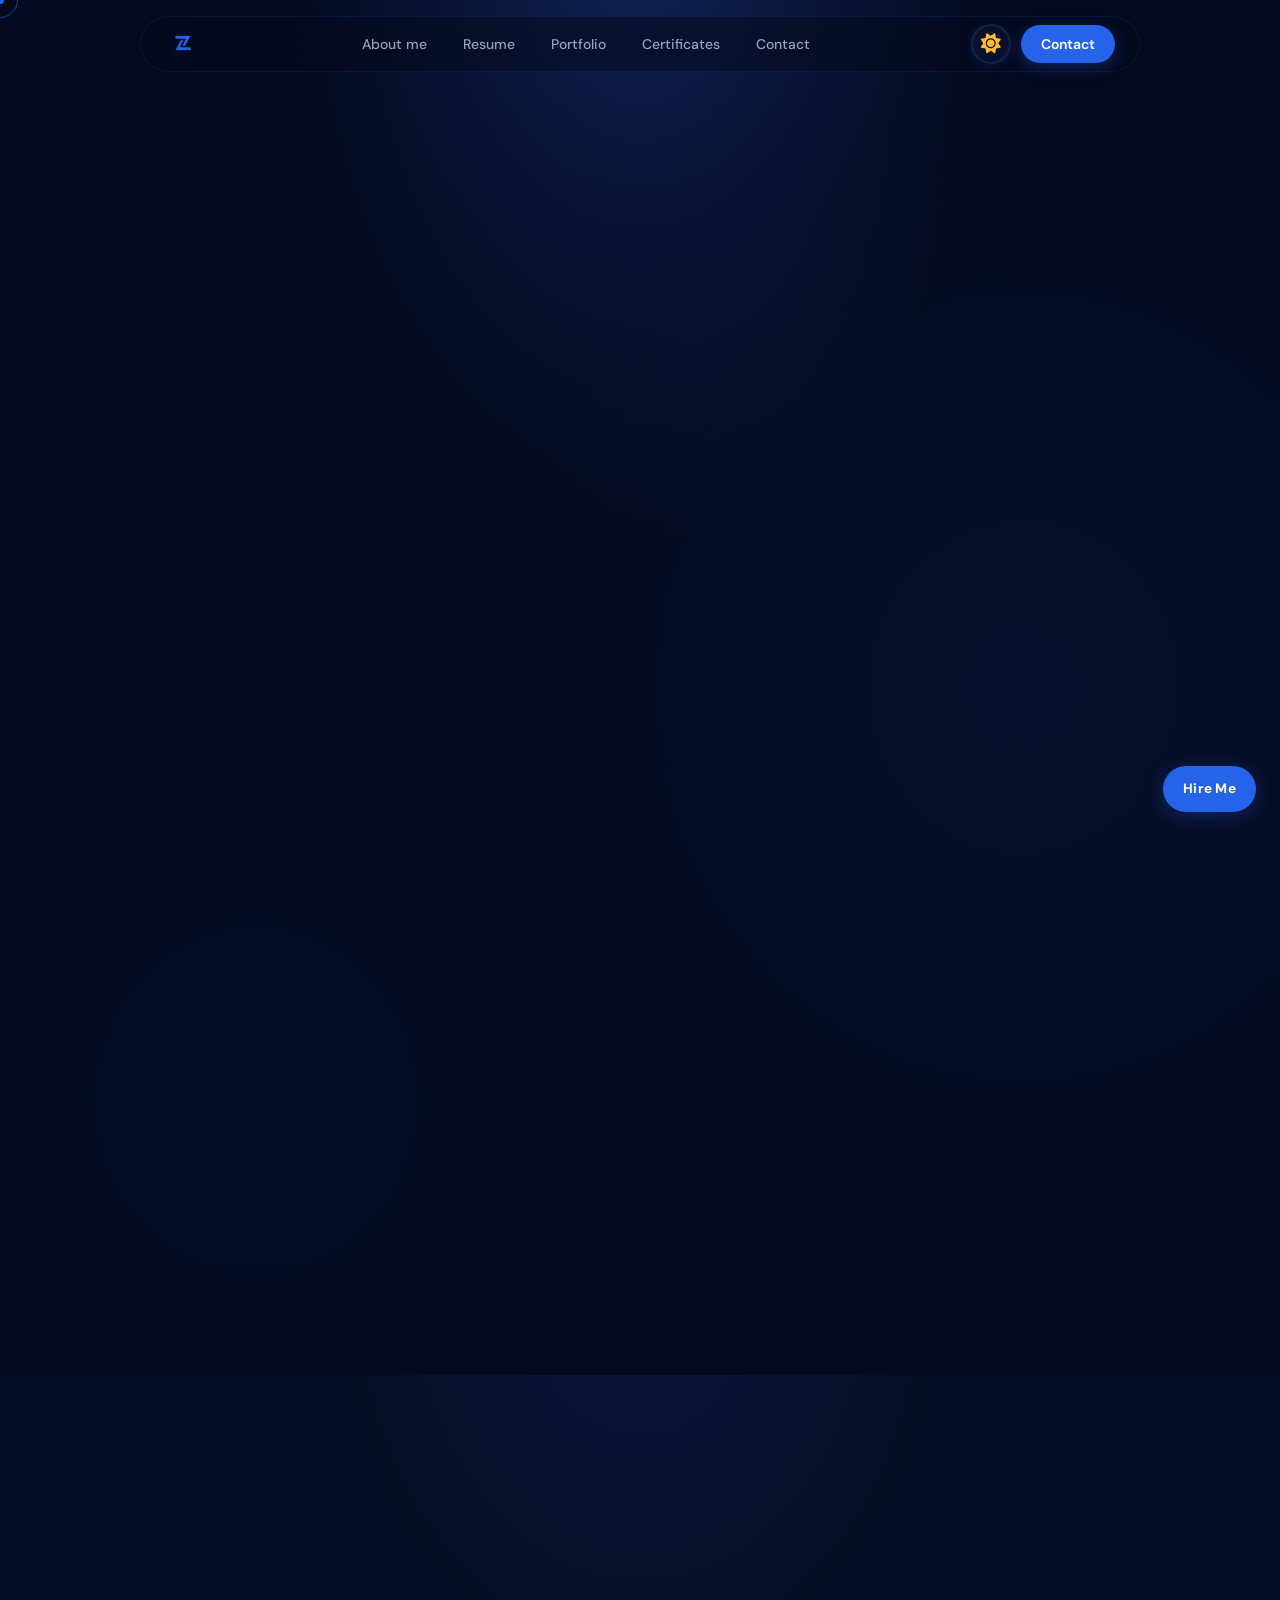
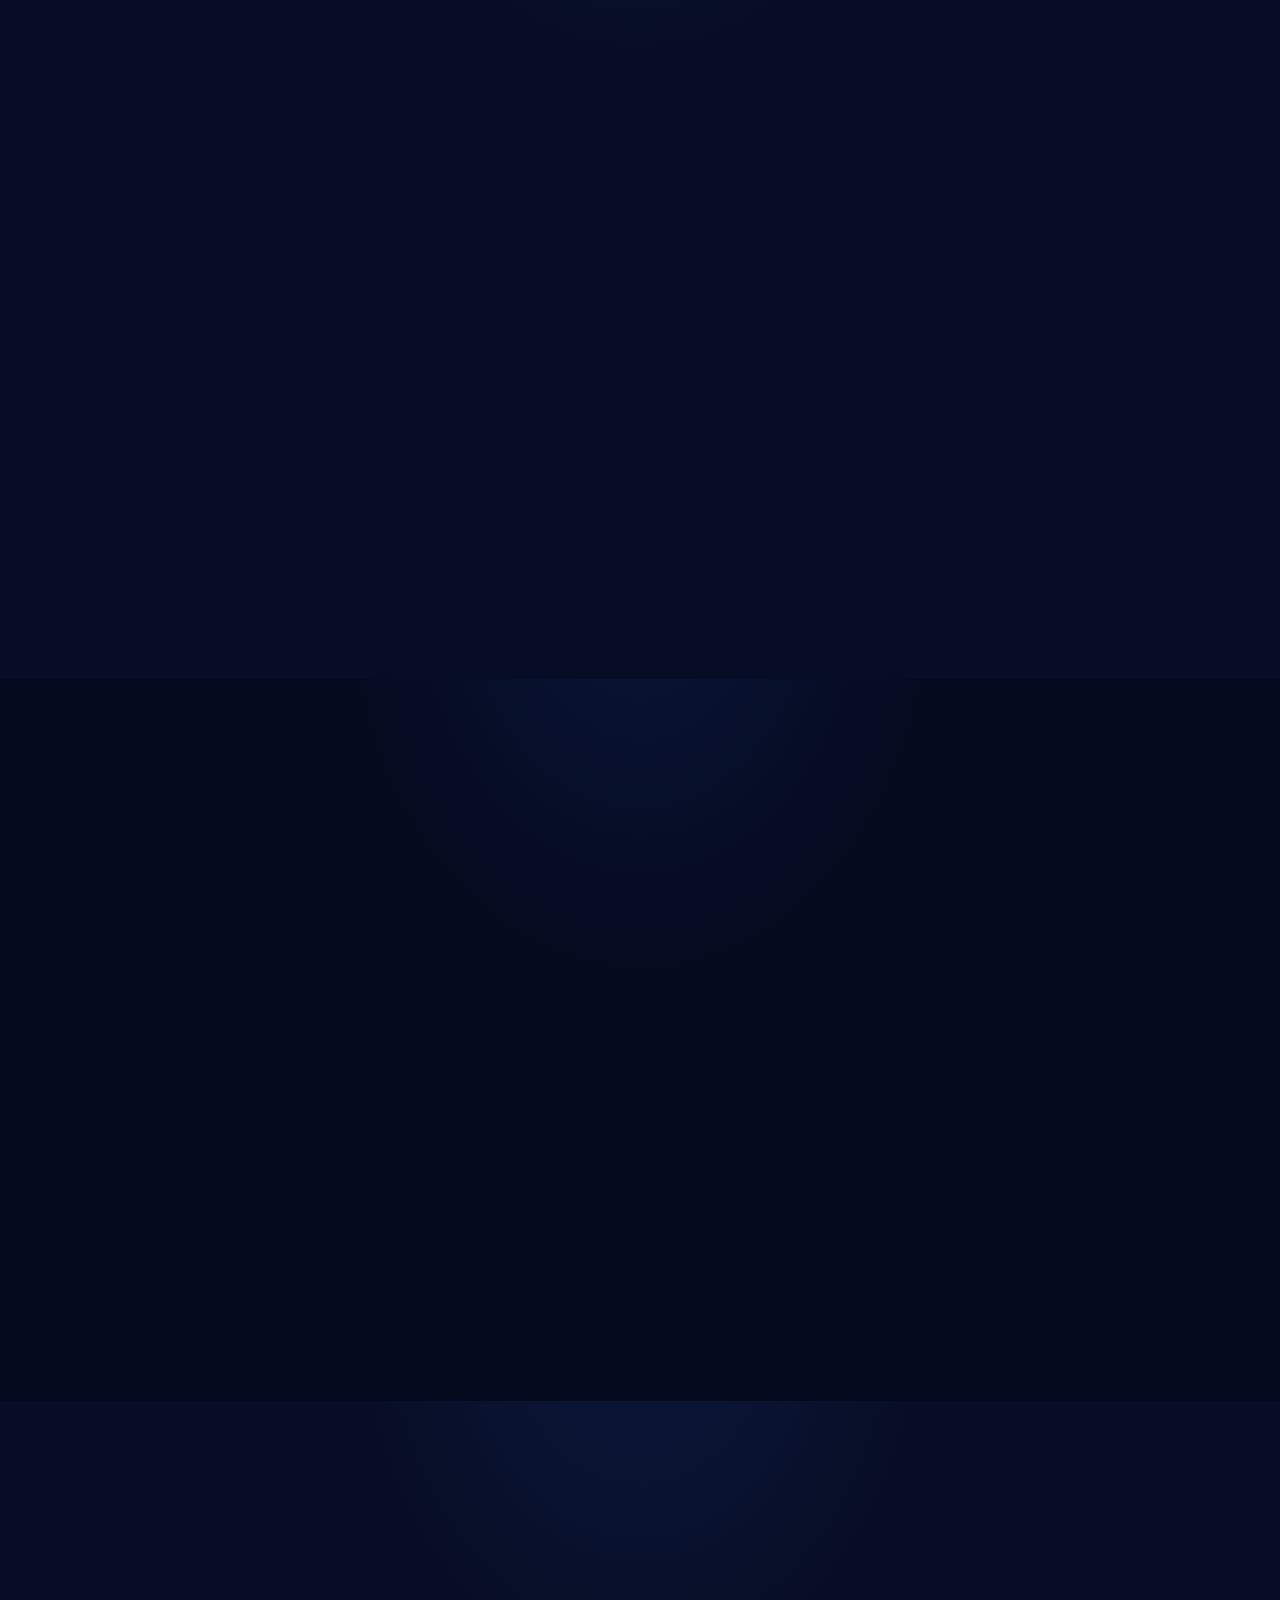
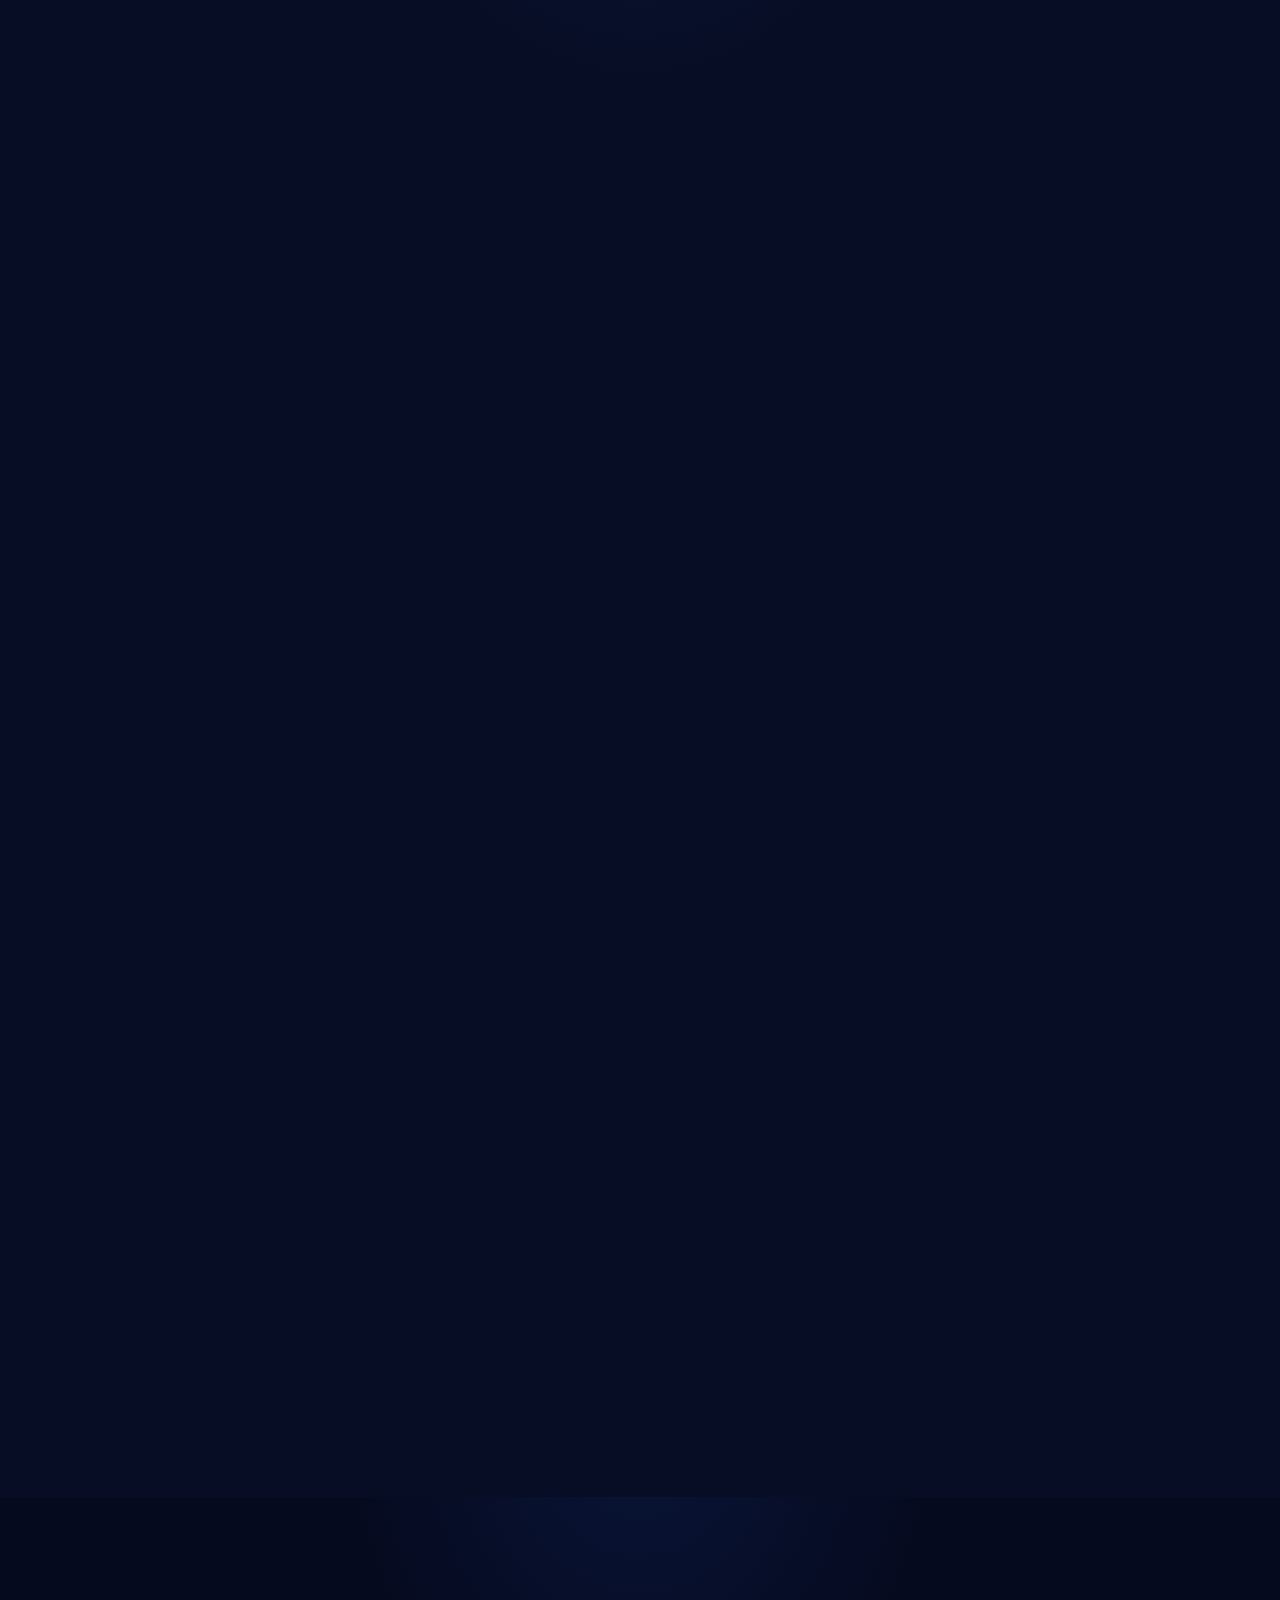
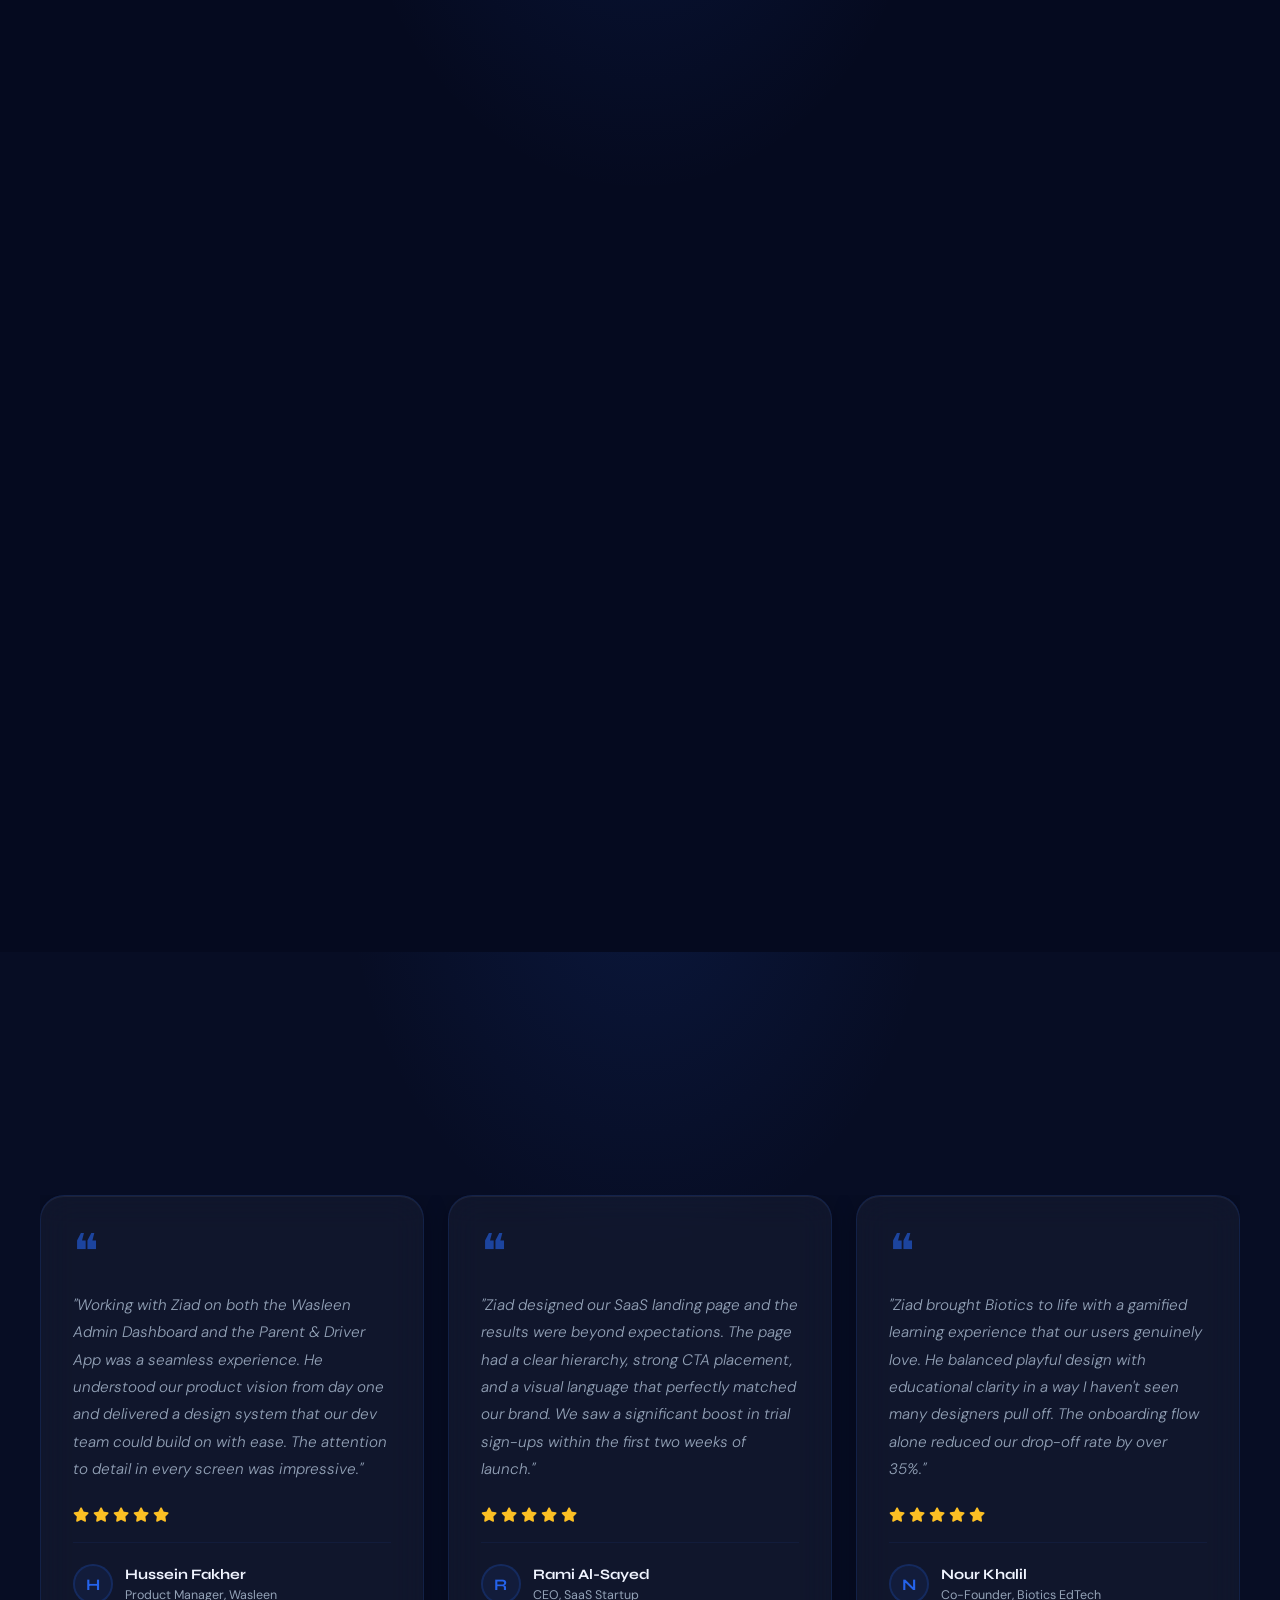
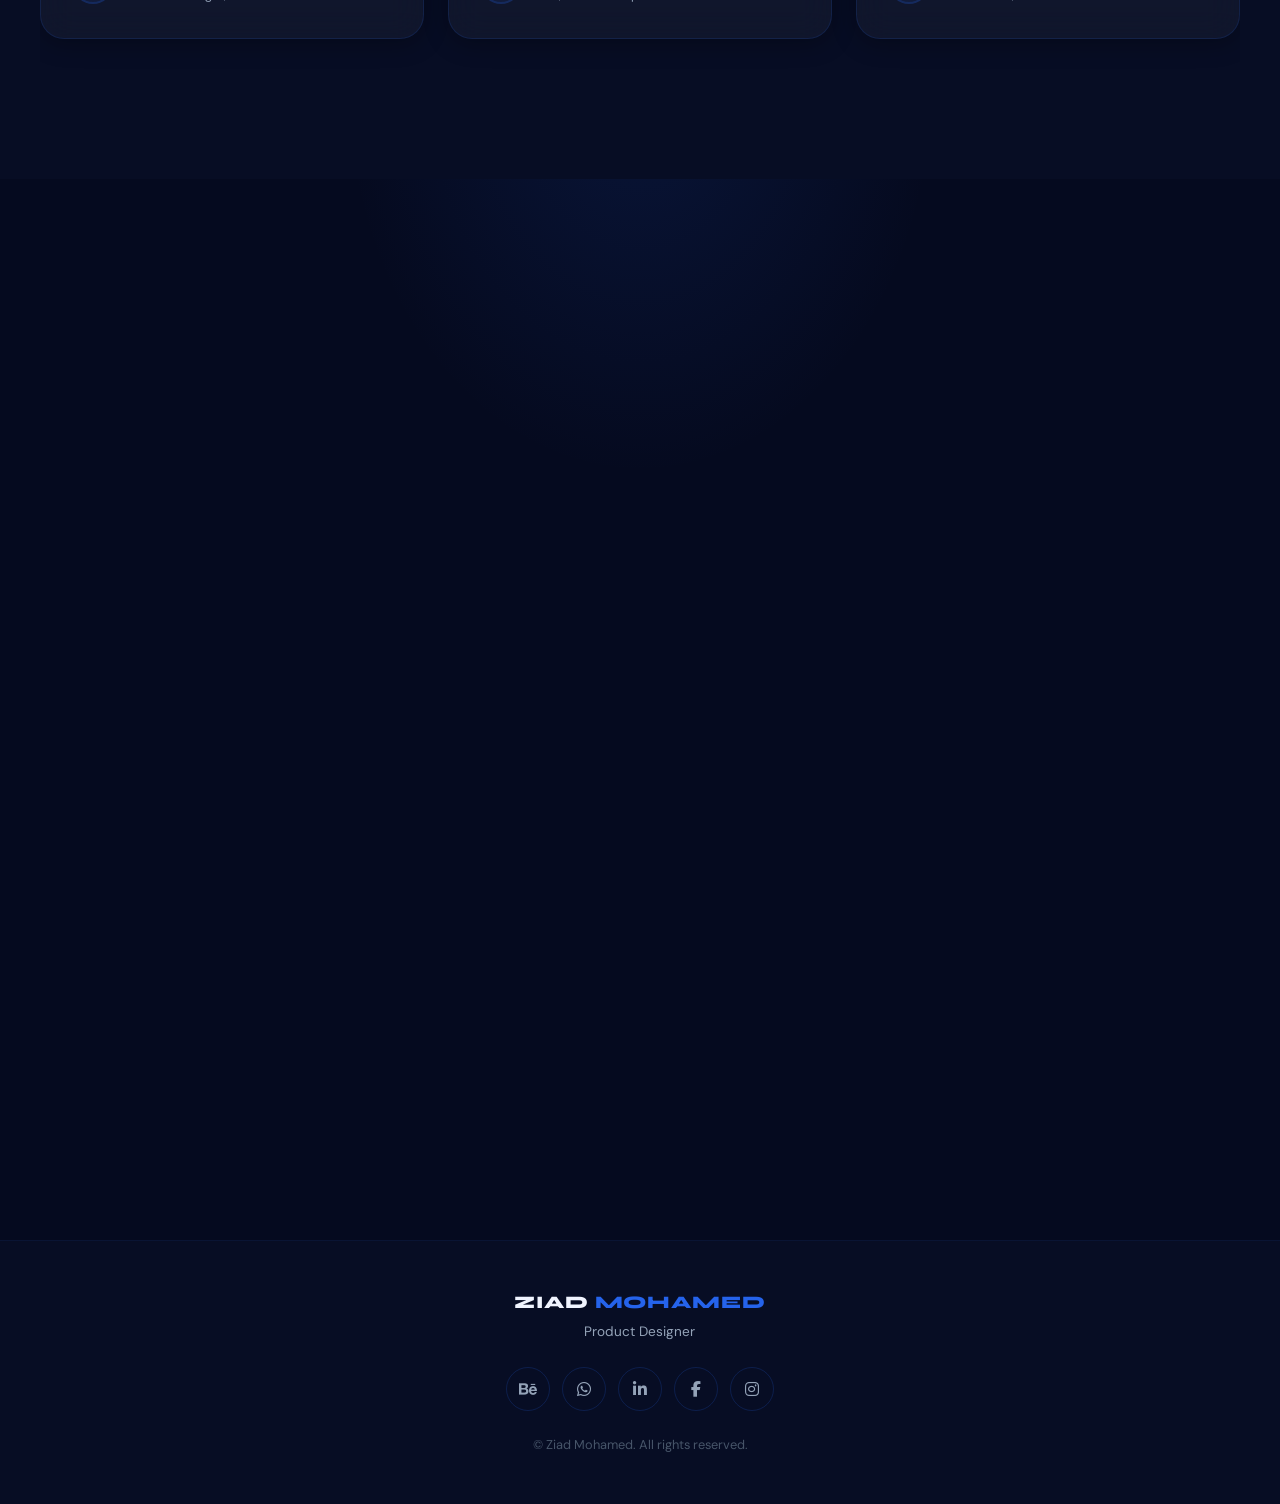
==== commit 22bb914c: "Add files via upload" ====
--- a/index.html
+++ b/index.html
@@ -405,7 +405,7 @@
             <div class="timeline-item">
               <div class="timeline-card">
                 <span class="timeline-tag">Passos ERP System</span>
-                <div class="timeline-role">Lead Product Designer</div>
+                <div class="timeline-role">Product Designer | UI/UX</div>
                 <div class="timeline-org">Educational Technology Solutions</div>
               </div>
             </div>
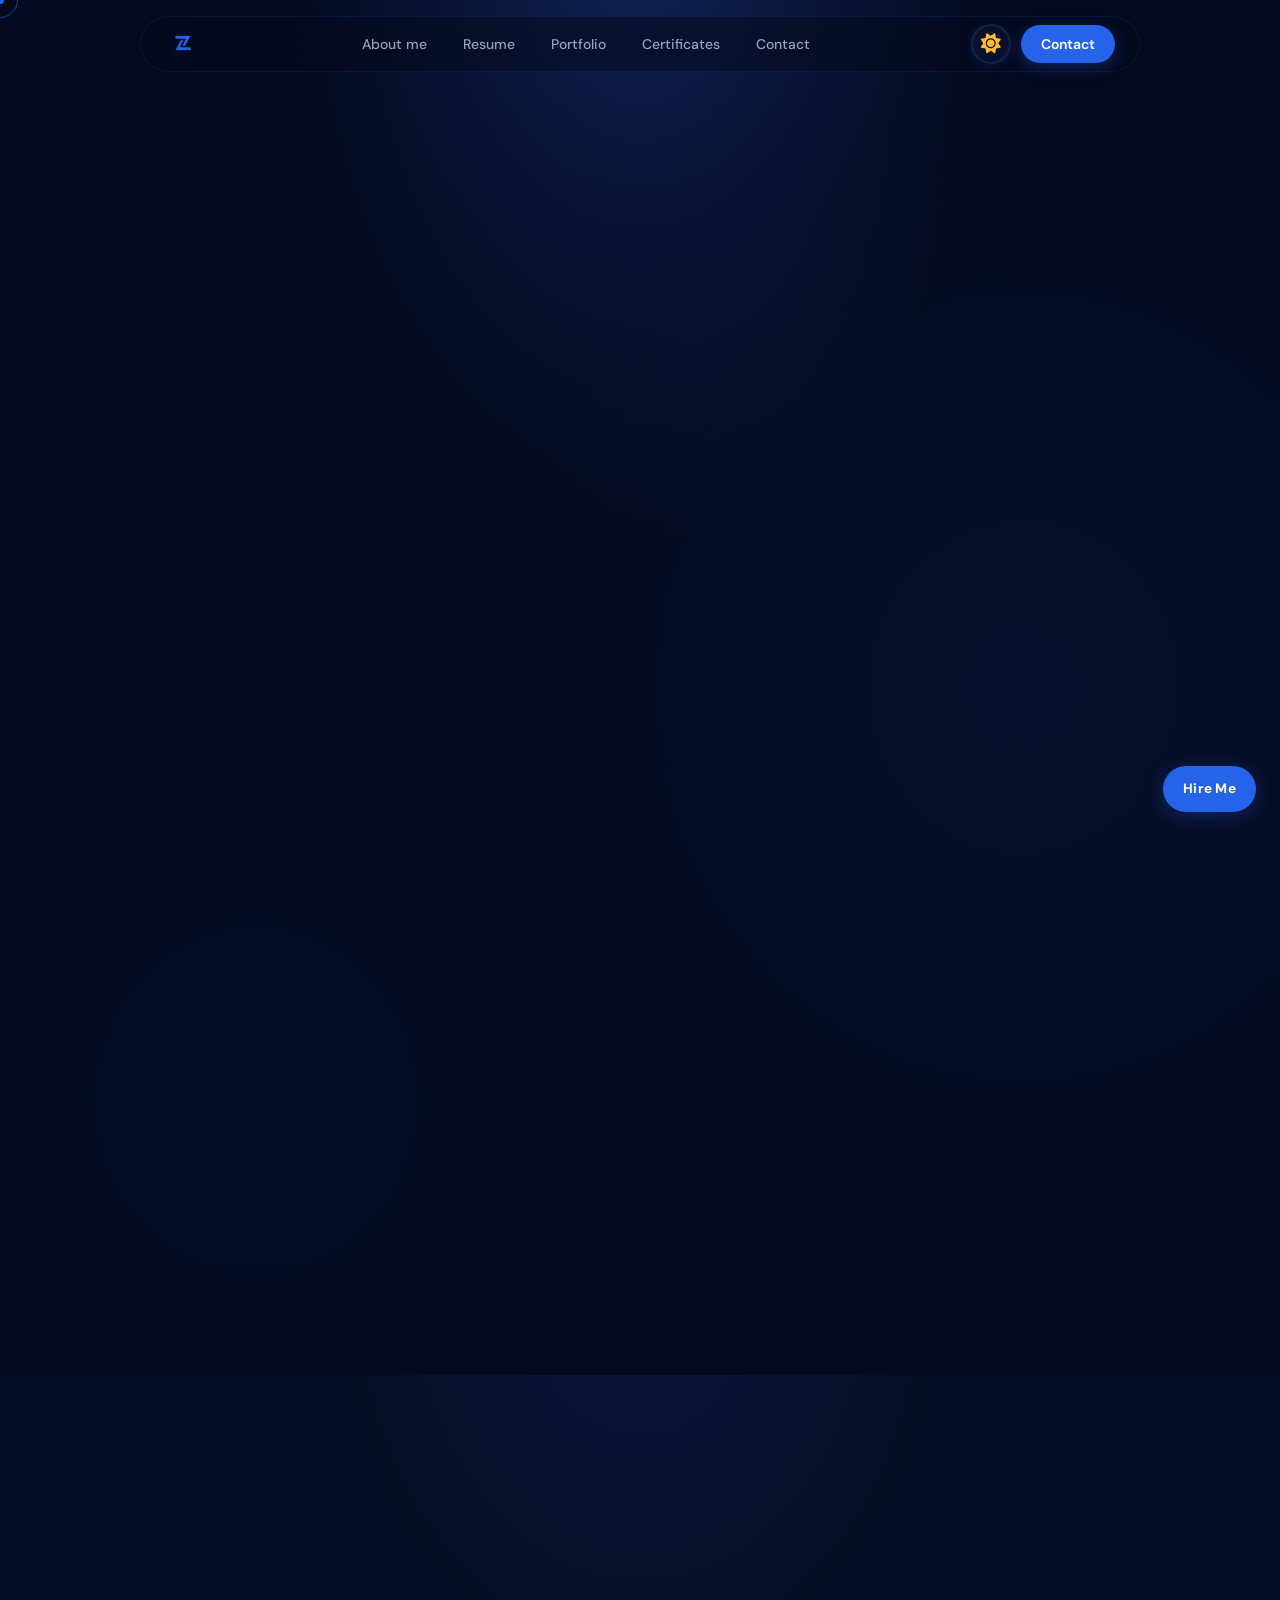
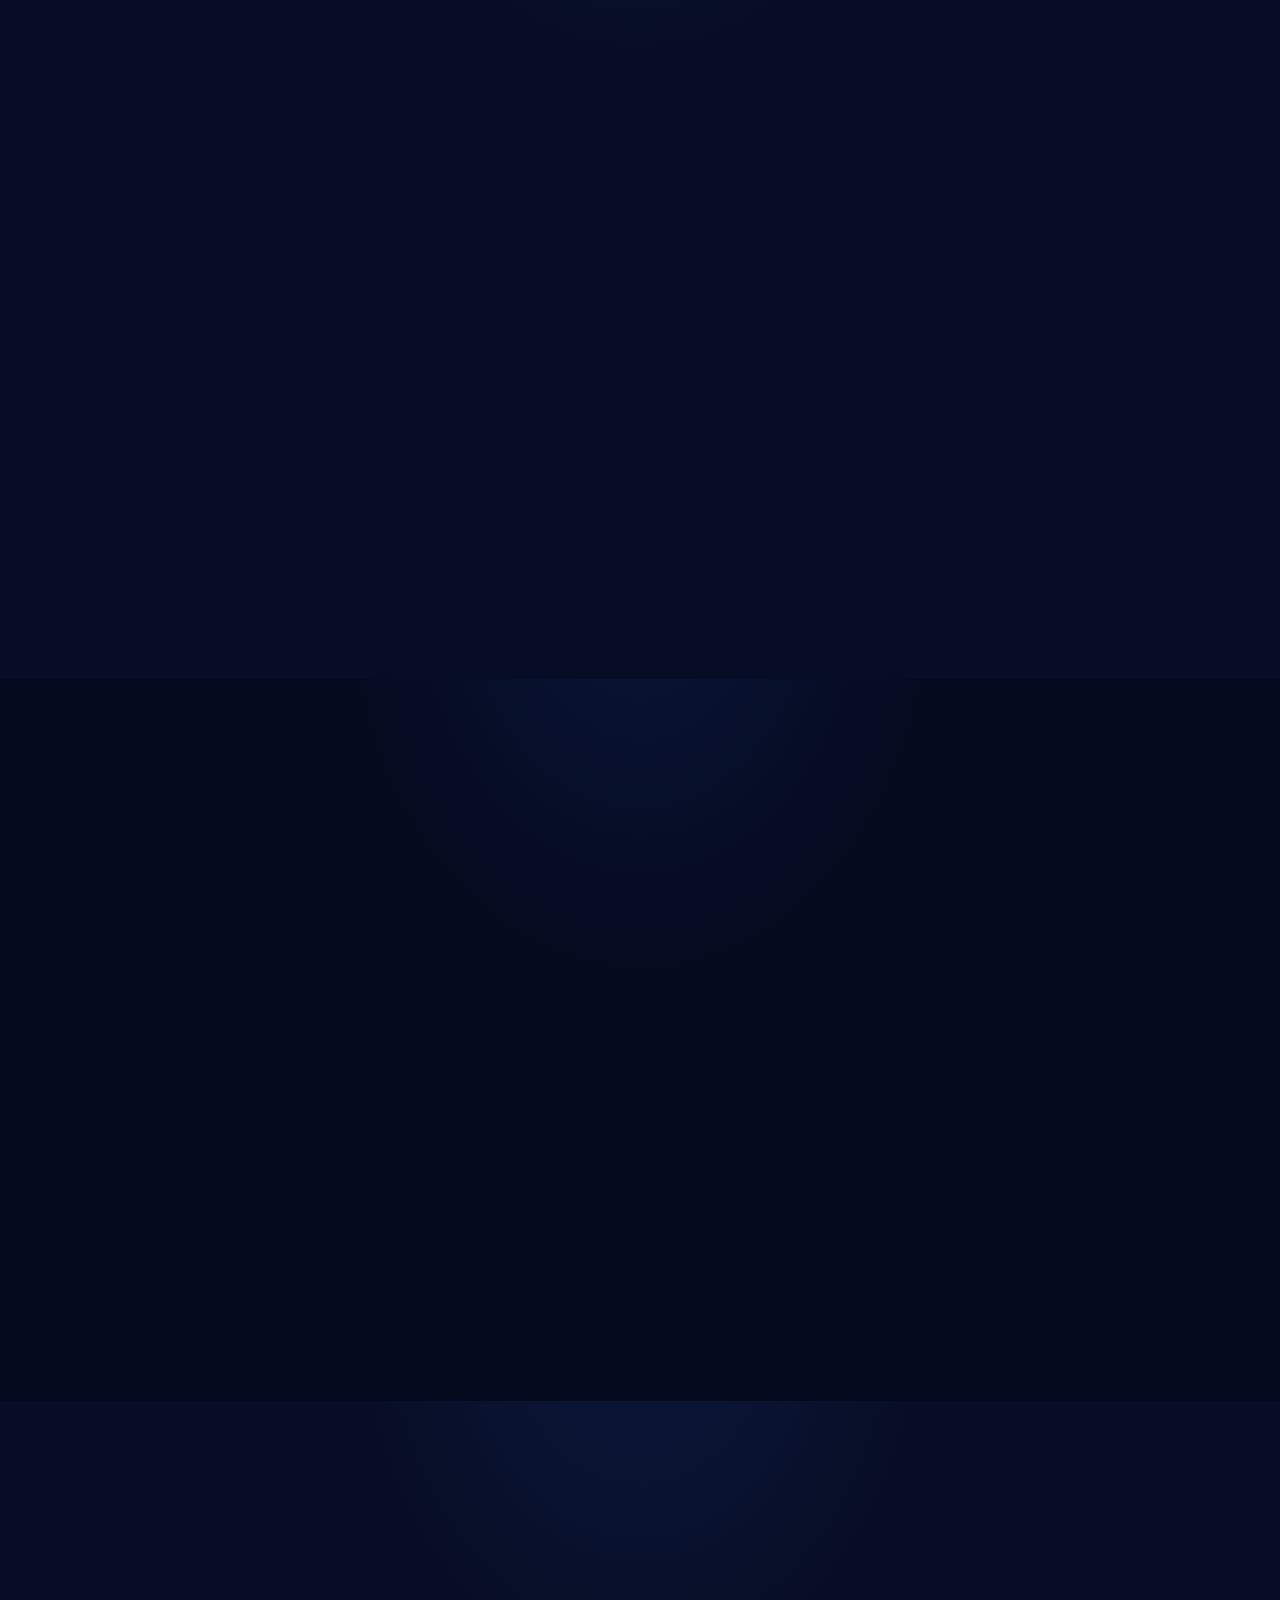
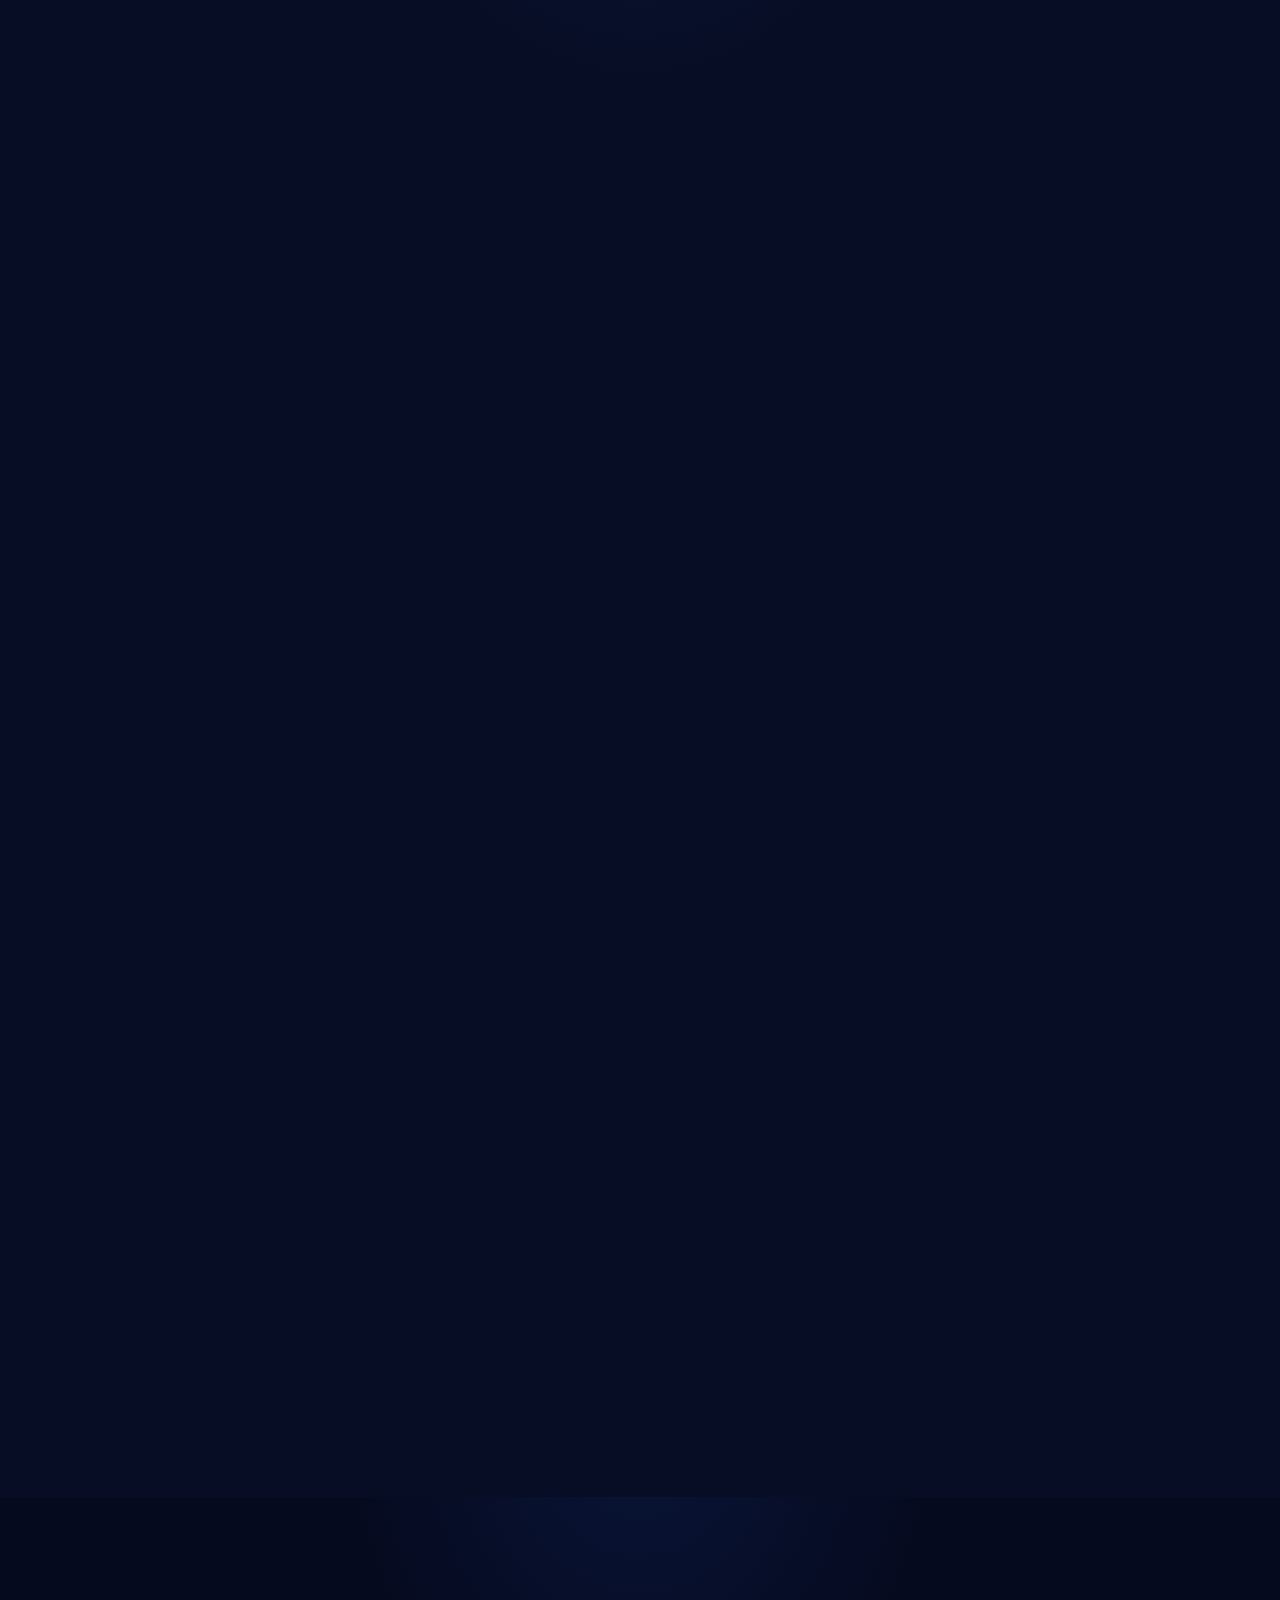
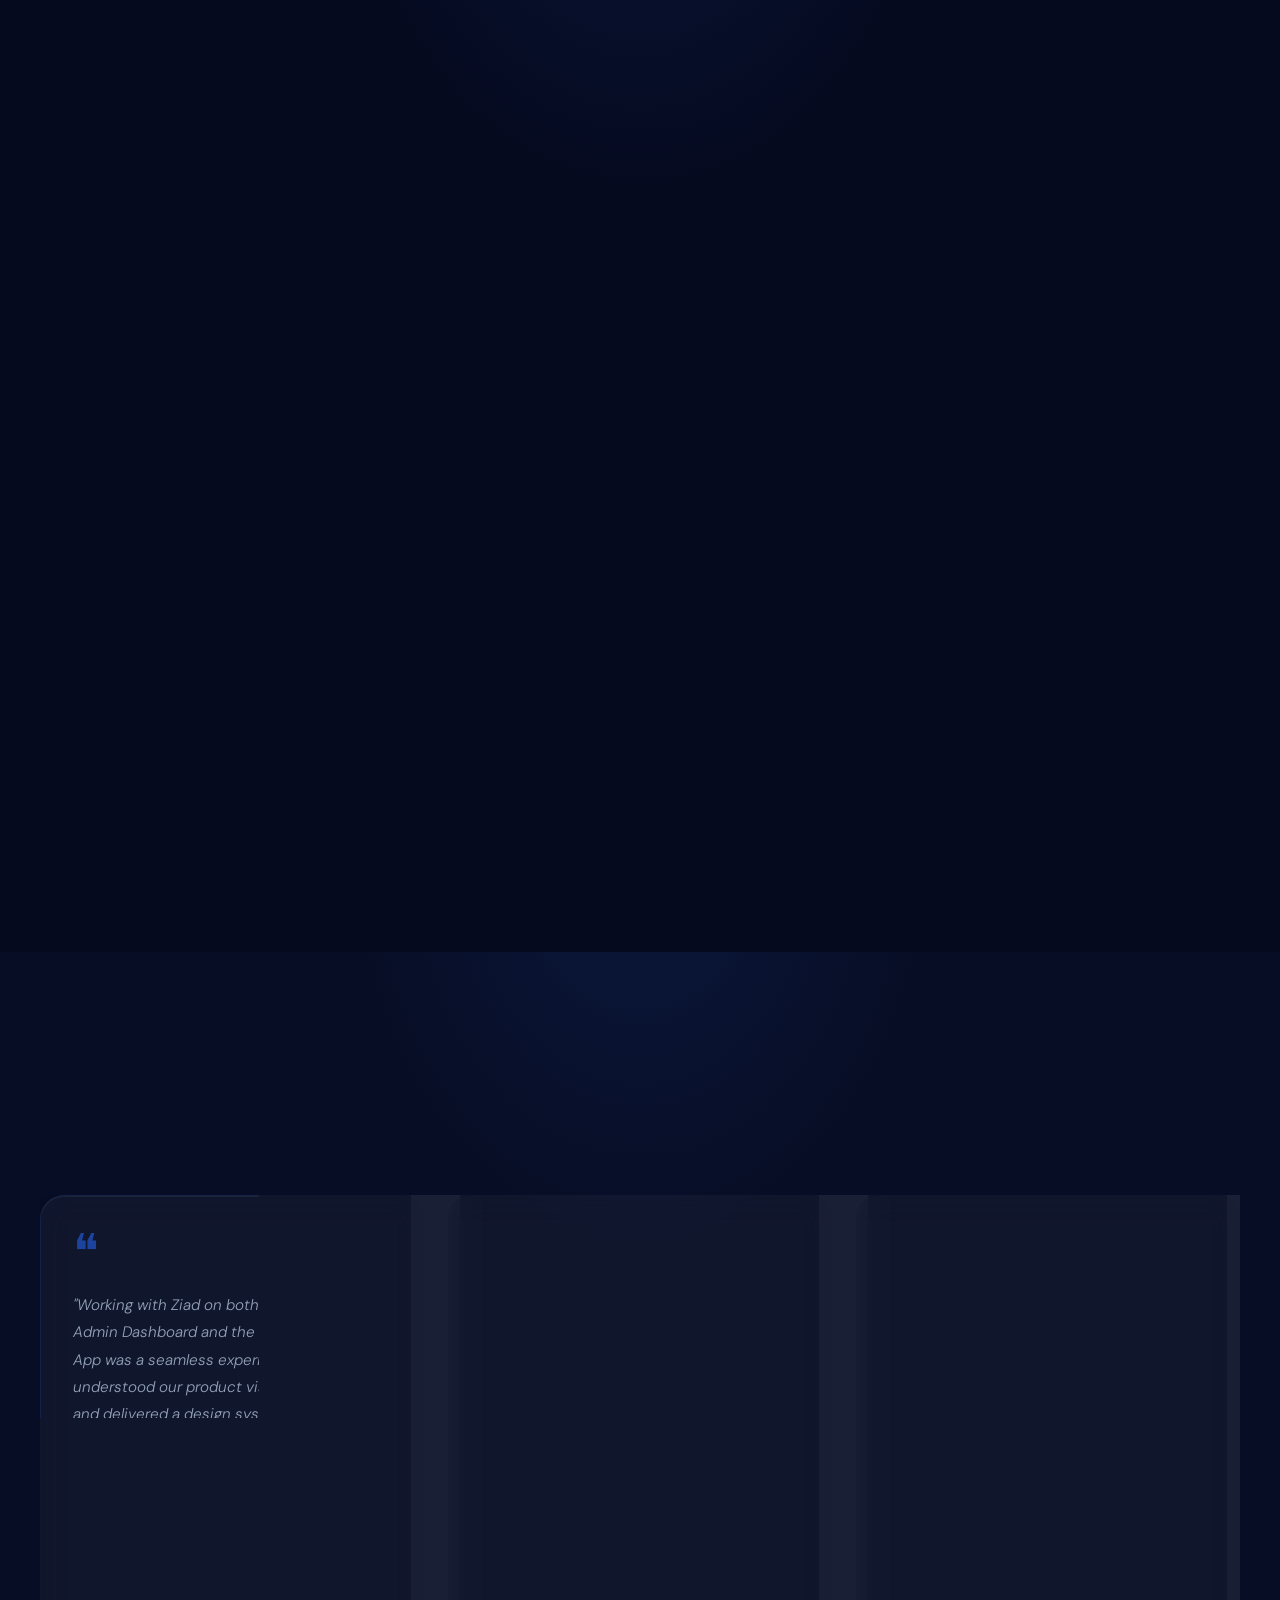
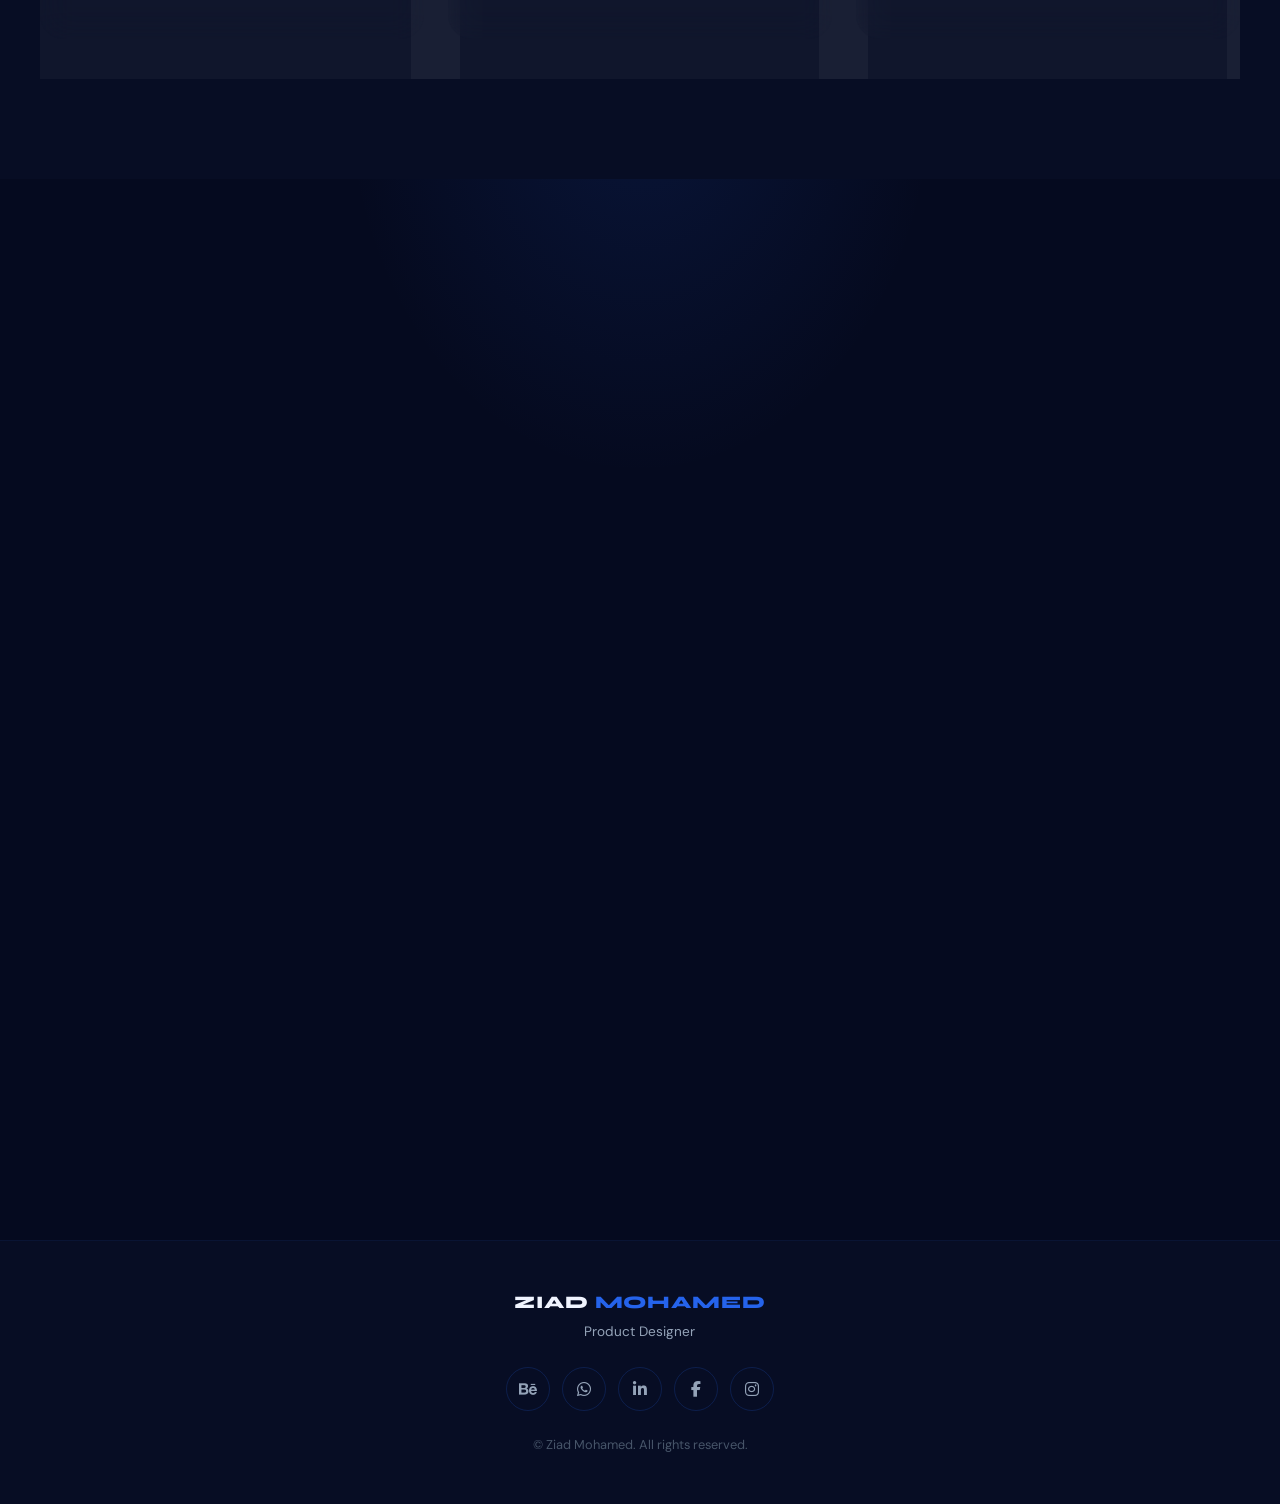
==== commit 10b8c646: "Add files via upload" ====
--- a/index.html
+++ b/index.html
@@ -47,8 +47,6 @@
   <link rel="dns-prefetch" href="https://cdnjs.cloudflare.com" />
   <link rel="dns-prefetch" href="https://cdn.jsdelivr.net" />
   <link rel="preconnect" href="https://api.iconify.design" />
-
-  <link rel="manifest" href="./site.webmanifest" />
 
 
   <meta property="og:type" content="website" />
